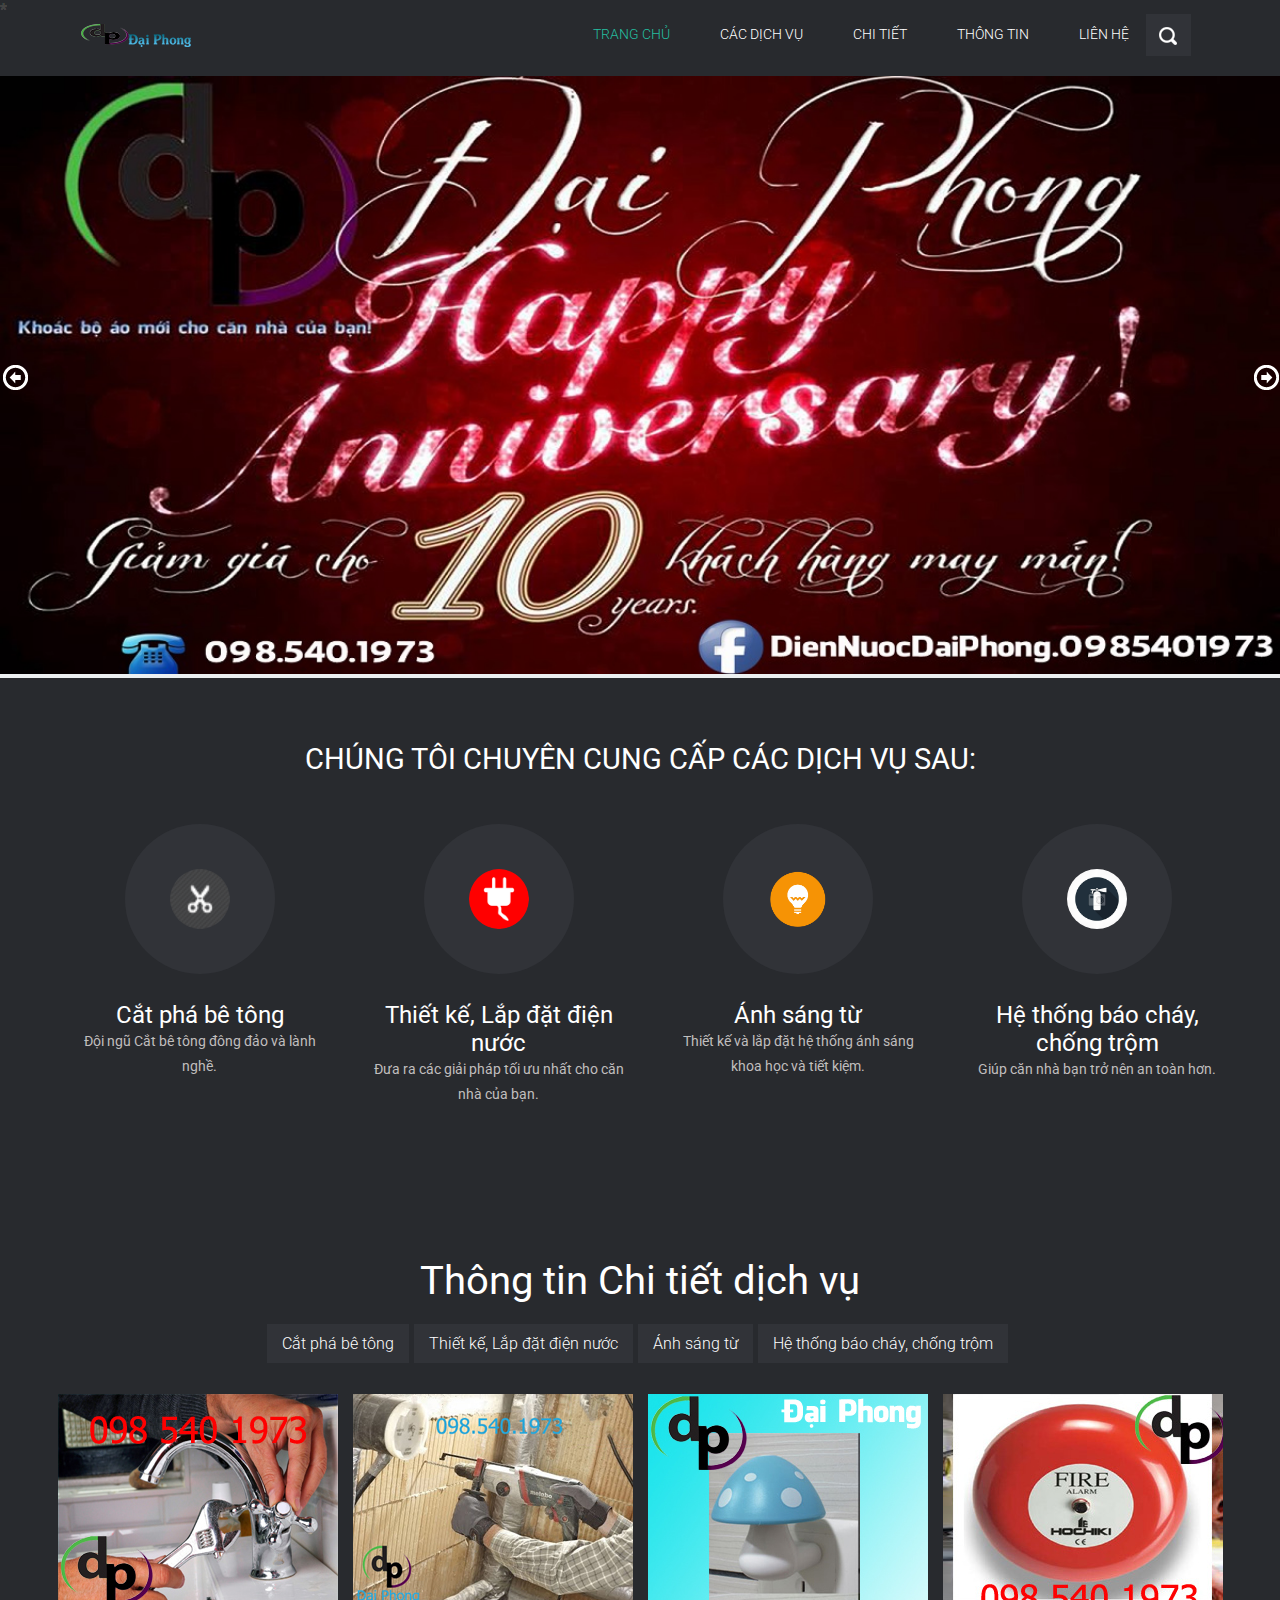
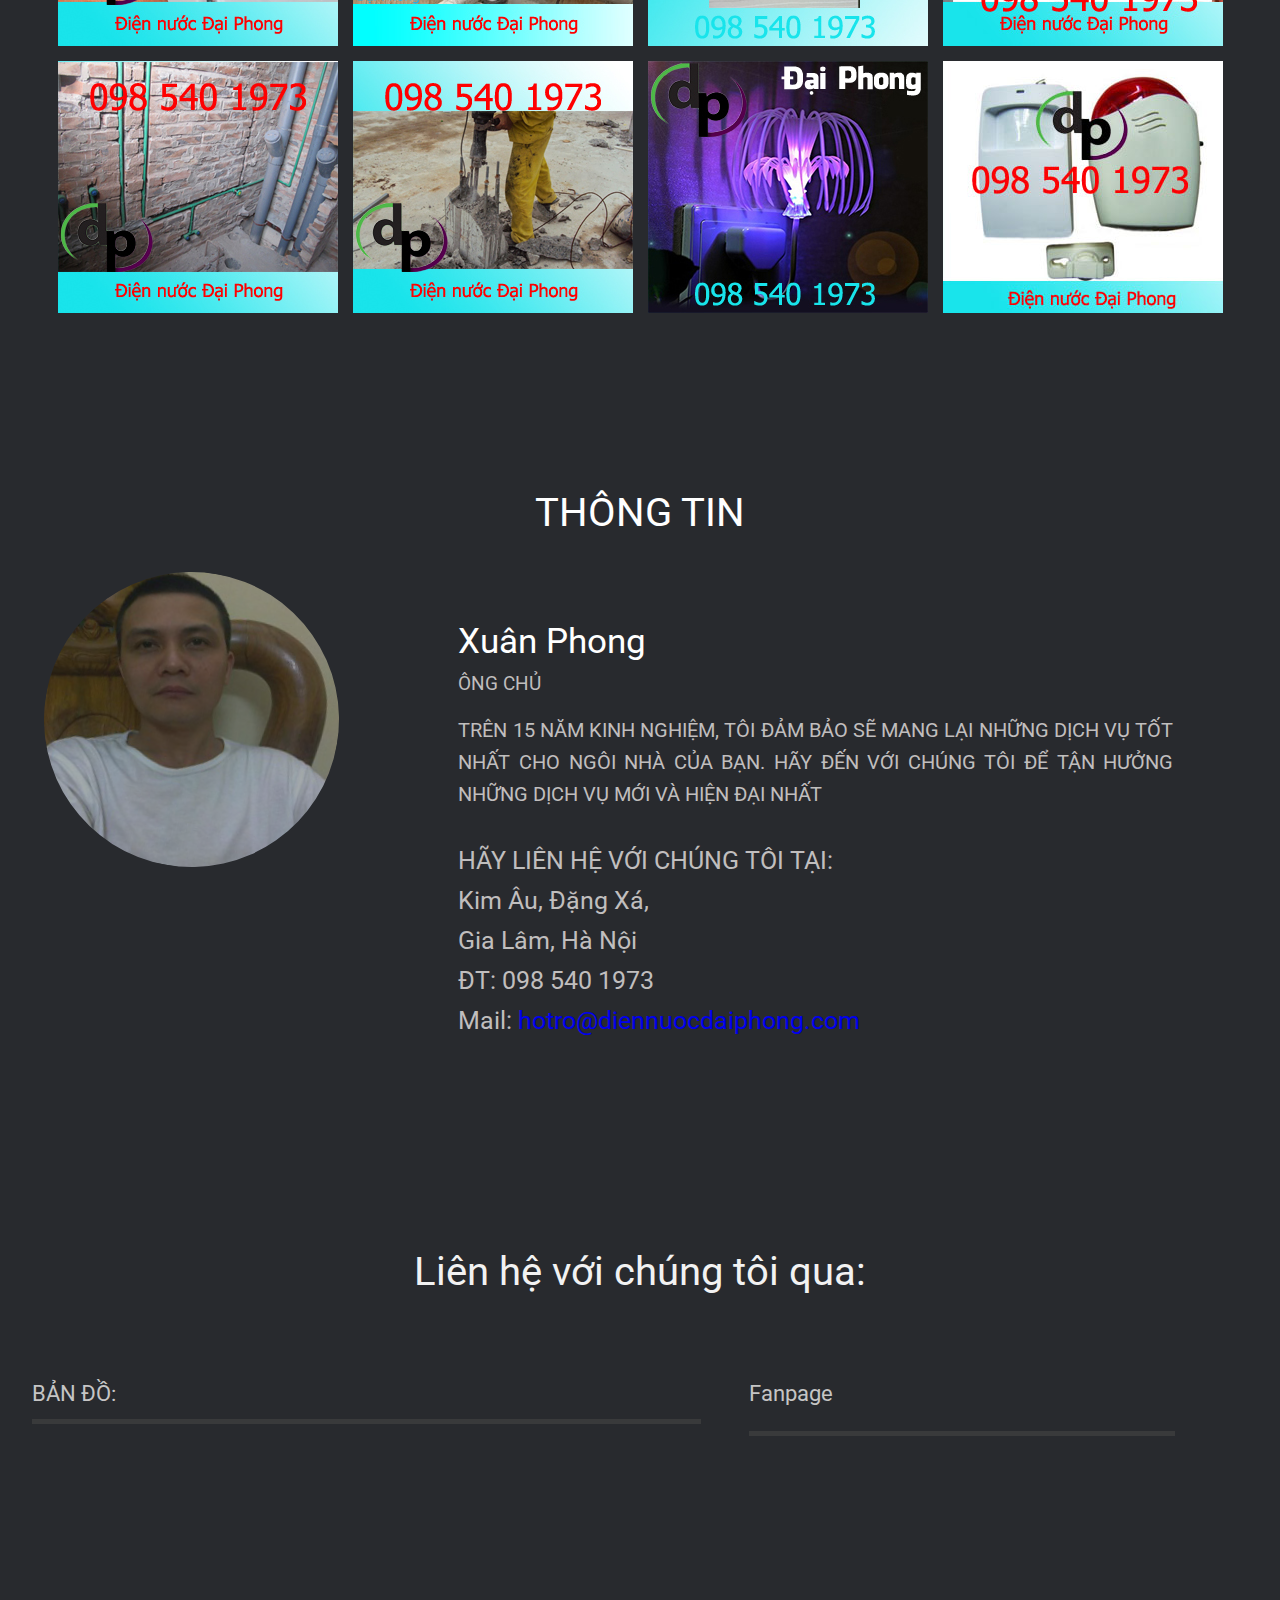
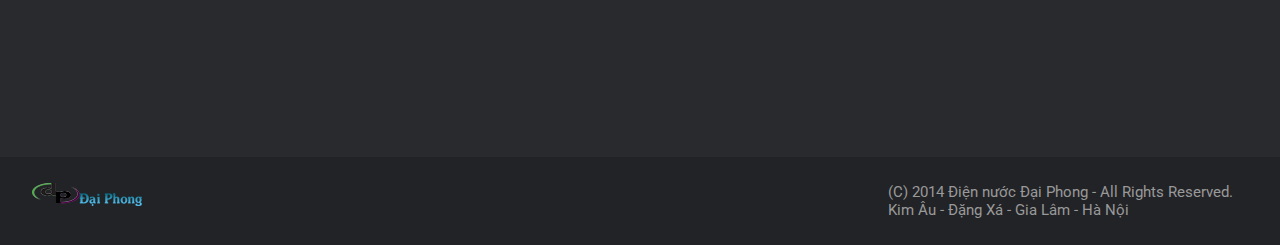
==== index.html @ dc264ab4 "Update Website" ====
<!DOCTYPE HTML>
<html>
<head>
<title>Điện nước Đại Phong - Thiết kế, Bảo trì, Lắp đặt Điện nước - Khoan cắt phá bê tông</title>
<link href='http://fonts.googleapis.com/css?family=Roboto:400,300,100,500,700,900' rel='stylesheet' type='text/css'>
<link rel="Shortcut icon" href="../web/images/iconfav.png"/>
<link href="../web/css/style.css" rel="stylesheet" type="text/css" media="all" />
<meta http-equiv="Content-Type" content="text/html; charset=utf-8" />
<meta name="viewport" content="width=device-width, initial-scale=1, maximum-scale=1">
<link rel="stylesheet" type="text/css" href="../web/css/magnific-popup1.css">
<link rel="stylesheet" type="text/css" href="../web/css/prettyPhoto.css">
	<!--  jquery plguin -->
	<script type="text/javascript" src="../web/js/jquery.min.js"></script>
	<!--start slider -->
	    <link rel="stylesheet" href="../web/css/fwslider.css" media="all">
		<script type="text/javascript" src="../web/js/snow.js"></script>
		<script src="../web/js/jquery-ui.min.js"></script>
		<script src="../web/js/css3-mediaqueries.js"></script>
		<script src="../web/js/fwslider.js"></script>
	<!--end slider -->
 <script type="text/javascript">
			$(document).ready(function() {
			
				var defaults = {
		  			containerID: 'toTop', // fading element id
					containerHoverID: 'toTopHover', // fading element hover id
					scrollSpeed: 1200,
					easingType: 'linear' 
		 		};
				
				
				$().UItoTop({ easingType: 'easeOutQuart' });
				
			});
		</script>
		<!-- Add fancyBox light-box -->
		<script src="js/jquery.magnific-popup.js" type="text/javascript"></script>
				<script>
					$(document).ready(function() {
						$('.popup-with-zoom-anim').magnificPopup({
							type: 'inline',
							fixedContentPos: false,
							fixedBgPos: true,
							overflowY: 'auto',
							closeBtnInside: true,
							preloader: false,
							midClick: true,
							removalDelay: 300,
							mainClass: 'my-mfp-zoom-in'
					});
				});
		</script>
		<!-- //End fancyBox light-box -->
</head>
<body>
<!-- Facebook-->
<div id="fb-root"></div>
<script>(function(d, s, id) {
  var js, fjs = d.getElementsByTagName(s)[0];
  if (d.getElementById(id)) return;
  js = d.createElement(s); js.id = id;
  js.src = "//connect.facebook.net/vi_VN/sdk.js#xfbml=1&appId=124844764391720&version=v2.0";
  fjs.parentNode.insertBefore(js, fjs);
}(document, 'script', 'facebook-jssdk'));</script>
<!-- Thông báo khi vào trang -->
	<!-- <script type="text/javascript">
			if (!navigator.userAgent.indexOf("Chrome")>0 )
					{
						<marquee behavior="alternate">Trang sẽ hiển thị đẹp hơn khi dùng Chrome!\nThis page will beautiful in Google Chrome.\nThank you!</marquee>	
					}
					else
					{
						alert("Trang sẽ hiển thị đẹp hơn khi dùng Chrome!\nThis page will beautiful in Google Chrome.\nThank you!");
						<marquee behavior="alternate">Trang sẽ hiển thị đẹp hơn khi dùng Chrome!\nThis page will beautiful in Google Chrome.\nThank you!</marquee>
					}
		</script> -->
<!-- start header -->
<div class="header_bg">
<div class="wrap">
	<div class="header">
		<div class="logo">
			<h1><a href="index.html"><img src="../web/images/logo.png" alt=""/></a></h1>
		</div>
		<div class="h_right">
			<ul class="menu">		
				<li class="active"><a  href="#home">Trang chủ</a></li>
				<li><a href="#services" class="scroll">Các dịch vụ</a></li>
				<li><a href="#portfolio" class="scroll">Chi tiết</a></li>
				<li><a href="#about" class="scroll">Thông tin</a></li>
				<li class="last"><a href="#contact"  class="scroll">Liên hệ</a></li>
			</ul>
			<div id="sb-search" class="sb-search">
				<form>
					<input class="sb-search-input" placeholder="Nhập từ khóa của bạn..." type="text" value="" name="search" id="search">
					<input class="sb-search-submit" type="submit" value="">
					<span class="sb-icon-search"></span>
				</form>
			</div>
			<script src="../web/js/classie.js"></script>
			<script src="../web/js/uisearch.js"></script>
			<script>
				new UISearch( document.getElementById( 'sb-search' ) );
			</script>
			<!-- start smart_nav * -->
	        <nav class="nav">
	            <ul class="nav-list">
	                <li class="nav-item"><a  href="#home">TRANG CHỦ</a></li>
	                <li class="nav-item"><a href="#services" class="scroll">DỊCH VỤ</a></li>
	                <li class="nav-item"><a href="#portfolio" class="scroll">CHI TIẾT</a></li>
	                <li class="nav-item"><a href="#about" class="scroll">THÔNG TIN</a></li>
	                <li class="nav-item"><a href="#contact"  class="scroll">LIÊN HỆ</a></li>
	                <div class="clear"></div>
	            </ul>
	        </nav>
	        <script type="text/javascript" src="../web/js/responsive.menu.js"></script>
			<!-- end smart_nav * -->
		</div>
		<div class="clear"></div>
	</div>
</div>
</div>

<!----start-images-slider---->
		<div class="../web/images-slider">
			<!-- start slider -->
		    <div id="fwslider">
		        <div class="slider_container">
		            <div class="slide"> 
		                <!-- Slide image -->
		                    <img src="../web/images/banner-dien-nuoc-dai-phong.jpg" alt=""/>
		                <!-- /Slide image -->
		                <!-- Texts container -->
		                <div class="slide_content">
		                    <div class="slide_content_wrap">
		                        <!-- Text title -->
								
		                        <h4 class="title"></h4>
		                        <!-- /Text title -->
		                        <!-- Text description -->
		                        <p class="description">
								</p>
		                        <!-- /Text description -->
		                        <div class="slide-btns description">	                      
		                        </div>
		                    </div>
		                </div>
		                 <!-- /Texts container -->
		            </div>
		            <!-- /Duplicate to create more slides -->
		            <div class="slide">
		                  <img src="../web/images/khoan-cat-pha-be-tong.jpg" alt=""/>
		                <div class="slide_content">
		                     <div class="slide_content_wrap">
							
		                        <!-- Text title -->
		                        <h4 class="title"><a href=#catbetong>Chuyên Khoan, cắt phá bê tông</a></h4>
		                        <!-- /Text title -->
		                        <!-- Text description -->
		                        <p class="description">Đội ngũ Cắt bê tông đông đảo và lành nghề</p>
		                        <!-- /Text description -->
		                        <div class="slide-btns description">		                      
		                        </div>
		                    </div>
		                </div>
		            </div>
					 <!-- /Duplicate to create more slides -->
		            <div class="slide">
		                <img src="../web/images/lap-dat-dien-nuoc.jpg" alt=""/>
		                <div class="slide_content">
		                     <div class="slide_content_wrap">
		                        <!-- Text title -->
		                        <h4 class="title"><a href=#diennuoc class="scroll">Thiết kế và Lắp đặt điện nước</a></h4>
		                        <!-- /Text title -->
		                        <!-- Text description -->
		                        <p class="description">Đưa ra các giải pháp tối ưu nhất cho căn nhà của bạn.</p>
		                        <!-- /Text description -->
		                        <div class="slide-btns description">		                      
		                        </div>
		                    </div>
		                </div>
		            </div>
					 <!-- /Duplicate to create more slides -->
		            <div class="slide">
		                <img src="../web/images/thiet-ke-anh-sang.jpg" alt=""/>
		                <div class="slide_content">
		                     <div class="slide_content_wrap">
		                        <!-- Text title -->
		                        <h4 class="title"><a href=#anhsang class="scroll">Ánh sáng từ Tự động</a></h4>
		                        <!-- /Text title -->
		                        <!-- Text description -->
		                        <p class="description">Thiết kế và lắp đặt hệ thống ánh sáng khoa học và tiết kiệm.</p>
		                        <!-- /Text description -->
		                        <div class="slide-btns description">		                      
		                        </div>
		                    </div>
		                </div>
		            </div>
					 <!-- /Duplicate to create more slides -->
		            <div class="slide">
		                <img src="../web/images/he-thong-bao-chay-fire-warnning.jpg" alt=""/>
		                <div class="slide_content">
		                     <div class="slide_content_wrap">
		                        <!-- Text title -->
		                        <h4 class="title"><a href=#canhbao>Hệ thống Báo cháy, chống trộm</a></h4>
		                        <!-- /Text title -->
		                        <!-- Text description -->
		                        <p class="description">Giúp căn nhà bạn trở nên an toàn hơn.</p>
		                        <!-- /Text description -->
		                        <div class="slide-btns description">		                      
		                        </div>
		                    </div>
		                </div>
		            </div>
		            <!--/slide -->
					 <!-- /Duplicate to create more slides -->
		            <div class="slide">
		                <img src="../web/images/thiet-bi-noi-tieng.gif" alt=""/>
		                <div class="slide_content">
		                     <div class="slide_content_wrap">
		                        <!-- Text title -->
		                        <h4 class="title"><a href=#diennuoc class="scroll">Chuyên Cung cấp các thiết bị điện nước</a></h4>
		                        <!-- /Text title -->
		                        <!-- Text description -->
		                        <p class="description">Các thiết bị điện nước có tên tuổi và bảo hành dài hạn</p>
		                        <!-- /Text description -->
		                        <div class="slide-btns description">		                      
		                        </div>
		                    </div>
		                </div>
		            </div>
		        </div>
		        <div class="timers"> </div>
		        <div class="slidePrev"><span> </span></div>
		        <div class="slideNext"><span> </span></div>
		    </div>
		    <!--/slider -->
		</div>
<!-----------service------------>
<div  class="sevice" id="services">
	<div class="wrap">
		<div class="service-grids">
			<h2>Chúng tôi chuyên cung cấp các dịch vụ sau:</h2>
						<div class="images_1_of_4">
					 		<img src="../web/images/cal.png">
					 		<h3><a href=#catbetong >Cắt phá bê tông</a></h3>
					 		<p>Đội ngũ Cắt bê tông đông đảo và lành nghề.</p>				    
						</div>
						<div class="images_1_of_4">
							 <img src="../web/images/port.png">
							 <h3><a href=#diennuoc>Thiết kế, Lắp đặt điện nước</a></h3>
							 <p>Đưa ra các giải pháp tối ưu nhất cho căn nhà của bạn.</p>						   
						</div>
						<div class="images_1_of_4">
							 <img src="../web/images/recyle.png">
							 <h3><a href=#anhsang>Ánh sáng từ</a></h3>
							 <p>Thiết kế và lắp đặt hệ thống ánh sáng khoa học và tiết kiệm.</p>						   
						</div>
						<div class="images_1_of_4">
							 <img src="../web/images/camera.png">
							 <h3><a href=#canhbao>Hệ thống báo cháy, chống trộm</a></h3>
							 <p>Giúp căn nhà bạn trở nên an toàn hơn.</p>						   
						</div>
						
						<div class="clear"> </div>
		 </div>
</div>
</div>
<!-----------//service//------------>
<!----------- message ------------>
  
  <div id="cbp-so-scroller" class="cbp-so-scroller">
        <!--Portfolio-->
        <div id="portfolio" class="clearfix">
            <div class="portfolio-bg"> </div>
            <div class="typo1">
                <div class="wrapper clearfix">
                    <div class="section-title">
                       <h3 class="heading">Thông tin Chi tiết dịch vụ</h3>					  
					   <h6> </h6>
                    </div><!--end:section-title-->
                    
                    <div id="options" class="clearfix">
                        <ul id="filters" class="option-set clearfix" data-option-key="filter">
                        	 <li><a name="catbetong" href="#filter" data-option-value=".web-design">Cắt phá bê tông</a></li>
                            <li><a name="diennuoc" href="#filter" data-option-value=".photo">Thiết kế, Lắp đặt điện nước</a></li>
                            <li><a name="anhsang" href="#filter" data-option-value=".ios-app">Ánh sáng từ</a></li>
                            <li><a name="canhbao" href="#filter" data-option-value=".graphic">Hệ thống báo cháy, chống trộm</a></li>                        
                        </ul><!--end:filters-->
                    </div>
                          
                </div><!--end:wrapper-->
                
                <ul id="container" class="clickable cs-style-5 grid clearfix isotope" style="position: relative; overflow: hidden; height: 534px; width: 1475px;">
            
                    <li class="element photo isotope-item" style="position: absolute; left: 0px; top: 0px; -webkit-transform: translate3d(0px, 0px, 0px);">
                      <figure>
                          <img src="../web/images/lap-dat-dien-nuoc-1.jpg" alt="">
                       
                        </figure>
                       
                    </li>
                        
                    <li class="element web-design isotope-item" style="position: absolute; left: 0px; top: 0px; -webkit-transform: translate3d(295px, 0px, 0px);">
                      <figure>
                          <img src="../web/images/khoan-cat-pha-be-tong-1.jpg" alt="">
                         
                        </figure>
                        
                    </li>
                        
                    <li class="element ios-app isotope-item" style="position: absolute; left: 0px; top: 0px; -webkit-transform: translate3d(590px, 0px, 0px);">
                      <figure>
                          <img src="../web/images/he-thong-anh-sang.jpg" alt="">
                          
                        </figure>
                        
                    </li>
                        
                    <li class="element graphic isotope-item" style="position: absolute; left: 0px; top: 0px; -webkit-transform: translate3d(885px, 0px, 0px);">
                      <figure>
                          <img src="../web/images/bao-chay.jpg" alt="">
                       
                        </figure>
                        
                    </li>
                        
                    <li class="element photo isotope-item" style="position: absolute; left: 0px; top: 0px; -webkit-transform: translate3d(1180px, 0px, 0px);">
                      <figure>
                          <img src="../web/images/thiet-ke-dien-nuoc.jpg" alt="">
                        
                        </figure>
                       
                    </li>
                        
                    <li class="element web-design isotope-item" style="position: absolute; left: 0px; top: 0px; -webkit-transform: translate3d(0px, 267px, 0px);">
                      <figure>
                          <img src="../web/images/cat-pha-be-tong.jpg" alt="">
                      
                        </figure>
                        
                    </li>
                        
                    <li class="element ios-app isotope-item" style="position: absolute; left: 0px; top: 0px; -webkit-transform: translate3d(295px, 267px, 0px);">
                      <figure>
                          <img src="../web/images/thiet-ke-anh-sang-2.jpg" alt="">
                         
                        </figure>
                        
                    </li>
                        
                    <li class="element graphic isotope-item" style="position: absolute; left: 0px; top: 0px; -webkit-transform: translate3d(590px, 267px, 0px);">
                      <figure>
                          <img src="../web/images/he-thong-chong-trom.jpg" alt="">
                         
                    </li>
                        
                    
                        
                    
					
                    <div class="clear"> </div>
                </ul> <!-- #container -->

            </div><!--end:typo1-->
        </div>      
    </div>
    <!-- portfolio_script_javascript-->
     <script type="text/javascript" src="../web/js/jquery.min.js"></script>
     <script src="../web/js/jquery.isotope.min.js"></script> 
   	 <script src="../web/js/jquery.prettyPhoto.js"></script>     
	 <script src="../web/js/custom.js"></script>  
	 <script src="../web/js/modernizr.custom.js"></script>
<!----------- about ------------>	
<div class="about" id="about">
	<div class="wrap">
		<h4>THÔNG TIN</h4>
	<div class="section group">
				<div class="label_1_of_4 about_1_of_4" >
					<div class="Avatar" style="; float: left; width:295px;">
						<img  src="../web/images/about1.jpg">
					 </div>
					 <div class="Info" style="float: left; width: 70%; padding-left: 10%; TEXT-ALIGN: LEFT;">
						<h3 style="FONT-SIZE:35PX; color: white;">Xuân Phong</h3>
						<span>ÔNG CHỦ</span>
						<p style="text-align: justify;font-size: 20px;">TRÊN 15 NĂM KINH NGHIỆM, TÔI ĐẢM BẢO SẼ MANG LẠI NHỮNG DỊCH VỤ TỐT NHẤT CHO NGÔI NHÀ CỦA BẠN. HÃY ĐẾN VỚI CHÚNG TÔI ĐỂ TẬN HƯỞNG NHỮNG DỊCH VỤ MỚI VÀ HIỆN ĐẠI NHẤT<br>
										
						<p style="font-size: 25px;">HÃY LIÊN HỆ VỚI CHÚNG TÔI TẠI:
						<br>Kim Âu, Đặng Xá, <br>
						Gia Lâm, Hà Nội<br>
						ĐT: <strong>098 540 1973</strong><br>Mail: <a href="mailto:hotro@diennuocdaiphong.com">hotro@diennuocdaiphong.com</a>
</p></p>			
					 
				</div>
						</div>
</div>
</div>	
</div>
<!--------start-contact-----------> 
 <div class="contact" id="contact">
	<div class="wrap">
		<h2>Liên hệ với chúng tôi qua:</h2>
			<div class="contact-form">
				<div class="form">
					<h3>BẢN ĐỒ:  <section id="result"></section> </h3></br>
					<div style="z-index:9999;">
												
<script type="text/javascript" src="https://maps.google.com/maps/api/js?sensor=true"></script>

<section id="gMap"></section>

<script>
var result = document.querySelector('#result');
			
			navigator.geolocation.getCurrentPosition(geoFunc, errFunc)
			
			function geoFunc(e){
				console.log(e);
				var lati = e.coords.latitude;
				var loti = e.coords.longitude;
				var accu = e.coords.accuracy;
				// Google Map
				var mapcanvas = document.createElement('div');
				mapcanvas.id = 'mapcontainer';
				mapcanvas.style.height = '200px';
				mapcanvas.style.width = '100%';
				document.querySelector('#gMap').appendChild(mapcanvas);
				var coords = new google.maps.LatLng(lati,loti);
				var options = {
					zoom: 15,
					center: coords,
					mapTypeControl: true,
					navigationControlOptions: {
						style: google.maps.NavigationControlStyle.SMALL
					},
					mapTypeId: google.maps.MapTypeId.ROADMAP
				};
				var map = new google.maps.Map(document.getElementById("mapcontainer"), options);
				
				var rendererOptions = { map: map };
				directionsDisplay = new google.maps.DirectionsRenderer(rendererOptions);
        		// Begin route
				var start_point = new google.maps.LatLng (lati,loti);
				var dest_point = new google.maps.LatLng (21.023343,105.959369);
				var request = {
						origin: dest_point,
						destination: start_point,
						travelMode: google.maps.DirectionsTravelMode.DRIVING
						};
				directionsService = new google.maps.DirectionsService();
				directionsService.route(request, function(response, status) {
          console.log(response);
					if (status == google.maps.DirectionsStatus.OK) {
						directionsDisplay.setDirections(response);
						console.log(response);
						var distance = response.routes[0].legs[0].distance.text;
						result.innerHTML += 'Bạn đang cách chúng tôi: '+distance;
					}else{
						console.log('failed to get directions');
					}
				});
				
			}
			function errFunc(e){
				console.log(e);
				// PERMISSION_DENIED: 1
				// POSITION_UNAVAILABLE: 2
				// TIMEOUT: 3
			}

</script>
					</div>

					
					</div>
				<div class="para-contact">
					<h4>Fanpage</h4>	
<iframe src="//www.facebook.com/plugins/likebox.php?href=https%3a%2f%2fwww.facebook.com%2fdiennuocdaiphong.0985401973&amp;width=355&amp;height=290&amp;colorscheme=dark&amp;show_faces=true&amp;header=true&amp;stream=false&amp;show_border=true&amp;appid=124844764391720" scrolling="no" frameborder="0" style="border:none; overflow:hidden; width:100%; height:200px;" allowtransparency="true"></iframe>


			<div class="clear"> </div>	
				</div>
						<a class="mov-top" href="#home1"> <span> </span></a>
					 <div class="clear"> </div>
				</div>
  			</div>
     </div>
<!--------//end-contact----------->
<!----------- message3 ------------>
<!--- footer-top --->
<div class="footer-bottom">
	<div class="wrap">
		<div class="image">
			<a href="index.html"><img src="../web/images/logo.png" alt=""></a>
		</div>	
		<div class="copy-right">
			<p>(C) 2014 Điện nước Đại Phong - All Rights Reserved. <br> Kim Âu - Đặng Xá - Gia Lâm - Hà Nội</a></p>
		</div>	
		 <div class="clear"></div>
	</div>
</div>		
  <!-- scroll_top_btn -->
		<script type="text/javascript" src="../web/js/move-top.js"></script>
		<script type="text/javascript" src="../web/js/easing.js"></script>
		<script type="text/javascript">
		jQuery(document).ready(function($) {
			$(".scroll").click(function(event){		
				event.preventDefault();
				$('html,body').animate({scrollTop:$(this.hash).offset().top},1200);
			});
		});
	</script>

		 <a href="#" id="toTop" style="display: block;"><span id="toTopHover" style="opacity: 1;"></span></a>
</body>
</html>
---- web/css/style.css ----
/*
Author: W3layout
Author URL: http://w3layouts.com
License: Creative Commons Attribution 3.0 Unported
License URL: http://creativecommons.org/licenses/by/3.0/
*/
/* reset */
html,body,div,span,applet,object,iframe,h1,h2,h3,h4,h5,h6,p,blockquote,pre,a,abbr,acronym,address,big,cite,code,del,dfn,em,img,ins,kbd,q,s,samp,small,strike,strong,sub,sup,tt,var,b,u,i,dl,dt,dd,ol,nav ul,nav li,fieldset,form,label,legend,table,caption,tbody,tfoot,thead,tr,th,td,article,aside,canvas,details,embed,figure,figcaption,footer,header,hgroup,menu,nav,output,ruby,section,summary,time,mark,audio,video{margin:0;padding:0;border:0;font-size:100%;font:inherit;vertical-align:baseline;}
article, aside, details, figcaption, figure,footer, header, hgroup, menu, nav, section {display: block;}
ol,ul{list-style:none;margin:0;padding:0;}
blockquote,q{quotes:none;}
blockquote:before,blockquote:after,q:before,q:after{content:'';content:none;}
table{border-collapse:collapse;border-spacing:0;}
/* start editing from here */
a{text-decoration:none;}
.txt-rt{text-align:right;}/* text align right */
.txt-lt{text-align:left;}/* text align left */
.txt-center{text-align:center;}/* text align center */
.float-rt{float:right;}/* float right */
.float-lt{float:left;}/* float left */
.clear{clear:both;}/* clear float */
.pos-relative{position:relative;}/* Position Relative */
.pos-absolute{position:absolute;}/* Position Absolute */
.vertical-base{	vertical-align:baseline;}/* vertical align baseline */
.vertical-top{	vertical-align:top;}/* vertical align top */
.underline{	padding-bottom:5px;	border-bottom: 1px solid #eee; margin:0 0 20px 0;}/* Add 5px bottom padding and a underline */
nav.vertical ul li{	display:block;}/* vertical menu */
nav.horizontal ul li{	display: inline-block;}/* horizontal menu */
img{max-width:100%;}
/*end reset*/
body {
	font-family: 'Roboto', sans-serif;
	 background:#ffffff;
	font-size:100%;
}
.wrap {
	width: 80%;
	margin: 0px auto;
}
/* start header */
.header_bg{
	background: #282A2E;
}
.header{
	padding: 2% 4%;
}
.logo{
	float: left;
}
.logo h1 a{
	display: block;
}
.h_right{
	position:relative;
	float: right;
}
.menu{
	float: left;
	margin-right: 40px;
}
.menu li{
	float: left;
	margin-right: 10px;
}
.menu li.active a,.menu li a:hover{
	color: #25BEA0;
}
.menu li a{
	font-size: 0.8725em;
	color: #ffffff;
	text-transform: uppercase;
	font-family: 'Roboto', sans-serif;
	margin:0px 20px;
	font-weight: 300;
	-webkit-transition: all 0.3s ease-in-out;
	-moz-transition: all 0.3s ease-in-out;
	-o-transition: all 0.3s ease-in-out;
	transition: all 0.3s ease-in-out;
}
/*start search*/
.sb-search {
	position: absolute;
	top:-12px;
	right:0px;
	width: 0%;
	min-width: 45px;
	font-family: 'Roboto', sans-serif;
	height: 42px;
	float: right;
	overflow: hidden;
	-webkit-transition: width 0.3s;
	-moz-transition: width 0.3s;
	transition: width 0.3s;
	-webkit-backface-visibility: hidden;
}
.sb-search-input {
	position: absolute;
	top: 0;
	left: 0px;
	border: none;
	outline: none;
	background: #313338;
	width: 100%;
	height: 46px;
	font-family: 'Roboto', sans-serif;
	margin: 0;
	z-index: 10;
	padding: 5px 20px;
	font-size: 13px;
	color: #ffffff;
}
.sb-search-input::-webkit-input-placeholder {
	color: #ffffff;
}
.sb-search-input:-moz-placeholder {
	color: #ffffff;
}
.sb-search-input::-moz-placeholder {
	color: #efb480;
}
.sb-search-input:-ms-input-placeholder {
	color: #ffffff;
}
.sb-icon-search,.sb-search-submit  {
	width: 45px;
	height: 45px;
	display: block;
	position: absolute;
	right: 0;
	top: 0;
	padding: 0;
	margin: 0;
	line-height: 45px;
	text-align: center;
	cursor: pointer;
}
.sb-search-submit {
	background: #fff; /* IE needs this */
	-ms-filter: "progid:DXImageTransform.Microsoft.Alpha(Opacity=0)"; /* IE 8 */
    filter: alpha(opacity=0); /* IE 5-7 */
    opacity: 0;
	color: transparent;
	border: none;
	outline: none;
	z-index: -1;
	-webkit-appearance: none;
}
.sb-icon-search {
	color: #fff;
	background: #313338 url('../images/search.png') no-repeat 13px 13px;
	z-index: 90;
}
/* Open state */
.sb-search.sb-search-open,.no-js .sb-search {
	width: 100%;
}
.sb-search.sb-search-open .sb-icon-search,.no-js .sb-search .sb-icon-search {
	background: #313338 url('../images/search.png') no-repeat 13px 13px;
	color: #fff;
	z-index: 11;
}
.sb-search.sb-search-open .sb-search-submit,.no-js .sb-search .sb-search-submit {
	z-index: 90;
}
/*-- start-smartphone_nav --*/
.nav {
    display:none;
}
.nav-item {
    float:left;
    *display:inline;
    zoom:1;
}
.nav-item a {
    display:block;
}
.nav-item a:hover {
	background: #18BD9B;
	color: #FFFFFF;
}
.nav-mobile {
   display: none;
	cursor: pointer;
	position: absolute;
	top: 5px;
	left: 5px;
	background: url(../images/nav_icon.png) 60% 60% no-repeat #313338;
	height:32px;
	width: 32px;
}
.nav-mobile {
    display:block;
}
.nav {
	margin-top:44px;
   width:100%;
}
.nav-list {
    display:none;
}
.nav-item {
    width:100%;
    float:none;
}
.nav-item a {
	font-weight:400;
	background: #313338;
	padding: 10px;
	text-transform:uppercase;	
    color:#FFF;
    -webkit-transition: color .2s linear,background .2s linear;
	-moz-transition: color .2s linear,background .2s linear;
	-o-transition: color .2s linear,background .2s linear;
	transition: color .2s linear,background .2s linear;
	font-size: 0.8725em;
}
.nav-inner {
   display: none;
}
.nav-active, .nav-active-inner .nav-inner {
     display:block;
}
/***************start-service************/
#services{
	background:#282A2E;
	padding:5% 0;
}
.service-grids{
	background:#282A2E;
}
.service-grids h2{
	text-align:center;
	margin: 0 0 4%;
	font-size: 1.8em;
	color: #ffffff;
	text-transform: uppercase;
	font-weight: 400;
}
.middle-grids {
	margin: 2em 0;
}
.section {
	clear: both;
	padding: 0px;
	margin: 0px;
}
.images_1_of_4{
	display: block;
	float:left;
	margin-left:3%;
	text-align: center;
}
.images_1_of_4:first-child { 
	margin-left: 0; 
} 
.images_1_of_4 {
	width: 21.6%;
}
.images_1_of_4  img{
	max-width: 100%;
	margin-bottom: 23px;
	border-radius: 30em;
	-webkit-border-radius: 30em;
	-o-border-radius: 30em;
	-moz-border-radius: 30em;
	padding: 45px;
	background: #313338;
	cursor: pointer;
	transition: 0.5s all;
	-webkit-transition: 0.5s all;
	-moz-transition: 0.5s all;
	-o-transition: 0.5s all;
}
.images_1_of_4  img:hover{
	background: #30554E;
}
.images_1_of_4  h3 a{
	color:#ffffff;
	font-size:1.5em;
	font-weight :400;
	transition: 0.5s all;
	-webkit-transition: 0.5s all;
	-moz-transition: 0.5s all;
	-o-transition: 0.5s all;
}
.images_1_of_4  h3 a:hover{
	color:#25BEA0;
}
.images_1_of_4  h3
{
	padding: 0em 0em 0em 0em;
}
.images_1_of_4  p
{
	padding: 0em 0em 1.5em 0em;
}
.images_1_of_4  p {
	font-size:0.875em;
	color:#C0BEBE;
	line-height: 1.8em;
}
.images_1_of_4 .button a{
		padding:7px 10px;
		font-size:0.9em;
		background:#49CBCD;       
        color : #fff;
      	-moz-border-radius: 3px;
		-webkit-border-radius: 3px;
		border-radius: 3px;
		transition: 0.5s all;
		-webkit-transition: 0.5s all;
		-moz-transition: 0.5s all;
		-o-transition: 0.5s all;
}
.images_1_of_4 .button a:hover{
	   background: #296E6F;
        text-decoration:none;
}
/***************end-servivice************/
.message {
	background: url("../images/banner2.jpg") no-repeat;
	background-size: 100%;
	padding: 12% 0;
	text-align: left;
}
.message h3{
	color:#7C7C7C;
	font-size:4em;
	font-weight :400;
}
.message li{
	display: inline-block;
}
.message li a{
	color:#ffffff;
	display:block;
	font-size:1.5em;
	font-weight :400;
	padding: 15px 20px;
}
/*--- buttons ---*/
body > div.message > div > div {
	margin-top: 4%;
}
.span1 {
	  margin: 1% 2% 0 0;
	  float: left;
}
.span1 i {
	position:relative;
	border-left:solid 1px #B0D553;
	font-size: 1.1em;
	color: #fff;
	background:#B0CD3B;
	padding: 15px 76px;
	border-radius: 5px;
	-moz-border-radius: 5px;
	-o-border-radius: 5px;
	-webkit-border-radius: 5p;
	-webkit-box-shadow: inset 0px 1px 0px #B0CD3B, 0px 5px 0px 0px #95B643, 2px 10px 5px #757575;
	-moz-box-shadow: inset 0px 1px 0px #B0CD3B, 0px 5px 0px 0px #95B643, 2px 10px 5px #757575;
	-o-box-shadow: inset 0px 1px 0px #B0CD3B, 0px 5px 0px 0px #95B643, 2px 10px 5px #757575;
	box-shadow: inset 0px 1px 0px #B0CD3B, 0px 5px 0px 0px #95B643, 2px 10px 5px #757575;
}
.span1 i:active {
	top:3px;
	background:#B0CD3B;
	-webkit-box-shadow: inset 0px 1px 0px #B0CD3B, 0px 2px 0px 0px #95B643, 2px 10px 5px #757575;
	-moz-box-shadow: inset 0px 1px 0px #B0CD3B, 0px 2px 0px 0px #95B643, 2px 10px 5px #757575;
	-o-box-shadow: inset 0px 1px 0px #B0CD3B, 0px 2px 0px 0px #95B643, 2px 10px 5px #757575;
	box-shadow: inset 0px 1px 0px #B0CD3B, 0px 2px 0px 0px #95B643, 2px 10px 5px #757575;
}
.span2 {
	 float: left;
	 margin-top: 1%;
}
.span2 i {
	position:relative;
	border-left:solid 1px #25BEA0;
	font-size: 1.1em;
	color: #fff;
	background:#1BBC9D;
	padding: 15px 76px;
	border-radius: 5px;
	-moz-border-radius: 5px;
	-o-border-radius: 5px;
	-webkit-border-radius: 5px;
	-webkit-box-shadow: inset 0px 1px 0px #1BBC9D, 0px 5px 0px 0px #18A291, 2px 10px 5px #6D6D70;
	-moz-box-shadow: inset 0px 1px 0px #1BBC9D, 0px 5px 0px 0px #18A291, 2px 10px 5px #6D6D70;
	-o-box-shadow: inset 0px 1px 0px #1BBC9D, 0px 5px 0px 0px #18A291, 2px 10px 5px #6D6D70;
	box-shadow: inset 0px 1px 0px #1BBC9D, 0px 5px 0px 0px #18A291, 2px 10px 5px #6D6D70;
}
.span2 i:active {
	top:3px;
	-webkit-box-shadow: inset 0px 1px 0px #1BBC9D, 0px 2px 0px 0px #18A291, 2px 10px 5px #6D6D70;
	-moz-box-shadow: inset 0px 1px 0px #1BBC9D, 0px 2px 0px 0px #18A291, 2px 10px 5px #6D6D70;
	-o-box-shadow: inset 0px 1px 0px #1BBC9D, 0px 2px 0px 0px #18A291, 2px 10px 5px #6D6D70;
	box-shadow: inset 0px 1px 0px #1BBC9D, 0px 2px 0px 0px #18A291, 2px 10px 5px #6D6D70;
}
/*--- portfolio ---*/
/***************start portfolio**********/
.container { 
	position: relative; 
	-webkit-transition: all 1s ease;
	-moz-transition: all 1s ease;
	-o-transition: all 1s ease;
	transition: all 1s ease;	
}
#filters {
	margin:3% 1%;
	padding:0;
	list-style:none;
}
#filters li {
	float:left;
}
#filters li span {
	display: block;
	padding: 10px 30px;
	text-decoration: none;
	color: #B9B9B9;
	cursor: pointer;
	font-size: 0.85em;
	text-transform: capitalize;
	-webkit-transition: all 0.5s ease-in-out;
	-moz-transition: all 0.5s ease-in-out;
	-o-transition: all 0.5s ease-in-out;
	transition: all 0.5s ease-in-out;
	
}
#filters li span:hover{
	background:#EA5A4B;
	color:#fff;
}
#filters li span.active {
	background:#EA5A4B;
	color:#fff;
}
#portfoliolist .portfolio {
	-webkit-box-sizing: border-box;
	-moz-box-sizing: border-box;
	-o-box-sizing: border-box;
	width:23%;
	margin:1%;
	margin-bottom: 4%;
	display:none;
	float:left;
	overflow:hidden;
}
.portfolio-wrapper {
	overflow:hidden;
	position: relative !important;
	cursor:pointer;
}
.portfolio img {
	width:100%;
	position: relative;
	transition: all 300ms!important;
	-webkit-transition: all 300ms!important;
	-moz-transition: all 300ms!important;
}
.portofolio-item h1{
	
	padding: 20px 25px;
	color: #E8603C;
	font-size: 1.5em;
	margin: 1% 0%;
}
.portfolio-wrapper  a{
	display:block;
}
.portfolio-wrapper  a span {
	position: absolute;
	width: 100%;
	height: 72%;
	top: 0px;
	left: 0px;
	text-align: center;
	line-height: 7em;
	color: #FFF;
	font-family: 'fontleroybrownregular';
	text-shadow: 0px 1px 1px rgba(255, 255, 255, 0.6);
	font-size: 2em;
	opacity: 0;
	filter: alpha(opacity=0);
	-ms-filter: "progid:DXImageTransform.Microsoft.Alpha(opacity=0)";
	background: rgba(0, 0, 0, 0.61);
	-moz-transition: opacity 0.3s linear;
	-o-transition: opacity 0.3s linear;
	-ms-transition: opacity 0.3s linear;
	transition: opacity 0.3s linear;
	-webkit-appearance: none;
	text-transform: capitalize;
	-webkit-transition: 0.9s;
	-moz-transition: 0.9s;
	-o-transition: 0.9s;
	transition: 0.9s;
}
.portfolio-wrapper a:hover span{
	opacity: 1;	
}
.portfolio-wrapper  a span img{
	width:40px;
	height:40px;
}
.gallerylist-wrapper  a{
	display:block;
}
.gallerylist-wrapper  a span {
	position: absolute;
	width: 100%;
	height: 71%;
	top: 0px;
	left: 0px;
	text-align: center;
	line-height: 6.5em;
	color: #FFF;
	font-family: 'fontleroybrownregular';
	text-shadow: 0px 1px 1px rgba(255, 255, 255, 0.6);
	font-size: 2em;
	opacity: 0;
	filter: alpha(opacity=0);
	-ms-filter: "progid:DXImageTransform.Microsoft.Alpha(opacity=0)";
	background: rgba(0, 0, 0, 0.61);
	-moz-transition: opacity 0.3s linear;
	-o-transition: opacity 0.3s linear;
	-ms-transition: opacity 0.3s linear;
	transition: opacity 0.3s linear;
	-webkit-appearance: none;
	text-transform: capitalize;
	-webkit-transition: 0.9s;
	-moz-transition: 0.9s;
	-o-transition: 0.9s;
	transition: 0.9s;
}
.gallerylist-wrapper a:hover span{
	opacity: 1;	
}
.gallerylist-wrapper  a span img{
	width:40px;
	height:40px;
}

/*  #Mobile (Portrait) - Note: Design for a width of 320px */
@media only screen and (max-width: 767px) {
	
	
	#portfoliolist .portfolio {
		width:48%;
		margin:1%;
	}		

	#ads {
		display:none;
	}
	
}
/* #Mobile (Landscape) - Note: Design for a width of 480px */
@media only screen and (min-width: 480px) and (max-width: 767px) {
	
	#ads {
		display:none;
	}
	
}
/* #Clearing */
.white-btn {
	border-color:#fff;
	color:#fff;
	border: 2px solid #FFF;
	text-decoration: none;
}
.white-btn:hover {
	background-color:#fff;
	color:#2cbdb5;
}
/* =========================================================
**************************Portfolio*************************
============================================================ */
.typo1 {
	position:relative; 
	width:100%; 
	height:100%; 
	padding: 5% 0;
}
.portfolio-bg {
	position: absolute;
	height: 100%;
	width: 100%;
	z-index:0;
}
#portfolio .section-title .small-caption,
#portfolio .section-title .big-caption {
	color:#fff;
	font-size:20px;
	margin:0 0 10px;
	text-align:center;
}

/* Start: Recommended Isotope styles */

/**** Isotope Filtering ****/

.isotope-item {
  z-index: 2;
  list-style:none;
}

.isotope-hidden.isotope-item {
  pointer-events: none;
  z-index: 1;
}

/**** Isotope CSS3 transitions ****/

.isotope,
.isotope .isotope-item {
  -webkit-transition-duration: 0.8s;
     -moz-transition-duration: 0.8s;
      -ms-transition-duration: 0.8s;
       -o-transition-duration: 0.8s;
          transition-duration: 0.8s;
}

.isotope {
  -webkit-transition-property: height, width;
     -moz-transition-property: height, width;
      -ms-transition-property: height, width;
       -o-transition-property: height, width;
          transition-property: height, width;
}

.isotope .isotope-item {
  -webkit-transition-property: -webkit-transform, opacity;
     -moz-transition-property:    -moz-transform, opacity;
      -ms-transition-property:     -ms-transform, opacity;
       -o-transition-property:      -o-transform, opacity;
          transition-property:         transform, opacity;
}

/**** disabling Isotope CSS3 transitions ****/

.isotope.no-transition,
.isotope.no-transition .isotope-item,
.isotope .isotope-item.no-transition {
  -webkit-transition-duration: 0s;
     -moz-transition-duration: 0s;
      -ms-transition-duration: 0s;
       -o-transition-duration: 0s;
          transition-duration: 0s;
}

/* End: Recommended Isotope styles */



/* disable CSS transitions for containers with infinite scrolling*/
.isotope.infinite-scrolling {
  -webkit-transition: none;
     -moz-transition: none;
      -ms-transition: none;
       -o-transition: none;
          transition: none;
}

#container {
  margin:0 auto 40px;
}

.element {
  width: 280px;
  height: 252px;
  float: left;
  overflow: hidden;
  position: relative;
  margin:7.5px;
}

/**** Example Options ****/

#options {
	text-align:center;
	margin:20px 0;
}
#options ul {
  margin: 0;
  list-style: none;
  display:inline-block;
}

#options li {
  float: inline-block;
}

#options li a {
  	display: block;
	color: #ffffff;
	font-size: 1em;
	font-weight: 300;
	cursor: pointer;
	text-align: center;
	padding: 10px 15px;
	margin-right: 5px;
	background: #313338;
	transition: 0.5s all;
	-webkit-transition: 0.5s all;
	-moz-transition: 0.5s all;
	-o-transition: 0.5s all;
}
#nivo-lightbox-demo a {
	padding: 5px 10px;
	border: 2px solid #ffffff;
	border-radius: 2em;
	color: #fff;
}
#options li a:hover {
 background: #1BBC9D;
}
#options li.active {
 background: #1BBC9D;
}
.grid figure {
	margin: 0;
	position: relative;
	text-align:center;
}

.grid figure img {
	width: 100%;
	display: block;
	position: relative;
}

.grid figcaption {
	position: absolute;
	top: 0;
	left: 0;
	background: #37bdb5;
	color: #fff;
}

.grid figcaption h3 {
	margin: 20px 0 5px;
	padding: 0;
	color: #fff;
	font-size:16px;
	line-height:18px;
}
.grid figcaption h3 a {
	color:#fff;
}

.grid figcaption .meta-box {
	color:#fff;
}
.grid figcaption span a {
	font-size:14px;
	color:#fff;
}
.grid figcaption span a:hover {
	color:#fff;
}

.grid figcaption footer {
	position:absolute;
	bottom: 46px;
	text-align:center;
	width:100%;
}
.grid figcaption a.link-gallery,
.grid figcaption a.link-p-detail {
	padding: 6px 10px;
	border-radius: 25px;
	-moz-border-radius: 25px;
	-webkit-border-radius: 25px;
	min-width: 60px;
	border: 2px solid #FFF;
	color: #FFF;
	margin-right: 13px;
}

.cs-style-5 figure img {
	z-index: 10;
	-webkit-transition: -webkit-transform 0.4s;
	-moz-transition: -moz-transform 0.4s;
	transition: transform 0.4s;
}

.no-touch .cs-style-5 figure:hover img,
.cs-style-5 figure.cs-hover img {
	-webkit-transform: scale(1.5);
	-moz-transform: scale(0.4);
	-ms-transform: scale(0.4);
	}

.cs-style-5 figcaption {
	height: 100%;
	width: 100%;
	opacity: 0;
	filter: alpha(opacity=0);
	-webkit-transform: scale(0.7);
	-moz-transform: scale(0.7);
	-ms-transform: scale(0.7);
	transform: scale(0.7);
	-webkit-backface-visibility: hidden;
	-moz-backface-visibility: hidden;
	backface-visibility: hidden;
	-webkit-transition: -webkit-transform 0.4s, opacity 0.4s;
	-moz-transition: -moz-transform 0.4s, opacity 0.4s;
	transition: transform 0.4s, opacity 0.4s;
}

.no-touch .cs-style-5 figure:hover figcaption,
.cs-style-5 figure.cs-hover figcaption {
	-webkit-transform: scale(1);
	-moz-transform: scale(1);
	-ms-transform: scale(1);
	transform: scale(1);
	opacity: 1;
	filter: alpha(opacity=100);
}

#portfolio .load-more {
	font-size:20px;
	padding:15px 25px 18px;
	border-radius:30px;
	-moz-border-radius:30px;
	-webkit-border-radius:30px;
}
.heading {
	color: #ffffff;
	font-size: 2.5em;
	font-weight: 400;
	text-align: center;
}
#cbp-so-scroller {
	background: #282A2E;
}
.span_1_of_4{
	display: block;
	float:left;
	margin-left:2%;
	text-align: center;
}
.span_1_of_4:first-child { 
	margin-left: 0; 
} 
.span_1_of_4 {
	width: 23.5%;
}
.span_1_of_4  img{
	width:100%;
	cursor: pointer;
}
/*--- message1 ---*/
.message1 {
	background: url("../images/banner3.jpg") no-repeat;
	background-size: 100%;
	padding: 12% 0;
	text-align: left;
}
.message1 h3{
	color:#ffffff;
	font-size:4em;
	font-weight :400;
}
.message1 p{
	color:#ffffff;
	font-size:2.5em;
	font-weight :400;
}
/*--- message2 ---*/
.message2 {
	background: url("../images/pic.jpg") no-repeat;
	background-size: 100%;
	padding: 11% 0;
	text-align: left;
}
.message2 h3{
	color:#ffffff;
	font-size:4em;
	font-weight :400;
}
.message2 p{
	color:#ffffff;
	font-size:2.5em;
	font-weight :400;
}
/*--- message3 ---*/
.message3 {
	background: url("../images/banner4.jpg") no-repeat;
	background-size: 100%;
	padding: 11% 0;
	text-align: left;
}
.message3 h3{
	color:#ffffff;
	font-size:4em;
	font-weight :400;
}
.message3 p{
	color:#ffffff;
	font-size:2.5em;
	font-weight :400;
}
/*--- pricing ---*/
#pricing > div > h3 {
	color: #fff;
	font-size: 2.5em;
	text-align: center;
	margin-bottom: 3%;
}
.span3 {
	  margin: 1% 2% 0 0;
	  float: left;
}
.span3 i {
	position:relative;
	border-left:solid 1px #B0D553;
	font-size: 1.1em;
	color: #fff;
	background:#B0CD3B;
	padding: 10px 25px;
	border-radius: 5px;
	-moz-border-radius: 5px;
	-o-border-radius: 5px;
	-webkit-border-radius: 5p;
	-webkit-box-shadow: inset 0px 1px 0px #B0CD3B, 0px 5px 0px 0px #95B643, 2px 10px 5px #3A3838;
	-moz-box-shadow: inset 0px 1px 0px #B0CD3B, 0px 5px 0px 0px #95B643, 2px 10px 5px #3A3838;
	-o-box-shadow: inset 0px 1px 0px #B0CD3B, 0px 5px 0px 0px #95B643, 2px 10px 5px #3A3838;
	box-shadow: inset 0px 1px 0px #B0CD3B, 0px 5px 0px 0px #95B643, 2px 10px 5px #3A3838;
}
.span3 i:active {
	top:3px;
	background:#B0CD3B;
	-webkit-box-shadow: inset 0px 1px 0px #B0CD3B, 0px 2px 0px 0px #95B643, 2px 10px 5px #3A3838;
	-moz-box-shadow: inset 0px 1px 0px #B0CD3B, 0px 2px 0px 0px #95B643, 2px 10px 5px #3A3838;
	-o-box-shadow: inset 0px 1px 0px #B0CD3B, 0px 2px 0px 0px #95B643, 2px 10px 5px #3A3838;
	box-shadow: inset 0px 1px 0px #B0CD3B, 0px 2px 0px 0px #95B643, 2px 10px 5px #3A3838;
}
.span3 j {
	position: relative;
	border-left: solid 1px #FDFDFD;
	font-size: 1.1em;
	color: #5A5A5A;
	background: #E4E4E4;
	padding: 10px 25px;
	border-radius: 5px;
	-moz-border-radius: 5px;
	-o-border-radius: 5px;
	-webkit-border-radius: 5p;
	-webkit-box-shadow: inset 0px 1px 0px #D6D6D6, 0px 5px 0px 0px #C5C5C5, 2px 10px 5px #929292;
	-moz-box-shadow: inset 0px 1px 0px #D6D6D6, 0px 5px 0px 0px #C5C5C5, 2px 10px 5px #929292;
	-o-box-shadow: inset 0px 1px 0px #D6D6D6, 0px 5px 0px 0px #C5C5C5, 2px 10px 5px #929292;
	box-shadow: inset 0px 1px 0px #D6D6D6, 0px 5px 0px 0px #C5C5C5, 2px 10px 5px #929292;
}
.span3 j:active {
	top:3px;
	background:#E4E4E4;
	-webkit-box-shadow: inset 0px 1px 0px #D6D6D6, 0px 2px 0px 0px #C5C5C5, 2px 10px 5px #929292;
	-moz-box-shadow: inset 0px 1px 0px #D6D6D6, 0px 2px 0px 0px #C5C5C5, 2px 10px 5px #929292;
	-o-box-shadow: inset 0px 1px 0px #D6D6D6, 0px 2px 0px 0px #C5C5C5, 2px 10px 5px #929292;
	box-shadow: inset 0px 1px 0px #D6D6D6, 0px 2px 0px 0px #C5C5C5, 2px 10px 5px #929292;
}
.span3 k {
	position: relative;
	border-left: solid 1px #74B0A4;
	font-size: 1.1em;
	color: #fff;
	background: #74B0A4;
	padding: 10px 25px;
	border-radius: 5px;
	-moz-border-radius: 5px;
	-o-border-radius: 5px;
	-webkit-border-radius: 5p;
	-webkit-box-shadow: inset 0px 1px 0px #A3C3B3, 0px 5px 0px 0px #A0C3BC, 2px 10px 5px #929292;
	-moz-box-shadow: inset 0px 1px 0px #A3C3B3, 0px 5px 0px 0px #A0C3BC, 2px 10px 5px #929292;
	-o-box-shadow: inset 0px 1px 0px #A3C3B3, 0px 5px 0px 0px #A0C3BC, 2px 10px 5px #929292;
	box-shadow: inset 0px 1px 0px #A3C3B3, 0px 5px 0px 0px #A0C3BC, 2px 10px 5px #929292;
}
.span3 k:active {
	top:3px;
	background:#74B0A4;
	-webkit-box-shadow: inset 0px 1px 0px #A3C3B3, 0px 2px 0px 0px #A0C3BC, 2px 10px 5px #929292;
	-moz-box-shadow: inset 0px 1px 0px #A3C3B3, 0px 2px 0px 0px #A0C3BC, 2px 10px 5px #929292;
	-o-box-shadow: inset 0px 1px 0px #A3C3B3, 0px 2px 0px 0px #A0C3BC, 2px 10px 5px #929292;
	box-shadow: inset 0px 1px 0px #A3C3B3, 0px 2px 0px 0px #A0C3BC, 2px 10px 5px #929292;
}
.span3 l {
	position: relative;
	border-left: solid 1px #B6C380;
	font-size: 1.1em;
	color: #fff;
	background: #B6C380;
	padding: 10px 25px;
	border-radius: 5px;
	-moz-border-radius: 5px;
	-o-border-radius: 5px;
	-webkit-border-radius: 5p;
	-webkit-box-shadow: inset 0px 1px 0px #C0D178, 0px 5px 0px 0px #A2AF69, 2px 10px 5px #929292;
	-moz-box-shadow: inset 0px 1px 0px #C0D178, 0px 5px 0px 0px #A2AF69, 2px 10px 5px #929292;
	-o-box-shadow: inset 0px 1px 0px #C0D178, 0px 5px 0px 0px #A2AF69, 2px 10px 5px #929292;
	box-shadow: inset 0px 1px 0px #C0D178, 0px 5px 0px 0px #A2AF69, 2px 10px 5px #929292;
}
.span3 l:active {
	top:3px;
	background:#B6C380;
	-webkit-box-shadow: inset 0px 1px 0px #C0D178, 0px 2px 0px 0px #A2AF69, 2px 10px 5px #929292;
	-moz-box-shadow: inset 0px 1px 0px #C0D178, 0px 2px 0px 0px #A2AF69, 2px 10px 5px #929292;
	-o-box-shadow: inset 0px 1px 0px #C0D178, 0px 2px 0px 0px #A2AF69, 2px 10px 5px #929292;
	box-shadow: inset 0px 1px 0px #C0D178, 0px 2px 0px 0px #A2AF69, 2px 10px 5px #929292;
}
.span3 m {
	position: relative;
	border-left: solid 1px #424242;
	font-size: 1.1em;
	color: #fff;
	background: #424242;
	padding: 10px 25px;
	border-radius: 5px;
	-moz-border-radius: 5px;
	-o-border-radius: 5px;
	-webkit-border-radius: 5p;
	-webkit-box-shadow: inset 0px 1px 0px #8A8181, 0px 5px 0px 0px #5D5555, 2px 10px 5px #929292;
	-moz-box-shadow: inset 0px 1px 0px #8A8181, 0px 5px 0px 0px #5D5555, 2px 10px 5px #929292;
	-o-box-shadow: inset 0px 1px 0px #8A8181, 0px 5px 0px 0px #5D5555, 2px 10px 5px #929292;
	box-shadow: inset 0px 1px 0px #8A8181, 0px 5px 0px 0px #5D5555, 2px 10px 5px #929292;
}
.span3 m:active {
	top:3px;
	background:#424242;
	-webkit-box-shadow: inset 0px 1px 0px #8A8181, 0px 2px 0px 0px #5D5555, 2px 10px 5px #929292;
	-moz-box-shadow: inset 0px 1px 0px #8A8181, 0px 2px 0px 0px #5D5555, 2px 10px 5px #929292;
	-o-box-shadow: inset 0px 1px 0px #8A8181, 0px 2px 0px 0px #5D5555, 2px 10px 5px #929292;
	box-shadow: inset 0px 1px 0px #8A8181, 0px 2px 0px 0px #5D5555, 2px 10px 5px #929292;
}

.client{
	margin-top: 6%;
	width: 100%;
	text-align:center;
}
.client h3 i {
	color: #ffffff;
	font-size: 1.4em;
	width: 100%;
	font-weight: 400;
	text-align: center;
	margin: 0% 14% 0 17%
}
.client h3 img {
	vertical-align: middle;
}
.img{
	float: left;
	margin: 4% 11% 0 13%;
}
.img1{
	float: right;
	margin: 4% 14% 0 0;
}
.data{
	float: left;
	width: 40%;
	margin-top: 4%;
}
.data p{
	font-size: 0.92355em;
	color:#C0BEBE;
	line-height: 1.9em;
	margin-bottom:3%;
}
.data p a{
	color:#95AC38;
	transition: 0.5s all;
	-webkit-transition: 0.5s all;
	-moz-transition: 0.5s all;
	-o-transition: 0.5s all;
}
.data p a:hover{
	color:#999;
}
/*--- about ---*/
.about{
	background: #282A2E;
	padding: 5% 0 6%;
	text-align: center;
}
.about h4{
	color: #ffffff;
	font-size: 2.5em;
	font-weight: 400;
	margin-bottom: 2%;
}
/*  GRID OF Four   ============================================================================= */
.group:before,
.group:after {
    content:"";
    display:table;
}
.group:after {
    clear:both;
}
.group {
    zoom:1;
}
.label_1_of_4{
	display: block;
	float:left;
}
.label_1_of_4:first-child { 
	margin-left: 0; 
} 
.about_1_of_4 {
	width: 100%;
	padding:1%; 
}
.about_1_of_4  img{
	width:110%;
	display:block;
	cursor: pointer;
	-webkit-transition: all 0.3s ease-in-out;
	-moz-transition: all 0.3s ease-in-out;
	-o-transition: all 0.3s ease-in-out;
	transition: all 0.3s ease-in-out;
	border-radius: 100%;
	transform: rotate(10deg);
	 opacity: 0.6;
}
.about_1_of_4  img:hover{
	border-radius: 0%;
	transform: rotate(0deg);
    opacity: 1;
width: 350px;
#fwslider a:visited
{
    color: blue;
}
}
.about_1_of_4  h3{
	color:#ffffff;
	margin:1.4em 0 0.2em;
	font-size:1.4em;
	font-weight : 400;
}
.about_1_of_4  span {
	font-size:1.2em;
	padding:0.3em 0;
	color: #C0BEBE;
	line-height: 1.6em;	
}
.about_1_of_4  p {
	font-size:0.92355em;
	padding:0.7em 0;
	color: #C0BEBE;
	line-height: 1.6em;	
	font-family: 'Roboto', sans-serif;
}
/************start-clock*********/
*,
*:before,
*:after {
  -moz-box-sizing: border-box;
  -webkit-box-sizing: border-box;
  box-sizing: border-box;
}
html,
body {
  background: #ecf0f1;
  color: #444;
  font-size: 16px;
}
.pie-wrapper {
  display: inline-block;
  height: 200px;
  margin: 5% 1% 1%;
  position: relative;
  width: 200px;
}
.pie-wrapper .pie {
  clip: rect(0, 200px, 200px, 100px);
  height: 200px;
  position: absolute;
  width: 200px;
}
.pie-wrapper .pie .half-circle {
  border: 20px solid #3498db;
  border-radius: 50%;
  clip: rect(0, 100px, 200px, 0);
  height: 200px;
  position: absolute;
  width: 200px;
}
.pie-wrapper .label {
  background: #34495e;
  border-radius: 50%;
  color: #ecf0f1;
  cursor: default;
  display: block;
  font-size: 3em;
  height: 160px;
  left: 10%;
  line-height: 3em;
  position: absolute;
  text-align: center;
  top: 10%;
  width: 160px;
}
.pie-wrapper .label .smaller {
  color: #bdc3c7;
  font-size: .45em;
  padding-bottom: 20px;
  vertical-align: super;
}
.pie-wrapper.style-2 .shadow {
  border: 20px solid #bdc3c7;
  border-radius: 50%;
  height: 100%;
  width: 100%;
}
.pie-wrapper.style-2 .label {
  background: none;
  color: #7f8c8d;
}
.pie-wrapper.style-2 .label .smaller {
  color: #bdc3c7;
}
.pie-wrapper.progress-30 .pie .right-side {
  display: none;
}
.pie-wrapper.progress-30 .pie .half-circle {
  border-color: #3498db;
}
.pie-wrapper.progress-30 .pie .left-side {
  -webkit-transform: rotate(108deg);
  -moz-transform: rotate(108deg);
  -ms-transform: rotate(108deg);
  -o-transform: rotate(108deg);
  transform: rotate(108deg);
}
.pie-wrapper.progress-60 .pie {
  clip: rect(auto, auto, auto, auto);
}
.pie-wrapper.progress-60 .pie .right-side {
  -webkit-transform: rotate(180deg);
  -moz-transform: rotate(180deg);
  -ms-transform: rotate(180deg);
  -o-transform: rotate(180deg);
  transform: rotate(180deg);
}
.pie-wrapper.progress-60 .pie .half-circle {
  border-color: #9b59b6;
}
.pie-wrapper.progress-60 .pie .left-side {
  -webkit-transform: rotate(216deg);
  -moz-transform: rotate(216deg);
  -ms-transform: rotate(216deg);
  -o-transform: rotate(216deg);
  transform: rotate(216deg);
}
.pie-wrapper.progress-90 .pie {
  clip: rect(auto, auto, auto, auto);
}
.pie-wrapper.progress-90 .pie .right-side {
  -webkit-transform: rotate(180deg);
  -moz-transform: rotate(180deg);
  -ms-transform: rotate(180deg);
  -o-transform: rotate(180deg);
  transform: rotate(180deg);
}
.pie-wrapper.progress-90 .pie .half-circle {
  border-color: #e67e22;
}
.pie-wrapper.progress-90 .pie .left-side {
  -webkit-transform: rotate(324deg);
  -moz-transform: rotate(324deg);
  -ms-transform: rotate(324deg);
  -o-transform: rotate(324deg);
  transform: rotate(324deg);
}
.pie-wrapper.progress-45 .pie .right-side {
  display: none;
}
.pie-wrapper.progress-45 .pie .half-circle {
  border-color: #1abc9c;
}
.pie-wrapper.progress-45 .pie .left-side {
  -webkit-transform: rotate(162deg);
  -moz-transform: rotate(162deg);
  -ms-transform: rotate(162deg);
  -o-transform: rotate(162deg);
  transform: rotate(162deg);
}
.pie-wrapper.progress-75 .pie {
  clip: rect(auto, auto, auto, auto);
}
.pie-wrapper.progress-75 .pie .right-side {
  -webkit-transform: rotate(180deg);
  -moz-transform: rotate(180deg);
  -ms-transform: rotate(180deg);
  -o-transform: rotate(180deg);
  transform: rotate(180deg);
}
.pie-wrapper.progress-75 .pie .half-circle {
  border-color: #8e44ad;
}
.pie-wrapper.progress-75 .pie .left-side {
  -webkit-transform: rotate(270deg);
  -moz-transform: rotate(270deg);
  -ms-transform: rotate(270deg);
  -o-transform: rotate(270deg);
  transform: rotate(270deg);
}
.pie-wrapper.progress-95 .pie {
  clip: rect(auto, auto, auto, auto);
}
.pie-wrapper.progress-95 .pie .right-side {
  -webkit-transform: rotate(180deg);
  -moz-transform: rotate(180deg);
  -ms-transform: rotate(180deg);
  -o-transform: rotate(180deg);
  transform: rotate(180deg);
}
.pie-wrapper.progress-95 .pie .half-circle {
  border-color: #e74c3c;
}
.pie-wrapper.progress-95 .pie .left-side {
  -webkit-transform: rotate(342deg);
  -moz-transform: rotate(342deg);
  -ms-transform: rotate(342deg);
  -o-transform: rotate(342deg);
  transform: rotate(342deg);
}
#about > div > div.client > div:nth-child(3) > h3 {
	color: #fff;
	padding-top: 11%;
}
#about > div > div.client > div:nth-child(4) > h3 {
	color: #fff;
	padding-top: 11%;
}
#about > div > div.client > div:nth-child(5) > h3 {
	color: #fff;
	padding-top: 11%;
}
#about > div > div.client > div:nth-child(6) > h3 {
	color: #fff;
	padding-top: 11%;
}
#about > div > div.client > div:nth-child(7) > h3 {
	color: #fff;
	padding-top: 11%;
}
/************start-contact*********/
.contact{
	background:#282A2E;
	padding-bottom: 4%;
}	
.form{
	float: left;
	width: 55%;
	margin: 2% 4% 0 0;
	display: block;
}
.form h3{
	color: #C5C5C5;
	font-size: 1.4em;
	border-bottom: 5px solid #393A3B;
	margin-bottom: 1%;
	padding-bottom: 2%;
}
.para-contact {
	float:left;
	display: block;
	margin: 2% 0;
	width:35%;
}
.para-contact h4{
	color:#C5C5C5;
	font-size:1.4em;
	border-bottom: 5px solid #393A3B;
	margin-bottom: 6%;
	padding-bottom: 6%;
}
.para-contact p{
	font-size:0.990em;
	color:#999999;
	line-height:2em;
	margin-top:0.5em;
	width: 89%;
}
.contact-form {
	padding: 2em 0 1em;
}
.contact h2{
	color:#F2F2F2;
	font-size:2.5em;
	padding: 2em 0em 0.7em 0em;
	text-align: center;
}
.get-intouch-left-address p,.get-intouch-left-address p a{
	color: #999999;
	font-size: 0.95em;
	line-height:2.3em;
	transition:0.5s all;
	-webkit-transition:0.5s all;
	-moz-transition:0.5s all;
	-o-transition:0.5s all;
}
.image img {
	border-radius: 2px;
}
.get-intouch-left-address p a:hover{
	color:#fff;
}
.contact input[type="text"],.contact textarea{
	padding: 7px;
	width: 48%;
	margin: 2% 2% 0 0;
	background: #222327;
	outline: none;
	color: #959595;
	font-size:0.92355em;
	border-radius: 3px;
	-moz-border-radius: 3px;
	-webkit-border-radius: 3px;
	-o-border-radius: 3px;
	-webkit-appearance: none;
	font-family: 'Roboto', sans-serif;
	border:1px solid #222327;
	-webkit-appearance: none;
}
.contact input[type="text"]:nth-child(2)
{
	margin-right: 0em;
}
.contact form textarea{
	padding: 7px;
	display: block;
	width: 100%;
	background: #222327;
	border: none;
	outline: none;
	color: #999999;
	font-size:1em;
	-webkit-appearance: none;
	margin-top: 1em;
}
.contact form textarea{
	resize:none;
	height:180px;		
}
#contact > div > div > div.con > form > div.con-button a:hover{
	text-decoration:none; 
	  background:#45BDBE;
}
#contact > div > div.contact-form > div > div.social-icons > p{
	font-size: 0.980em;
	color: #6B598C;
	font-family: 'Roboto', sans-serif;
	line-height:2px;
	margin-top: 3em;
}
.span4 {
	 float: left;
	 margin-top: 2%;
}
.span4 i input[type="submit"]{
	font-family: 'Roboto', sans-serif;
	position: relative;
	border: solid 1px #25BEA0;
	font-size: 1.1em;
	outline: none;
	color: #fff;
	cursor:pointer;
	background: #1BBC9D;
	padding: 15px 25px;
	border-radius: 5px;
	-moz-border-radius: 5px;
	-o-border-radius: 5px;
	-webkit-border-radius: 5px;
	-webkit-box-shadow: inset 0px 1px 0px #1BBC9D, 0px 5px 0px 0px #18A291, 2px 10px 5px #252525;
	-moz-box-shadow: inset 0px 1px 0px #1BBC9D, 0px 5px 0px 0px #18A291, 2px 10px 5px #252525;
	-o-box-shadow: inset 0px 1px 0px #1BBC9D, 0px 5px 0px 0px #18A291, 2px 10px 5px #252525;
	box-shadow: inset 0px 1px 0px #1BBC9D, 0px 5px 0px 0px #18A291, 2px 10px 5px #252525;
}
.span4 i input[type="submit"]:active {
	top:3px;
	-webkit-box-shadow: inset 0px 1px 0px #1BBC9D, 0px 5px 0px 0px #18A291, 2px 10px 5px #252525;
	-moz-box-shadow: inset 0px 1px 0px #1BBC9D, 0px 5px 0px 0px #18A291, 2px 10px 5px #252525;
	-o-box-shadow: inset 0px 1px 0px #1BBC9D, 0px 5px 0px 0px #18A291, 2px 10px 5px #252525;
	box-shadow: inset 0px 1px 0px #1BBC9D, 0px 5px 0px 0px #18A291, 2px 10px 5px #252525;
}
#toTop {
	display: none;
	text-decoration: none;
	position: fixed;
	bottom: 10px;
	right: 10px;
	overflow: hidden;
	width: 44px;
	height: 44px;
	border: none;
	text-indent: 100%;
	background: url(../images/top_move.png) no-repeat right top;
}

/***********end-contact*************/
/*--- social ---*/
.social {
	background: url("../images/banner5.jpg") no-repeat;
	background-size: 100%;
	padding: 10% 0;
	text-align: left;
}
.social h3{
	color:#ffffff;
	font-size:4em;
	font-weight :400;
}
.social p{
	color:#ffffff;
	font-size:2.5em;
	font-weight :400;
}
/*---startr-social-icons-set----?*/
.social-icons-set{
	float: left;
	width: 34%;
	margin: 1.5em 0em 0 0;
}
.social-icons-set ul li{
	display:inline-block;
	padding: 3px;
}
.social-icons-set ul li:nth-child(3),.social-icons-set ul li:nth-child(6){
	margin-right:0px;
}
.social-icons-set ul li a{
	height:50px;
	width:50px;
	display:block;
	background:url(../images/social-icons.png) no-repeat;
	-webkit-transition: all 0.3s ease-in-out;
	-moz-transition: all 0.3s ease-in-out;
	-o-transition: all 0.3s ease-in-out;
	transition: all 0.3s ease-in-out;
}
.social-icons-set ul li a.facebook{
	background: url(../images/image-sprit.png) no-repeat -246px 9px #333;
	border-radius: 3em;
	border: 5px solid #333;
}
.social-icons-set ul li a.facebook:hover{
	background: url(../images/image-sprit.png) no-repeat -246px 9px #B0CD3B;
}
.social-icons-set ul li a:hover {
	zoom: 1;	
	-webkit-transition: opacity .15s ease-in-out;
	-moz-transition: opacity .15s ease-in-out;
	-ms-transition: opacity .15s ease-in-out;
	-o-transition: opacity .15s ease-in-out;
	transition: opacity .15s ease-in-out;
}
.social-icons-set ul li a.twitter{
	background: url(../images/image-sprit.png) no-repeat 10px 9px #333;
	border-radius: 3em;
	border: 5px solid #333;
}
.social-icons-set ul li a.twitter:hover{
	background: url(../images/image-sprit.png) no-repeat 10px 9px #B0CD3B;
}
.social-icons-set ul li a.vimeo{
	background: url(../images/image-sprit.png) no-repeat -33px 8px #333;
	border-radius: 3em;
	border: 5px solid #333;
}
.social-icons-set ul li a.vimeo:hover{
	background: url(../images/image-sprit.png) no-repeat -33px 8px #B0CD3B;
}
.social-icons-set ul li a.rss{
	background: url(../images/image-sprit.png) no-repeat -77px 10px #333;
	border-radius: 3em;
	border: 5px solid #333;
	margin-left: 4px;
}
.social-icons-set ul li a.rss:hover{
	background: url(../images/image-sprit.png) no-repeat -77px 10px #B0CD3B;
}
.social-icons-set ul li a.gplus{
	background: url(../images/image-sprit.png) no-repeat -118px 8px #333;
	border-radius: 3em;
	border: 5px solid #333;
}
.social-icons-set ul li a.gplus:hover{
	background: url(../images/image-sprit.png) no-repeat -118px 8px #B0CD3B;
}
.social-icons-set ul li a.pin{
	background: url(../images/image-sprit.png) no-repeat -161px 8px #333;
	border-radius: 3em;
	border: 5px solid #333;
}
.social-icons-set ul li a.pin:hover{
	background: url(../images/image-sprit.png) no-repeat -161px 8px #B0CD3B;
}
/*---start-tooltips----*/
/*  GRID OF THREE   ============================================================================= */
.footer-top{
	background: #282A2E;
	padding:5% 0;
}
.group:before,
.group:after {
    content:"";
    display:table;
}
.group:after {
    clear:both;
}
.group {
    zoom:1;
}
.col_1_of_3{
	display: block;
	float:left;
	margin: 1% 0 1% 1.6%;
}
.col_1_of_3:first-child { margin-left: 0; }

.span_1_of_3 {
	width: 32%;
	padding:1.5%; 
}
.span_1_of_3  h5{
	color:#ffffff;
	font-size:1.5em;
	border-bottom: 1px solid #525252;
	padding-bottom: 3%;
	margin-bottom: 6%;
}
.span_1_of_3  h6 span{
	color: #999999;
	font-size: 1em;
	padding: 0 4% 2%;
	-webkit-transition: all 0.3s ease-in-out;
	-moz-transition: all 0.3s ease-in-out;
	-o-transition: all 0.3s ease-in-out;
	transition: all 0.3s ease-in-out;
}
.span_1_of_3  h6 span:hover{
	color: #ffffff;
}
.span_1_of_3  h6.a{
	color: #999999;
	font-size: 1em;
	padding: 0 0% 2%;
}
.span_1_of_3  h6 img{
	vertical-align: middle;
	cursor: pointer;
}
.span_1_of_3  p  {
	font-size:0.8755em;
	padding: 6% 0;
	color: #999999;
	line-height: 1.9em;
}
.span_1_of_3 li  {
	display: inline-block;
	width: 23%;
	margin:1% 1% 1% 0;
	cursor: pointer;
	-webkit-transition: all 0.3s ease-in-out;
	-moz-transition: all 0.3s ease-in-out;
	-o-transition: all 0.3s ease-in-out;
	transition: all 0.3s ease-in-out;
}
.span_1_of_3 li:hover  {
	opacity: 0.6;
}
/*--- footer-bottom ---*/
.footer-bottom{
	background: #222327;
	padding:2% 0;
}
.image{
	float: left;
}
.copy-right
{
	float:right;
	margin-right: 15px;
}	
.copy-right p
{
	font-size:0.92355em;
	color:#999999;
}
.copy-right p a
{
	color:#25BEA0;
	 -webkit-transition: all 0.5s ease-out;
	-moz-transition: all 0.5s ease-out;
	-ms-transition: all 0.5s ease-out;
	-o-transition: all 0.5s ease-out;
	transition: all 0.5s ease-out;
}
.copy-right p a:hover
{
	color: #585858;
}
/*---start-media-queries---*/
@media only screen and (max-width: 1366px){
	.wrap{
		width:95%;
	}
	#fwslider .title {
		
		font-size: 4em;
	
	}
	.sb-search {
		top: -10px;
		right: 8px;
	}
	.sb-search-input {
		height: 45px;
	}
	.message {
		padding: 11% 0;
	}
	.message2 {
		padding: 10% 0;
	}
	.social {
		padding: 8.9% 0;
	}
}
@media only screen and (max-width: 1280px){
	.wrap{
		width: 95%;
	}
    .message h3 {
		font-size: 3.5em;
	}
	.message {
		padding: 11% 0;
	}
	.span_1_of_4 img {
		width: 92%;
	}
	.span_1_of_4 {
		width: 23%;
	}
	.client h3 i {
		margin: 0% 10% 0 17%;
	}
	#portfoliolist .portfolio {
		width: 22.9%;
	}
}
@media only screen and (max-width: 1024px){
	.wrap{
		width: 95%;
	}
	.sb-search {
		top: -9px;
	}
	.sb-search-input {
		height: 45px;
		width: 60%;
	}
	.service-grids h2,.portfolio h3,#pricing > div > h3,.heading,.contact h2{
		font-size: 1.3em;
	}
	.images_1_of_4 h3 a {
		font-size: 1.2em;
	}
	.images_1_of_4 img {
		padding: 28px;
	}
	.message h3,.message1 h3,.message2 h3,.message3 h3 {
		font-size: 2.5em;
	}
	.span1 i {
		padding: 10px 30px;
	}
	.span2 i {
		padding: 10px 30px;
	}
	.portfolio li a {
		font-size: 0.8755em;
	}
	.span_1_of_4 img {
		width:100%;
		margin-left: 0%;
	}
	.message1 p,.message2 p,.message3 p {
		font-size: 1.5em;
	}
	.client h3 i {
		margin: 0% 6% 0 6%;
		font-size: 1em;
	}
	.about h4 {
		font-size: 1.3em;
	}
	.about_1_of_4 h3 {
		font-size: 1em;
	}
	.pie-wrapper {
		height: 140px;
		width: 140px;
	}
	.pie-wrapper .label {
		font-size: 2em;
		left: 6%;
		top: 14%;
		width: 124px;
	}
	.pie-wrapper .pie .half-circle {
		height: 140px;
		width: 140px;
	}
	.form h3,.para-contact h4 {
		font-size: 1.2em;
	}
	.span4 i input[type="submit"] {
		font-size: 1em;
		padding: 8px 18px;
	}
	.social h3 {
		font-size: 2.5em;
	}
	.social p {
		font-size: 1.5em;
	}
	.social-icons-set {
		width: 38%;
	}
	.social {
		padding: 9% 0;
	}
	#portfoliolist .portfolio {
		width: 22.3%;
	}
	.span3 j {
		font-size: 0.82355em;
		padding: 6px 12px;
	}
	.span3 k {
		font-size: 0.82355em;
		padding: 6px 12px;
	}
	.span3 l {
		font-size: 0.82355em;
		padding: 6px 12px;
	}
	.span3 m {
		font-size: 0.82355em;
		padding: 6px 12px;
	}
}
@media only screen and (max-width: 768px){
	.wrap{
		width: 95%;
	}
	.h_right {
		width: 100%;
		background: #313338;
	}
	.logo {
		padding-bottom: 2%;
	}
	.sb-search {
		top: 0px;
	}
	.span_1_of_4 img {
		width: 100%;
		margin-left: 4%;
	}
	.span_1_of_4 {
		width: 23%;
	}
	#portfoliolist .portfolio {
		width: 21.5%;
	}
	.grid-block {
		width: 163px;
	}
	.client h3 img {
		width: 34%;
	}
	.client h3 i {
		margin: 0% 4% 0 4%;
	}
	.img {
		margin: 4% 6% 0 13%;
	}
	.message2 {
		padding: 9% 0;
	}
	.form {
		width: 61%;
	}
	.para-contact {
		width: 35%;
	}
	.span_1_of_3 h5 {
		font-size: 1.1em;
	}
	.social-icons-set {
		width: 66%;
	}
	.social {
		padding: 6% 0;
	}
	.pie-wrapper {
		height: 100px;
		width: 100px;
	}
	.pie-wrapper .label {
		font-size: 2em;
		left: -10%;
		top: 0%;
		width: 124px;
	}
	.pie-wrapper .pie .half-circle {
		height: 100px;
		width: 100px;
	}
	.message {
		padding: 10% 0;
	}
	.sb-search-input {
		height: 45px;
		width: 100%;
	}
	.menu {
		display: none;
	}
	.nav {
		display: block;
	}
}
@media only screen and (max-width: 640px){
	.wrap{
		width:95%;
	}
	.span1 i {
		padding: 6px 10px;
	}
	.span2 i {
		padding: 6px 10px;
	}	
	.message h3, .message1 h3, .message2 h3, .message3 h3 {
		font-size: 1.5em;
	}
	.grid-block {
		width: 284px;
	}
	.span_1_of_4 {
		width: 50%; 
	}
	.span_1_of_4 img {
		margin-bottom: 4%;
	}
	.img {
		margin: 4% 4% 0 13%;
	}
	.message1 p, .message2 p, .message3 p {
		font-size: 1em;
	}
	.about_1_of_4 {
		width: 25%;
		padding: 1%;
	}
	.grid_1_of_4{ 
		margin: 0% 0 0% 0%;
	}	
	.about_1_of_4 {
		width:25%;

	}
	#portfoliolist .portfolio {
		width: 20.7%;
	}
	#filters li span {
		font-size: 0.82355em;
		padding: 7px 10px;
	}
}
@media only screen and (max-width: 480px){
	.wrap{
		width:95%;
	}
	.images_1_of_4 {
		width: 45.6%;
	}
	#options li a {
		font-size: 0.82355em;
		padding: 6px 5px;
	}
	.service-grids h2, .content-middle h2 , #pricing > div > h3 {
		font-size: 1.1em;
		margin-bottom: 5%;
	}
	.images_1_of_4 h3 a {
		font-size: 1.1em;
	}
	.message h3, .message1 h3, .message2 h3, .message3 h3,.contact h2 {
		font-size: 1.2em;
	}
	.span1 i {
		padding: 6px 10px;
		font-size: 0.82355em;
	}
	.span2 i {
		padding: 6px 10px;
		font-size: 0.82355em;
	}
	.message {
		padding: 10% 0;
	}
	.portfolio li a {
		padding: 6px 7px;
	}
	.grid-block {
		width: 209px;
	}
	.grid_1_of_4{ 
		margin: 2% 0 -1% 0%;
	}	
	.about_1_of_4 {
	
		width: 49%;
	}
	.about_1_of_4 div{
		text-align: center;
	}
	.span_1_of_4 img {
		margin-left: 3%;
	}
	.img {
		margin: 4% 4% 0 6%;
	}
	.img1 {
		margin: 4% 6% 0 0;
	}
	.social h3 {
		font-size: 1.3em;
	}
	.social p {
		font-size: 1em;
	}
	.form {
		width: 100%;
	}
	.para-contact {
		margin: 5% 0;
		width: 100%;
	}
	.para-contact h4 {
		margin-bottom: 0%;
		padding-bottom: 3%;
	}
	.get-intouch-left-address p, .get-intouch-left-address p a {
		line-height: 1.5em;
	}
	.span4 i input[type="submit"] {
		font-size: 0.82355em;
		padding: 6px 15px;
	}
	.social-icons-set {
		width: 84%;
	}
	.social {
		padding: 3% 0;
	}
	.span_1_of_3 {
		width: 100%;
	}
	.col_1_of_3 {
		margin: 1% 0 0% 0.6%;
	}
	.span_1_of_3 p {
		padding: 1% 0;
	}
	#about > div > div.client > div:nth-child(3) > h3,#about > div > div.client > div:nth-child(4) > h3,#about > div > div.client > div:nth-child(5) > h3,#about > div > div.client > div:nth-child(6) > h3,#about > div > div.client > div:nth-child(7) > h3 {
		font-size: 0.82355em;
	}
	#portfoliolist .portfolio {
		width: 44.2%;
	}
	.portfolio img, .portfolio1 img {
		margin-bottom: 12%;
	}
}
@media only screen and (max-width: 320px){
	.wrap{
		width:95%;
	}
	.message {
		padding: 8% 0;
	}
	.about_1_of_4 {
		width: 47%;
	}
	#about > div > div.section.group > div:nth-child(3) {
		margin-right: 0;
		float: right;
	}
      #filters li span {
		padding: 7px 1px;
	}
	.images_1_of_4 {
		width: 95%;
	}
	.span_1_of_4 {
		width: 100%;
	}
	.grid-block {
		width: 274px;
	}
	.caption {
		top: 38px;
		left: 37px;
	}
	.client h3 img {
		width: 23%;
	}
	.img {
		margin: 4% 4% 0 0%;
	}
	.img1 {
		margin: 4% 0% 0 0;
	}
	.cart1 {
		padding: 2% 31% 22%;
	}
	.message1 {
		padding: 10% 0;
	}
	.message2 {
		padding: 7% 0;
	}
	.social-icons-set {
		display: none;
	}
	.image {
		float: none;
		text-align: center;
		margin: 2%;
	}
	.copy-right {
		float: none;
		text-align: center;
	}
	#portfoliolist .portfolio {
		width: 46.2%;
		margin-right:11px;
	}
	.message3 {
		padding: 10% 0;
	}
	
	.abc1 {
		float: left;
	}
	
	.abc2{
	float: left;
width: 25%;
text-align: justify;
margin-left: 20px;
	}
}
---- web/css/prettyPhoto.css ----
div.pp_default .pp_top,div.pp_default .pp_top .pp_middle,div.pp_default .pp_top .pp_left,div.pp_default .pp_top .pp_right,div.pp_default .pp_bottom,div.pp_default .pp_bottom .pp_left,div.pp_default .pp_bottom .pp_middle,div.pp_default .pp_bottom .pp_right{height:13px}
div.pp_default .pp_top .pp_left{background:url(../images/sprite.png) -78px -93px no-repeat}
div.pp_default .pp_top .pp_middle{background:url(../images/sprite_x.png) top left repeat-x}
div.pp_default .pp_top .pp_right{background:url(../images/sprite.png) -112px -93px no-repeat}
div.pp_default .pp_content .ppt{color:#f8f8f8}
div.pp_default .pp_content_container .pp_left{background:url(../images/sprite_y.png) -7px 0 repeat-y;padding-left:13px}
div.pp_default .pp_content_container .pp_right{background:url(../images/sprite_y.png) top right repeat-y;padding-right:13px}
div.pp_default .pp_next:hover{background:url(../images/sprite_next.png) center right no-repeat;cursor:pointer}
div.pp_default .pp_previous:hover{background:url(../images/sprite_prev.png) center left no-repeat;cursor:pointer}
div.pp_default .pp_expand{background:url(../images/sprite.png) 0 -29px no-repeat;cursor:pointer;width:28px;height:28px}
div.pp_default .pp_expand:hover{background:url(../images/sprite.png) 0 -56px no-repeat;cursor:pointer}
div.pp_default .pp_contract{background:url(../images/sprite.png) 0 -84px no-repeat;cursor:pointer;width:28px;height:28px}
div.pp_default .pp_contract:hover{background:url(../images/sprite.png) 0 -113px no-repeat;cursor:pointer}
div.pp_default .pp_close{width:30px;height:30px;background:url(../images/sprite.png) 2px 1px no-repeat;cursor:pointer}
div.pp_default .pp_gallery ul li a{background:url(../images/default_thumb.png) center center #f8f8f8;border:1px solid #aaa}
div.pp_default .pp_social{margin-top:7px}
div.pp_default .pp_gallery a.pp_arrow_previous,div.pp_default .pp_gallery a.pp_arrow_next{position:static;left:auto}
div.pp_default .pp_nav .pp_play,div.pp_default .pp_nav .pp_pause{background:url(../images/sprite.png) -51px 1px no-repeat;height:30px;width:30px}
div.pp_default .pp_nav .pp_pause{background-position:-51px -29px}
div.pp_default a.pp_arrow_previous,div.pp_default a.pp_arrow_next{background:url(../images/sprite.png) -31px -3px no-repeat;height:20px;width:20px;margin:4px 0 0}
div.pp_default a.pp_arrow_next{left:52px;background-position:-82px -3px}
div.pp_default .pp_content_container .pp_details{margin-top:5px}
div.pp_default .pp_nav{clear:none;height:30px;width:110px;position:relative}
div.pp_default .pp_nav .currentTextHolder{font-family:Georgia;font-style:italic;color:#999;font-size:11px;left:75px;line-height:25px;position:absolute;top:2px;margin:0;padding:0 0 0 10px}
div.pp_default .pp_close:hover,div.pp_default .pp_nav .pp_play:hover,div.pp_default .pp_nav .pp_pause:hover,div.pp_default .pp_arrow_next:hover,div.pp_default .pp_arrow_previous:hover{opacity:0.7}
div.pp_default .pp_description{font-size:11px;font-weight:700;line-height:14px;margin:5px 50px 5px 0}
div.pp_default .pp_bottom .pp_left{background:url(../images/sprite.png) -78px -127px no-repeat}
div.pp_default .pp_bottom .pp_middle{background:url(../images/sprite_x.png) bottom left repeat-x}
div.pp_default .pp_bottom .pp_right{background:url(../images/sprite.png) -112px -127px no-repeat}
div.pp_default .pp_loaderIcon{background:url(../images/loader.gif) center center no-repeat}
div.light_rounded .pp_top .pp_left{background:url(../images/sprite.png) -88px -53px no-repeat}
div.light_rounded .pp_top .pp_right{background:url(../images/sprite.png) -110px -53px no-repeat}
div.light_rounded .pp_next:hover{background:url(../images/btnNext.png) center right no-repeat;cursor:pointer}
div.light_rounded .pp_previous:hover{background:url(../images/btnPrevious.png) center left no-repeat;cursor:pointer}
div.light_rounded .pp_expand{background:url(../images/sprite.png) -31px -26px no-repeat;cursor:pointer}
div.light_rounded .pp_expand:hover{background:url(../images/sprite.png) -31px -47px no-repeat;cursor:pointer}
div.light_rounded .pp_contract{background:url(../images/sprite.png) 0 -26px no-repeat;cursor:pointer}
div.light_rounded .pp_contract:hover{background:url(../images/sprite.png) 0 -47px no-repeat;cursor:pointer}
div.light_rounded .pp_close{width:75px;height:22px;background:url(../images/sprite.png) -1px -1px no-repeat;cursor:pointer}
div.light_rounded .pp_nav .pp_play{background:url(../images/sprite.png) -1px -100px no-repeat;height:15px;width:14px}
div.light_rounded .pp_nav .pp_pause{background:url(../images/sprite.png) -24px -100px no-repeat;height:15px;width:14px}
div.light_rounded .pp_arrow_previous{background:url(../images/sprite.png) 0 -71px no-repeat}
div.light_rounded .pp_arrow_next{background:url(../images/sprite.png) -22px -71px no-repeat}
div.light_rounded .pp_bottom .pp_left{background:url(../images/sprite.png) -88px -80px no-repeat}
div.light_rounded .pp_bottom .pp_right{background:url(../images/sprite.png) -110px -80px no-repeat}
div.dark_rounded .pp_top .pp_left{background:url(../images/prettyPhoto/dark_rounded/sprite.png) -88px -53px no-repeat}
div.dark_rounded .pp_top .pp_right{background:url(../images/prettyPhoto/dark_rounded/sprite.png) -110px -53px no-repeat}
div.dark_rounded .pp_content_container .pp_left{background:url(../images/prettyPhoto/dark_rounded/contentPattern.png) top left repeat-y}
div.dark_rounded .pp_content_container .pp_right{background:url(../images/prettyPhoto/dark_rounded/contentPattern.png) top right repeat-y}
div.dark_rounded .pp_next:hover{background:url(../images/prettyPhoto/dark_rounded/btnNext.png) center right no-repeat;cursor:pointer}
div.dark_rounded .pp_previous:hover{background:url(../images/prettyPhoto/dark_rounded/btnPrevious.png) center left no-repeat;cursor:pointer}
div.dark_rounded .pp_expand{background:url(../images/prettyPhoto/dark_rounded/sprite.png) -31px -26px no-repeat;cursor:pointer}
div.dark_rounded .pp_expand:hover{background:url(../images/prettyPhoto/dark_rounded/sprite.png) -31px -47px no-repeat;cursor:pointer}
div.dark_rounded .pp_contract{background:url(../images/prettyPhoto/dark_rounded/sprite.png) 0 -26px no-repeat;cursor:pointer}
div.dark_rounded .pp_contract:hover{background:url(../images/prettyPhoto/dark_rounded/sprite.png) 0 -47px no-repeat;cursor:pointer}
div.dark_rounded .pp_close{width:75px;height:22px;background:url(../images/prettyPhoto/dark_rounded/sprite.png) -1px -1px no-repeat;cursor:pointer}
div.dark_rounded .pp_description{margin-right:85px;color:#fff}
div.dark_rounded .pp_nav .pp_play{background:url(../images/prettyPhoto/dark_rounded/sprite.png) -1px -100px no-repeat;height:15px;width:14px}
div.dark_rounded .pp_nav .pp_pause{background:url(../images/prettyPhoto/dark_rounded/sprite.png) -24px -100px no-repeat;height:15px;width:14px}
div.dark_rounded .pp_arrow_previous{background:url(../images/prettyPhoto/dark_rounded/sprite.png) 0 -71px no-repeat}
div.dark_rounded .pp_arrow_next{background:url(../images/prettyPhoto/dark_rounded/sprite.png) -22px -71px no-repeat}
div.dark_rounded .pp_bottom .pp_left{background:url(../images/prettyPhoto/dark_rounded/sprite.png) -88px -80px no-repeat}
div.dark_rounded .pp_bottom .pp_right{background:url(../images/prettyPhoto/dark_rounded/sprite.png) -110px -80px no-repeat}
div.dark_rounded .pp_loaderIcon{background:url(../images/prettyPhoto/dark_rounded/loader.gif) center center no-repeat}
div.dark_square .pp_left,div.dark_square .pp_middle,div.dark_square .pp_right,div.dark_square .pp_content{background:#000}
div.dark_square .pp_description{color:#fff;margin:0 85px 0 0}
div.dark_square .pp_loaderIcon{background:url(../images/prettyPhoto/dark_square/loader.gif) center center no-repeat}
div.dark_square .pp_expand{background:url(../images/prettyPhoto/dark_square/sprite.png) -31px -26px no-repeat;cursor:pointer}
div.dark_square .pp_expand:hover{background:url(../images/prettyPhoto/dark_square/sprite.png) -31px -47px no-repeat;cursor:pointer}
div.dark_square .pp_contract{background:url(../images/prettyPhoto/dark_square/sprite.png) 0 -26px no-repeat;cursor:pointer}
div.dark_square .pp_contract:hover{background:url(../images/prettyPhoto/dark_square/sprite.png) 0 -47px no-repeat;cursor:pointer}
div.dark_square .pp_close{width:75px;height:22px;background:url(../images/prettyPhoto/dark_square/sprite.png) -1px -1px no-repeat;cursor:pointer}
div.dark_square .pp_nav{clear:none}
div.dark_square .pp_nav .pp_play{background:url(../images/prettyPhoto/dark_square/sprite.png) -1px -100px no-repeat;height:15px;width:14px}
div.dark_square .pp_nav .pp_pause{background:url(../images/prettyPhoto/dark_square/sprite.png) -24px -100px no-repeat;height:15px;width:14px}
div.dark_square .pp_arrow_previous{background:url(../images/prettyPhoto/dark_square/sprite.png) 0 -71px no-repeat}
div.dark_square .pp_arrow_next{background:url(../images/prettyPhoto/dark_square/sprite.png) -22px -71px no-repeat}
div.dark_square .pp_next:hover{background:url(../images/prettyPhoto/dark_square/btnNext.png) center right no-repeat;cursor:pointer}
div.dark_square .pp_previous:hover{background:url(../images/prettyPhoto/dark_square/btnPrevious.png) center left no-repeat;cursor:pointer}
div.light_square .pp_expand{background:url(../images/prettyPhoto/light_square/sprite.png) -31px -26px no-repeat;cursor:pointer}
div.light_square .pp_expand:hover{background:url(../images/prettyPhoto/light_square/sprite.png) -31px -47px no-repeat;cursor:pointer}
div.light_square .pp_contract{background:url(../images/prettyPhoto/light_square/sprite.png) 0 -26px no-repeat;cursor:pointer}
div.light_square .pp_contract:hover{background:url(../images/prettyPhoto/light_square/sprite.png) 0 -47px no-repeat;cursor:pointer}
div.light_square .pp_close{width:75px;height:22px;background:url(../images/prettyPhoto/light_square/sprite.png) -1px -1px no-repeat;cursor:pointer}
div.light_square .pp_nav .pp_play{background:url(../images/prettyPhoto/light_square/sprite.png) -1px -100px no-repeat;height:15px;width:14px}
div.light_square .pp_nav .pp_pause{background:url(../images/prettyPhoto/light_square/sprite.png) -24px -100px no-repeat;height:15px;width:14px}
div.light_square .pp_arrow_previous{background:url(../images/prettyPhoto/light_square/sprite.png) 0 -71px no-repeat}
div.light_square .pp_arrow_next{background:url(../images/prettyPhoto/light_square/sprite.png) -22px -71px no-repeat}
div.light_square .pp_next:hover{background:url(../images/prettyPhoto/light_square/btnNext.png) center right no-repeat;cursor:pointer}
div.light_square .pp_previous:hover{background:url(../images/prettyPhoto/light_square/btnPrevious.png) center left no-repeat;cursor:pointer}
div.facebook .pp_top .pp_left{background:url(../images/prettyPhoto/facebook/sprite.png) -88px -53px no-repeat}
div.facebook .pp_top .pp_middle{background:url(../images/prettyPhoto/facebook/contentPatternTop.png) top left repeat-x}
div.facebook .pp_top .pp_right{background:url(../images/prettyPhoto/facebook/sprite.png) -110px -53px no-repeat}
div.facebook .pp_content_container .pp_left{background:url(../images/prettyPhoto/facebook/contentPatternLeft.png) top left repeat-y}
div.facebook .pp_content_container .pp_right{background:url(../images/prettyPhoto/facebook/contentPatternRight.png) top right repeat-y}
div.facebook .pp_expand{background:url(../images/prettyPhoto/facebook/sprite.png) -31px -26px no-repeat;cursor:pointer}
div.facebook .pp_expand:hover{background:url(../images/prettyPhoto/facebook/sprite.png) -31px -47px no-repeat;cursor:pointer}
div.facebook .pp_contract{background:url(../images/prettyPhoto/facebook/sprite.png) 0 -26px no-repeat;cursor:pointer}
div.facebook .pp_contract:hover{background:url(../images/prettyPhoto/facebook/sprite.png) 0 -47px no-repeat;cursor:pointer}
div.facebook .pp_close{width:22px;height:22px;background:url(../images/prettyPhoto/facebook/sprite.png) -1px -1px no-repeat;cursor:pointer}
div.facebook .pp_description{margin:0 37px 0 0}
div.facebook .pp_loaderIcon{background:url(../images/prettyPhoto/facebook/loader.gif) center center no-repeat}
div.facebook .pp_arrow_previous{background:url(../images/prettyPhoto/facebook/sprite.png) 0 -71px no-repeat;height:22px;margin-top:0;width:22px}
div.facebook .pp_arrow_previous.disabled{background-position:0 -96px;cursor:default}
div.facebook .pp_arrow_next{background:url(../images/prettyPhoto/facebook/sprite.png) -32px -71px no-repeat;height:22px;margin-top:0;width:22px}
div.facebook .pp_arrow_next.disabled{background-position:-32px -96px;cursor:default}
div.facebook .pp_nav{margin-top:0}
div.facebook .pp_nav p{font-size:15px;padding:0 3px 0 4px}
div.facebook .pp_nav .pp_play{background:url(../images/prettyPhoto/facebook/sprite.png) -1px -123px no-repeat;height:22px;width:22px}
div.facebook .pp_nav .pp_pause{background:url(../images/prettyPhoto/facebook/sprite.png) -32px -123px no-repeat;height:22px;width:22px}
div.facebook .pp_next:hover{background:url(../images/prettyPhoto/facebook/btnNext.png) center right no-repeat;cursor:pointer}
div.facebook .pp_previous:hover{background:url(../images/prettyPhoto/facebook/btnPrevious.png) center left no-repeat;cursor:pointer}
div.facebook .pp_bottom .pp_left{background:url(../images/prettyPhoto/facebook/sprite.png) -88px -80px no-repeat}
div.facebook .pp_bottom .pp_middle{background:url(../images/prettyPhoto/facebook/contentPatternBottom.png) top left repeat-x}
div.facebook .pp_bottom .pp_right{background:url(../images/prettyPhoto/facebook/sprite.png) -110px -80px no-repeat}
div.pp_pic_holder a:focus{outline:none}
div.pp_overlay{background:#000;display:none;left:0;position:absolute;top:0;width:100%;z-index:9500}
div.pp_pic_holder{display:none;position:absolute;width:100px;z-index:10000}
.pp_content{height:40px;min-width:40px}
* html .pp_content{width:40px}
.pp_content_container{position:relative;text-align:left;width:100%}
.pp_content_container .pp_left{padding-left:20px}
.pp_content_container .pp_right{padding-right:20px}
.pp_content_container .pp_details{float:left;margin:10px 0 2px}
.pp_description{display:none;margin:0}
.pp_social{float:left;margin:0}
.pp_social .facebook{float:left;margin-left:5px;width:55px;overflow:hidden}
.pp_social .twitter{float:left}
.pp_nav{clear:right;float:left;margin:3px 10px 0 0}
.pp_nav p{float:left;white-space:nowrap;margin:2px 4px}
.pp_nav .pp_play,.pp_nav .pp_pause{float:left;margin-right:4px;text-indent:-10000px}
a.pp_arrow_previous,a.pp_arrow_next{display:block;float:left;height:15px;margin-top:3px;overflow:hidden;text-indent:-10000px;width:14px}
.pp_hoverContainer{position:absolute;top:0;width:100%;z-index:2000}
.pp_gallery{display:none;left:50%;margin-top:-50px;position:absolute;z-index:10000}
.pp_gallery div{float:left;overflow:hidden;position:relative}
.pp_gallery ul{float:left;height:35px;position:relative;white-space:nowrap;margin:0 0 0 5px;padding:0}
.pp_gallery ul a{border:1px rgba(0,0,0,0.5) solid;display:block;float:left;height:33px;overflow:hidden}
.pp_gallery ul a img{border:0}
.pp_gallery li{display:block;float:left;margin:0 5px 0 0;padding:0}
.pp_gallery li.default a{background:url(../images/prettyPhoto/facebook/default_thumbnail.gif) 0 0 no-repeat;display:block;height:33px;width:50px}
.pp_gallery .pp_arrow_previous,.pp_gallery .pp_arrow_next{margin-top:7px!important}
a.pp_next{background:url(../images/btnNext.png) 10000px 10000px no-repeat;display:block;float:right;height:100%;text-indent:-10000px;width:49%}
a.pp_previous{background:url(../images/btnNext.png) 10000px 10000px no-repeat;display:block;float:left;height:100%;text-indent:-10000px;width:49%}
a.pp_expand,a.pp_contract{cursor:pointer;display:none;height:20px;position:absolute;right:30px;text-indent:-10000px;top:10px;width:20px;z-index:20000}
a.pp_close{position:absolute;right:0;top:0;display:block;line-height:22px;text-indent:-10000px}
.pp_loaderIcon{display:block;height:24px;left:50%;position:absolute;top:50%;width:24px;margin:-12px 0 0 -12px}
#pp_full_res{line-height:1!important}
#pp_full_res .pp_inline{text-align:left}
#pp_full_res .pp_inline p{margin:0 0 15px}
div.ppt{color:#fff;display:none;font-size:17px;z-index:9999;margin:0 0 5px 15px}
div.pp_default .pp_content,div.light_rounded .pp_content{background-color:#fff}
div.pp_default #pp_full_res .pp_inline,div.light_rounded .pp_content .ppt,div.light_rounded #pp_full_res .pp_inline,div.light_square .pp_content .ppt,div.light_square #pp_full_res .pp_inline,div.facebook .pp_content .ppt,div.facebook #pp_full_res .pp_inline{color:#000}
div.pp_default .pp_gallery ul li a:hover,div.pp_default .pp_gallery ul li.selected a,.pp_gallery ul a:hover,.pp_gallery li.selected a{border-color:#fff}
div.pp_default .pp_details,div.light_rounded .pp_details,div.dark_rounded .pp_details,div.dark_square .pp_details,div.light_square .pp_details,div.facebook .pp_details{position:relative}
div.light_rounded .pp_top .pp_middle,div.light_rounded .pp_content_container .pp_left,div.light_rounded .pp_content_container .pp_right,div.light_rounded .pp_bottom .pp_middle,div.light_square .pp_left,div.light_square .pp_middle,div.light_square .pp_right,div.light_square .pp_content,div.facebook .pp_content{background:#fff}
div.light_rounded .pp_description,div.light_square .pp_description{margin-right:85px}
div.light_rounded .pp_gallery a.pp_arrow_previous,div.light_rounded .pp_gallery a.pp_arrow_next,div.dark_rounded .pp_gallery a.pp_arrow_previous,div.dark_rounded .pp_gallery a.pp_arrow_next,div.dark_square .pp_gallery a.pp_arrow_previous,div.dark_square .pp_gallery a.pp_arrow_next,div.light_square .pp_gallery a.pp_arrow_previous,div.light_square .pp_gallery a.pp_arrow_next{margin-top:12px!important}
div.light_rounded .pp_arrow_previous.disabled,div.dark_rounded .pp_arrow_previous.disabled,div.dark_square .pp_arrow_previous.disabled,div.light_square .pp_arrow_previous.disabled{background-position:0 -87px;cursor:default}
div.light_rounded .pp_arrow_next.disabled,div.dark_rounded .pp_arrow_next.disabled,div.dark_square .pp_arrow_next.disabled,div.light_square .pp_arrow_next.disabled{background-position:-22px -87px;cursor:default}
div.light_rounded .pp_loaderIcon,div.light_square .pp_loaderIcon{background:url(../images/loader.gif) center center no-repeat}
div.dark_rounded .pp_top .pp_middle,div.dark_rounded .pp_content,div.dark_rounded .pp_bottom .pp_middle{background:url(../images/prettyPhoto/dark_rounded/contentPattern.png) top left repeat}
div.dark_rounded .currentTextHolder,div.dark_square .currentTextHolder{color:#c4c4c4}
div.dark_rounded #pp_full_res .pp_inline,div.dark_square #pp_full_res .pp_inline{color:#fff}
.pp_top,.pp_bottom{height:20px;position:relative}
* html .pp_top,* html .pp_bottom{padding:0 20px}
.pp_top .pp_left,.pp_bottom .pp_left{height:20px;left:0;position:absolute;width:20px}
.pp_top .pp_middle,.pp_bottom .pp_middle{height:20px;left:20px;position:absolute;right:20px}
* html .pp_top .pp_middle,* html .pp_bottom .pp_middle{left:0;position:static}
.pp_top .pp_right,.pp_bottom .pp_right{height:20px;left:auto;position:absolute;right:0;top:0;width:20px}
.pp_fade,.pp_gallery li.default a img{display:none}
---- web/css/fwslider.css ----
/* ------------------------------- 3. Slider Styles ------------------------------- */
body > div.images-slider {
	margin-bottom: -5px;
}
#fwslider {
    position: relative;
    width:100%;
}
#fwslider .slide {
    display: none;
    position: absolute;
    top:0;
    left:0;
    z-index: 0;
    width:100%;
}
#fwslider .slide img {
    width:100%;
}
#fwslider .slidePrev {
    position: absolute;
    top:50%;
    left:-50px;   
    z-index: 10;
}
#fwslider .slidePrev span {
	background-image: url("../images/sliderarrows.png");
	width: 60px;
	height: 60px;
	float: left;
	background-position: 13px 0px;
	background-repeat: no-repeat;
	cursor: pointer;
}
#fwslider .slideNext {
    position: absolute;
    top:50%;
    right:-50px;  
    z-index: 10;
}
#fwslider .slideNext span {
 	 background-image: url("../images/sliderarrows.png");
	width: 60px;
	height: 60px;
	float: left;
	background-position: -70px 0px;
	background-repeat: no-repeat;
	cursor: pointer;
}
#fwslider .timers {
    height:4px;
    position: absolute;
    bottom:15px;
    right:0;
    z-index: 3;
}
.slide-btns{
	margin-top: 0.5em;
}
.slide-btns ul li{
	display:inline-block;
	margin-right: 1em;
}
.slide-btns ul li a{
	color: #FFF;
	font-size: 0.72em;
	text-transform: uppercase;
	border:solid 2px #FFF;
	border-radius: 5px;
	padding: 0.8em 1.2em;
	transition:0.5s all;
	-webkit-transition:0.5s all;
	-moz-transition:0.5s all;
	-o-transition:0.5s all;
	display: block;
}
.slide-btns ul li a:hover{
	background:#1DD2AF;
	border:solid 2px #1DD2AF;
}
#fwslider .timer {
    height:4px;
    width:40px;
    background-color: #fff;
    float:left;
    margin-right: 10px;
}
#fwslider .progress {
    height:4px;
    width:0%;
    background-color:#2C3E50;
    float:left;
}
#fwslider .slide_content {
    top:0;
    left:0;
    position: absolute;
    width:100%;
    height:100%;
    min-height:650px;
}
#fwslider .slide_content_wrap { /* Slider Text Content Container Style */
    max-width:1280px;
    margin: 22.5% auto 0;
}
#fwslider .title {  /* Slider Title Style */
	font-family: 'Roboto', sans-serif;
	color: #fff;
	font-size:5em;
	padding:5px 20px 0;
	font-style: normal;
	font-weight: 400;
	border:none;
	text-align:left;
}
#fwslider .description { /* Slider Description Style */
	font-family: 'Roboto', sans-serif;
    opacity: 0;
    color:#ffffff;
    font-size: 2.5em;
    padding:0px 0 1em;
    clear:both;
   	text-align:left;
   	margin-left: 2%;
}
/* ------------------------------- 5. Media Query Max Width 719 ------------------------------- */
@media only screen and (max-width:1366px) {
    #fwslider .slide_content_wrap { display:block; }
    #fwslider .timers { display:none; }
    #fwslider .slide_content {cursor: pointer;}
    #fwslider .slide_content_wrap {
	max-width: 1280px;
	margin: 11.5% auto 0;
	}
	#fwslider .title {
		font-size: 4em;
		padding: 141px 56px 0;
	}
	#fwslider .description {
		padding: 0px 0.9em 1em;
	}
}
@media only screen and (max-width: 1280px){
	  #fwslider .slide_content_wrap { display:block; }
    #fwslider .timers { display:none; }
    #fwslider .slide_content {cursor: pointer;}
    #fwslider .slide_content_wrap {
	max-width: 1280px;
	margin: 11.5% auto 0;
	}
	#fwslider .title {
		font-size: 3em;
		padding: 141px 100px 0;
	}
	#fwslider .description {
		font-size: 2em;
		margin-left: 6%;
	}
}
@media only screen and (max-width: 1024px){
	  #fwslider .slide_content_wrap { display:block; }
    #fwslider .timers { display:none; }
    #fwslider .slide_content {cursor: pointer;}
    #fwslider .slide_content_wrap {
	max-width: 1280px;
	margin: 11.5% auto 0;
	}
	#fwslider .title {
		font-size: 3em;
		padding: 100px 100px 0;
	}
}
@media only screen and (max-width:768px){
	 #fwslider .title { font-size:2em; }
     #fwslider .description { /*-- font-size:12px;--*/font-size:1em;margin-left: 11%;}
}
@media only screen and (max-width:640px){
	 #fwslider .title { font-size:1.8em; }
     #fwslider .description { /*-- font-size:12px;--*/font-size: 0.875em;
	margin-left: 16%;
	padding: 0.5em 0 0.2em;
}
#fwslider .title {
		padding: 50px 100px 0;
}
#fwslider .description p li
{
font-size:42em;
margin-left: 11%;

}
}
@media only screen and (max-width:480px){
	 #fwslider .title { font-size:1.6em; }
     #fwslider .description { 
     	font-size: 0.875em;
		padding: 0.5em 0 0.2em;
		width: 70%;
		margin-left: 22%;
		}
	#fwslider .slide_content_wrap {
	max-width: 1280px;
	margin: 7.5% auto 0;
	}
}
@media only screen and (max-width:320px){
	 #fwslider .title { font-size: 1.2em; }
     #fwslider .description { 
     	font-size: 0.8em;
		padding: 0.5em 0 0.2em;
		width: 90%;
		margin-left: 18%;
		}
	#fwslider .slide_content_wrap {
	max-width: 1280px;
	margin: 2.5% auto 0;
	}
	#fwslider .slideNext span,#fwslider .slidePrev span{
		display:none;
	}
	.slide-btns ul li a {
		color: #FFF;
		font-size: 0.72em;
		text-transform: uppercase;
		border: solid 1px #FFF;
		padding: 0.7em 0.8em;
		transition: 0.5s all;
		-webkit-transition: 0.5s all;
		-moz-transition: 0.5s all;
		-o-transition: 0.5s all;
		display: block;
	}
	.sb-search-input {
			font-size: 12px;
	}
	#fwslider .title {
		padding: 50px 56px 0;
		font-size: 1em;
	}
}
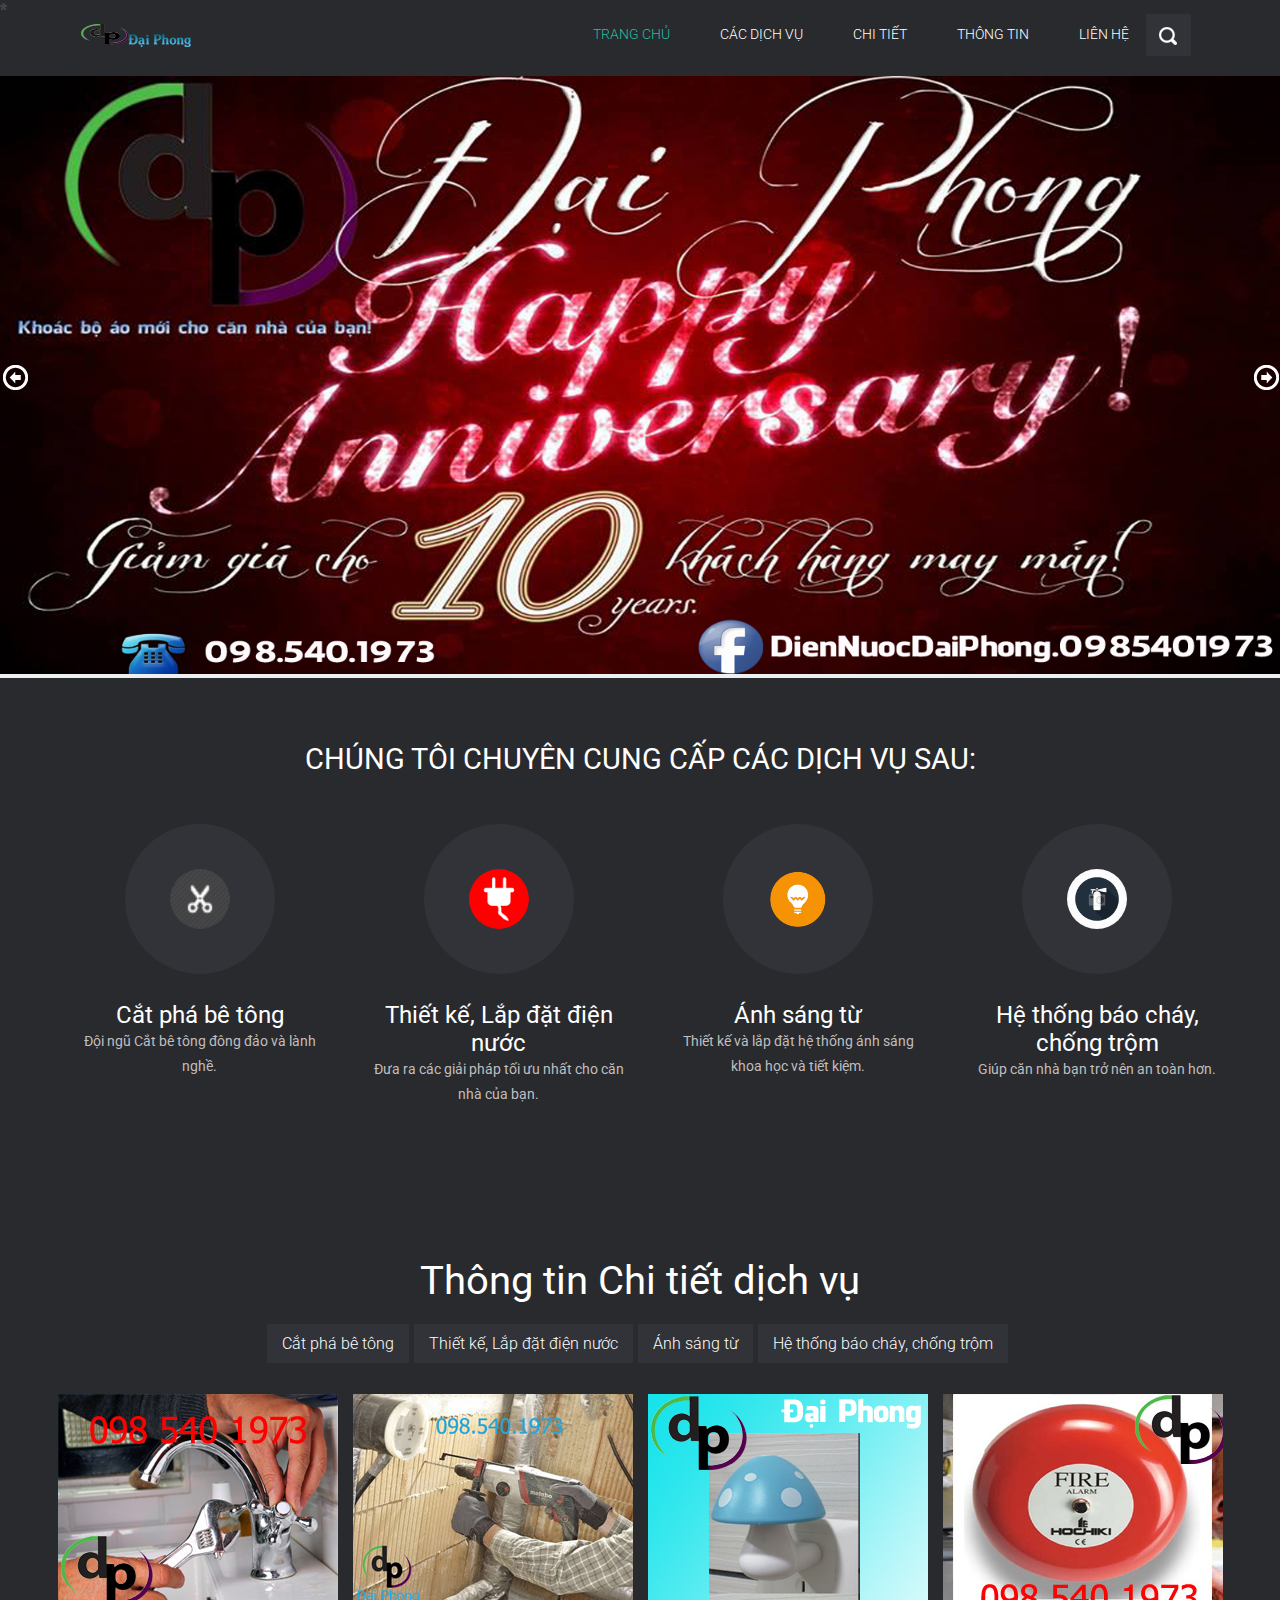
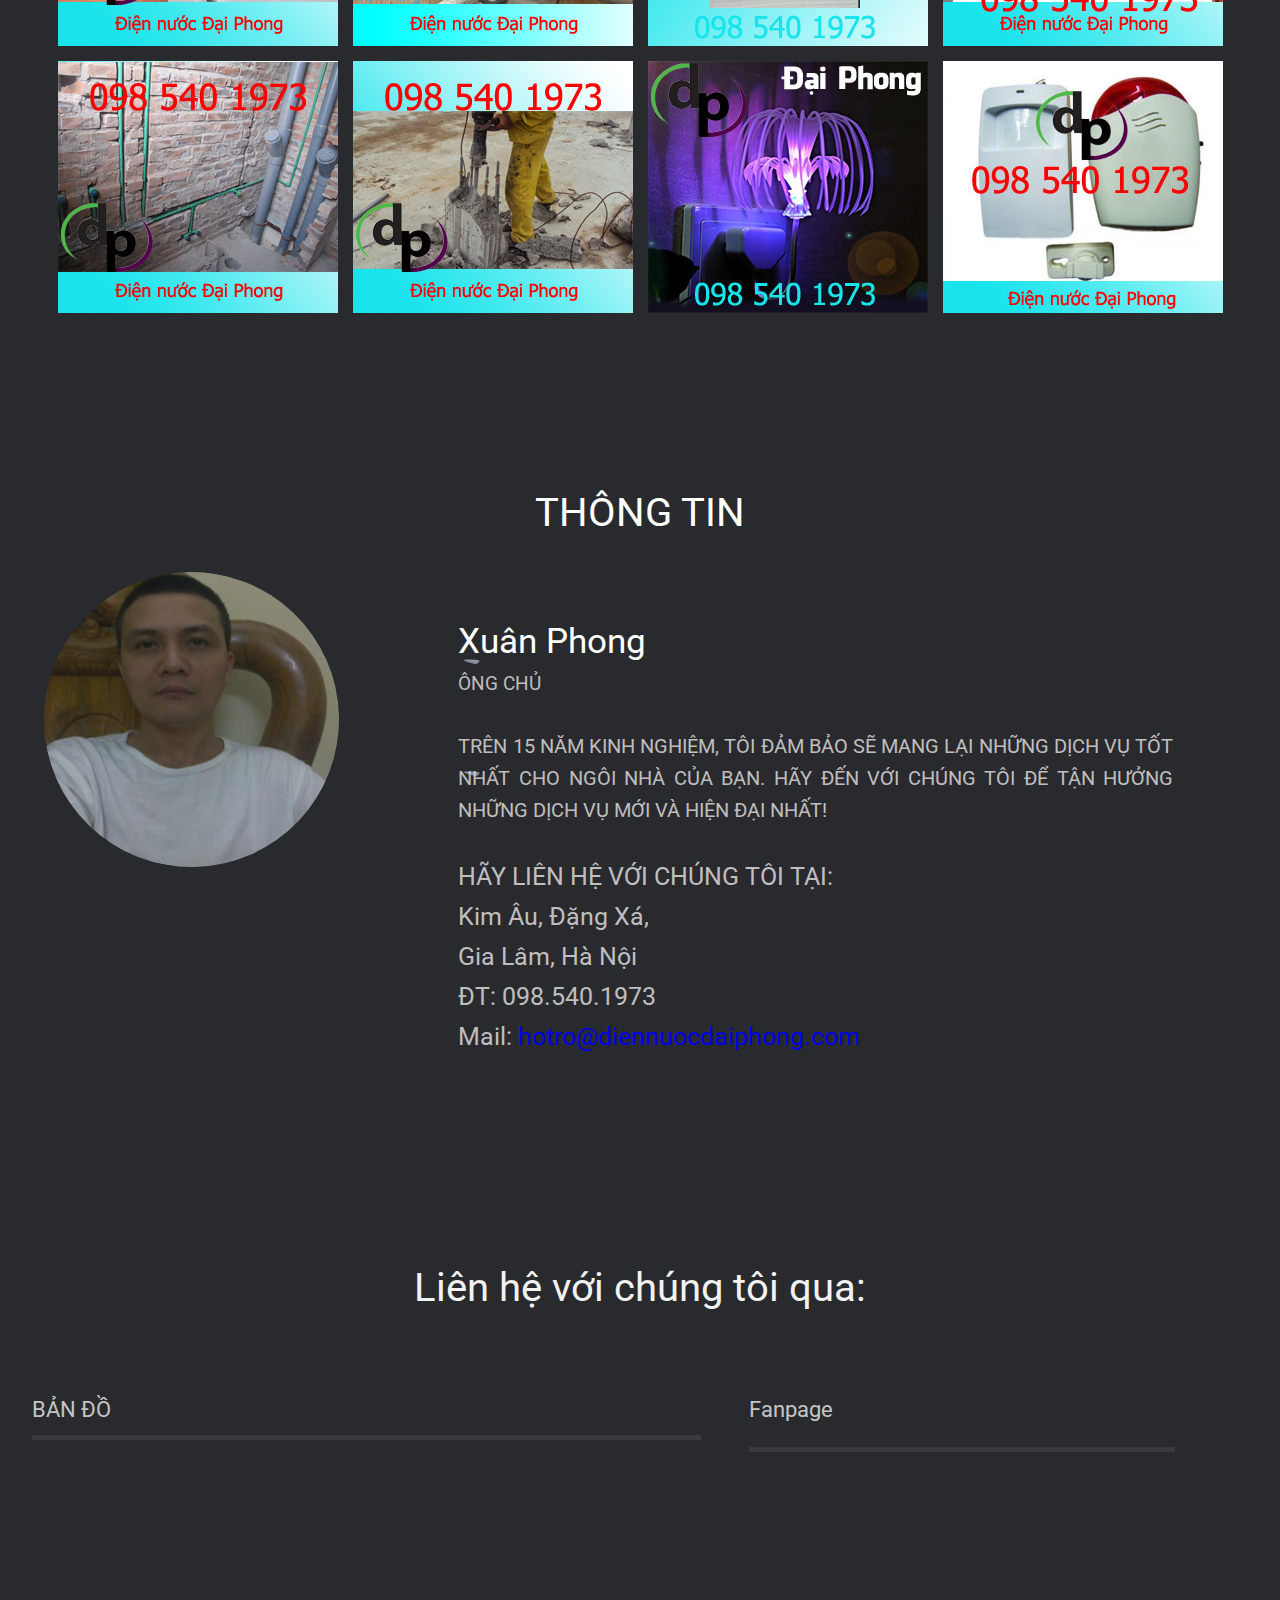
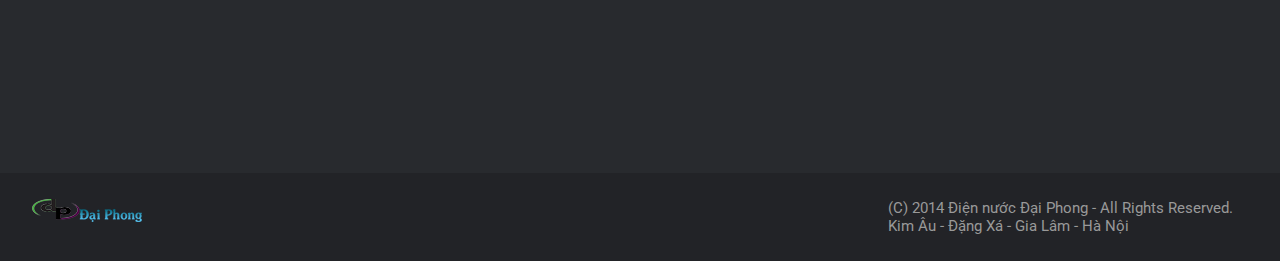
==== commit f93a1751: "Update native" ====
--- a/index.html
+++ b/index.html
@@ -137,7 +137,7 @@
 		                        <h4 class="title"></h4>
 		                        <!-- /Text title -->
 		                        <!-- Text description -->
-		                        <p class="description">
+		                        <p class="description"><BR>
 								</p>
 		                        <!-- /Text description -->
 		                        <div class="slide-btns description">	                      
@@ -346,18 +346,12 @@
                          
                         </figure>
                         
-                    </li>
-                        
+                    </li>                        
                     <li class="element graphic isotope-item" style="position: absolute; left: 0px; top: 0px; -webkit-transform: translate3d(590px, 267px, 0px);">
                       <figure>
                           <img src="../web/images/he-thong-chong-trom.jpg" alt="">
                          
                     </li>
-                        
-                    
-                        
-                    
-					
                     <div class="clear"> </div>
                 </ul> <!-- #container -->
 
@@ -382,13 +376,21 @@
 					 <div class="Info" style="float: left; width: 70%; padding-left: 10%; TEXT-ALIGN: LEFT;">
 						<h3 style="FONT-SIZE:35PX; color: white;">Xuân Phong</h3>
 						<span>ÔNG CHỦ</span>
-						<p style="text-align: justify;font-size: 20px;">TRÊN 15 NĂM KINH NGHIỆM, TÔI ĐẢM BẢO SẼ MANG LẠI NHỮNG DỊCH VỤ TỐT NHẤT CHO NGÔI NHÀ CỦA BẠN. HÃY ĐẾN VỚI CHÚNG TÔI ĐỂ TẬN HƯỞNG NHỮNG DỊCH VỤ MỚI VÀ HIỆN ĐẠI NHẤT<br>
-										
+						<p style="text-align: justify;font-size: 20px;">
+						
+							<img class="image" src="http://www.8p-design.com/templates/base/images/white/quote_left.png"/>
+							TRÊN 15 NĂM KINH NGHIỆM, TÔI ĐẢM BẢO SẼ MANG LẠI NHỮNG DỊCH VỤ TỐT NHẤT CHO NGÔI NHÀ CỦA BẠN. 
+							HÃY ĐẾN VỚI CHÚNG TÔI ĐỂ TẬN HƯỞNG NHỮNG DỊCH VỤ MỚI VÀ HIỆN ĐẠI NHẤT!
+							<img class="image" src="http://www.8p-design.com/templates/base/images/white/quote_left.png"/>
+					
+					</p>
+						
 						<p style="font-size: 25px;">HÃY LIÊN HỆ VỚI CHÚNG TÔI TẠI:
 						<br>Kim Âu, Đặng Xá, <br>
 						Gia Lâm, Hà Nội<br>
-						ĐT: <strong>098 540 1973</strong><br>Mail: <a href="mailto:hotro@diennuocdaiphong.com">hotro@diennuocdaiphong.com</a>
-</p></p>			
+						ĐT: <strong>098.540.1973</strong><br>
+						Mail: <a href="mailto:hotro@diennuocdaiphong.com">hotro@diennuocdaiphong.com</a>
+						</p></p>
 					 
 				</div>
 						</div>
@@ -401,77 +403,9 @@
 		<h2>Liên hệ với chúng tôi qua:</h2>
 			<div class="contact-form">
 				<div class="form">
-					<h3>BẢN ĐỒ:  <section id="result"></section> </h3></br>
-					<div style="z-index:9999;">
-												
-<script type="text/javascript" src="https://maps.google.com/maps/api/js?sensor=true"></script>
-
-<section id="gMap"></section>
-
-<script>
-var result = document.querySelector('#result');
-			
-			navigator.geolocation.getCurrentPosition(geoFunc, errFunc)
-			
-			function geoFunc(e){
-				console.log(e);
-				var lati = e.coords.latitude;
-				var loti = e.coords.longitude;
-				var accu = e.coords.accuracy;
-				// Google Map
-				var mapcanvas = document.createElement('div');
-				mapcanvas.id = 'mapcontainer';
-				mapcanvas.style.height = '200px';
-				mapcanvas.style.width = '100%';
-				document.querySelector('#gMap').appendChild(mapcanvas);
-				var coords = new google.maps.LatLng(lati,loti);
-				var options = {
-					zoom: 15,
-					center: coords,
-					mapTypeControl: true,
-					navigationControlOptions: {
-						style: google.maps.NavigationControlStyle.SMALL
-					},
-					mapTypeId: google.maps.MapTypeId.ROADMAP
-				};
-				var map = new google.maps.Map(document.getElementById("mapcontainer"), options);
-				
-				var rendererOptions = { map: map };
-				directionsDisplay = new google.maps.DirectionsRenderer(rendererOptions);
-        		// Begin route
-				var start_point = new google.maps.LatLng (lati,loti);
-				var dest_point = new google.maps.LatLng (21.023343,105.959369);
-				var request = {
-						origin: dest_point,
-						destination: start_point,
-						travelMode: google.maps.DirectionsTravelMode.DRIVING
-						};
-				directionsService = new google.maps.DirectionsService();
-				directionsService.route(request, function(response, status) {
-          console.log(response);
-					if (status == google.maps.DirectionsStatus.OK) {
-						directionsDisplay.setDirections(response);
-						console.log(response);
-						var distance = response.routes[0].legs[0].distance.text;
-						result.innerHTML += 'Bạn đang cách chúng tôi: '+distance;
-					}else{
-						console.log('failed to get directions');
-					}
-				});
-				
-			}
-			function errFunc(e){
-				console.log(e);
-				// PERMISSION_DENIED: 1
-				// POSITION_UNAVAILABLE: 2
-				// TIMEOUT: 3
-			}
-
-</script>
-					</div>
-
-					
-					</div>
+					<h3>BẢN ĐỒ</h3></br>
+				  			<iframe src="https://www.google.com/maps/embed?pb=!1m18!1m12!1m3!1d7448.399722170882!2d105.95703133175554!3d21.024687612560683!2m3!1f0!2f0!3f0!3m2!1i1024!2i768!4f13.1!3m3!1m2!1s0x3135a899cb838e7f%3A0xa0e6e0a8363702c9!2zS2ltIMOCdSwgUGjDuiBUaOG7iywgR2lhIEzDom0sIEjDoCBO4buZaSwgVmnhu4d0IE5hbQ!5e0!3m2!1svi!2sus!4v1413800544411" width="100%" height="200px" frameborder="0" style="border:0"></iframe>					
+						</div>
 				<div class="para-contact">
 					<h4>Fanpage</h4>	
 <iframe src="//www.facebook.com/plugins/likebox.php?href=https%3a%2f%2fwww.facebook.com%2fdiennuocdaiphong.0985401973&amp;width=355&amp;height=290&amp;colorscheme=dark&amp;show_faces=true&amp;header=true&amp;stream=false&amp;show_border=true&amp;appid=124844764391720" scrolling="no" frameborder="0" style="border:none; overflow:hidden; width:100%; height:200px;" allowtransparency="true"></iframe>
--- a/web/css/style.css
+++ b/web/css/style.css
@@ -788,10 +788,11 @@
 
 .no-touch .cs-style-5 figure:hover img,
 .cs-style-5 figure.cs-hover img {
-	-webkit-transform: scale(1.5);
+	-webkit-transform: scale(0.4);
 	-moz-transform: scale(0.4);
 	-ms-transform: scale(0.4);
-	}
+	transform: scale(0.4);
+}
 
 .cs-style-5 figcaption {
 	height: 100%;
@@ -1504,7 +1505,6 @@
 	text-indent: 100%;
 	background: url(../images/top_move.png) no-repeat right top;
 }
-
 /***********end-contact*************/
 /*--- social ---*/
 .social {
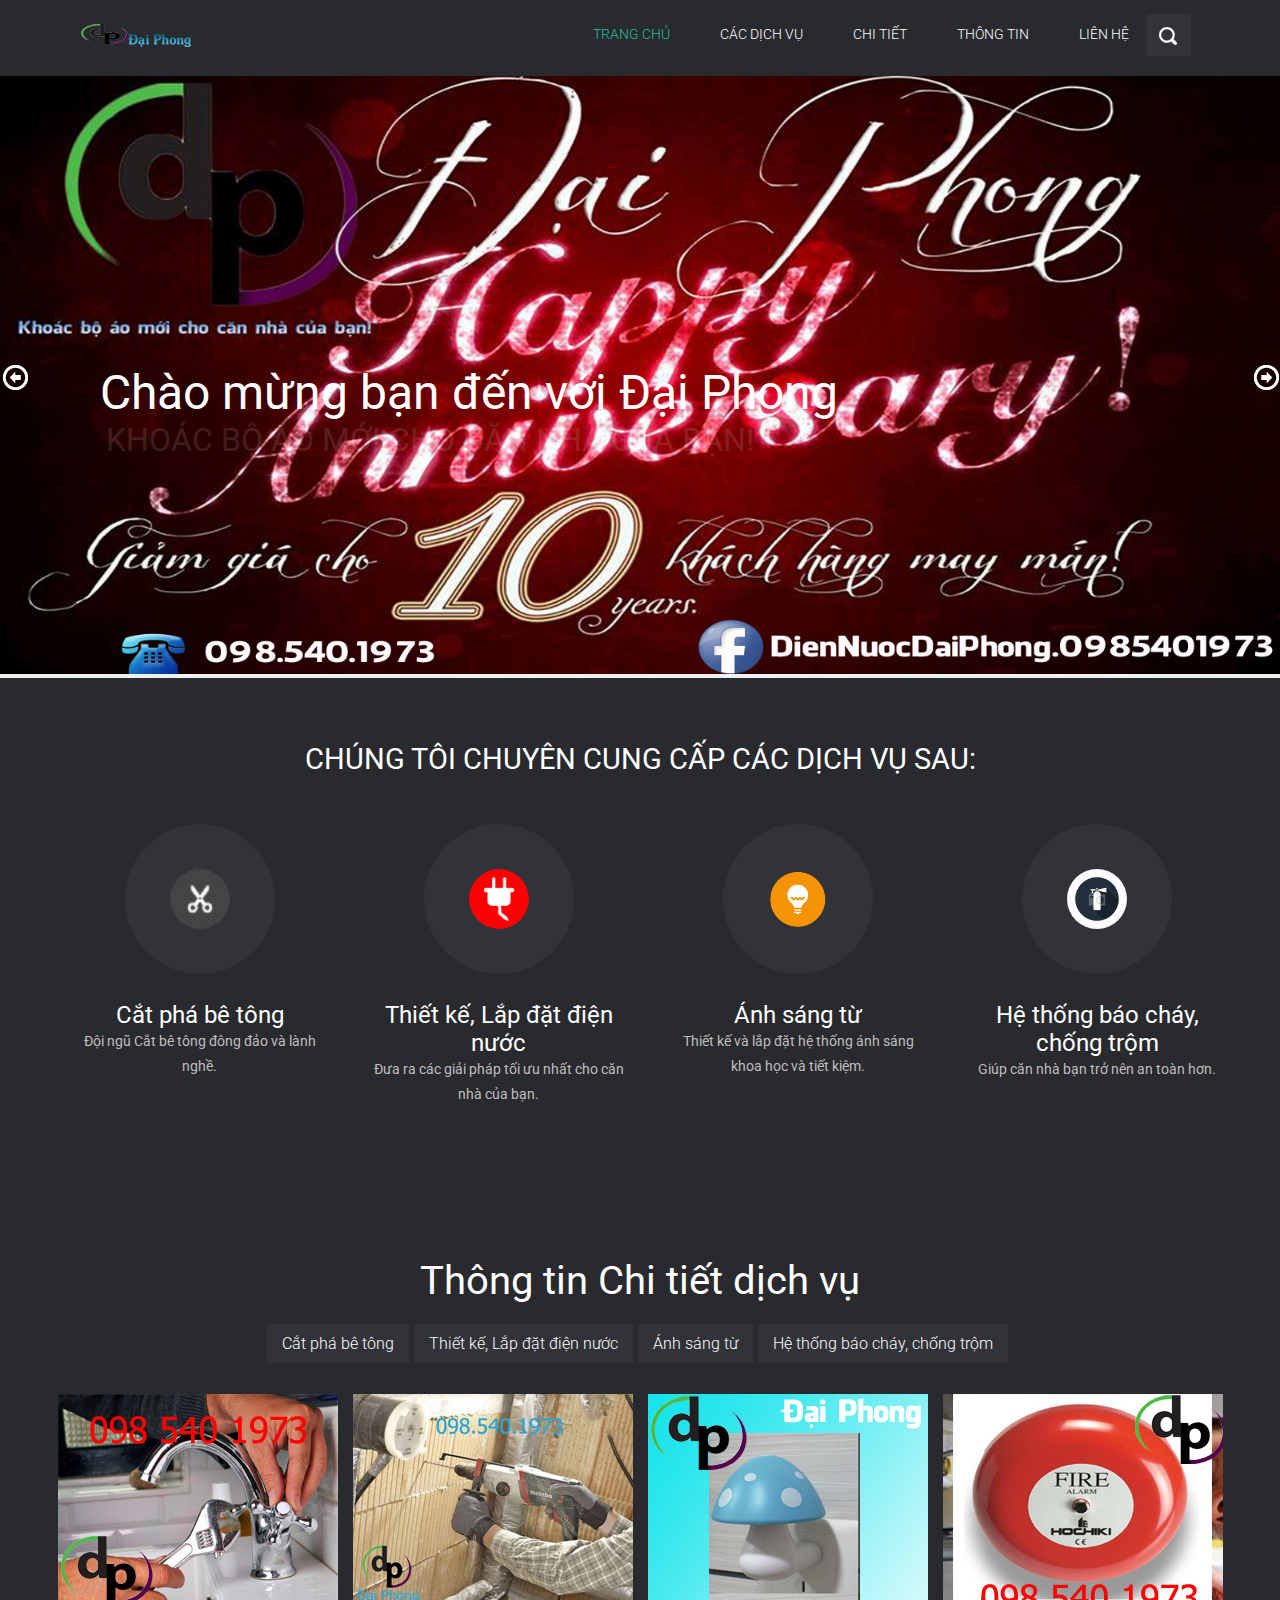
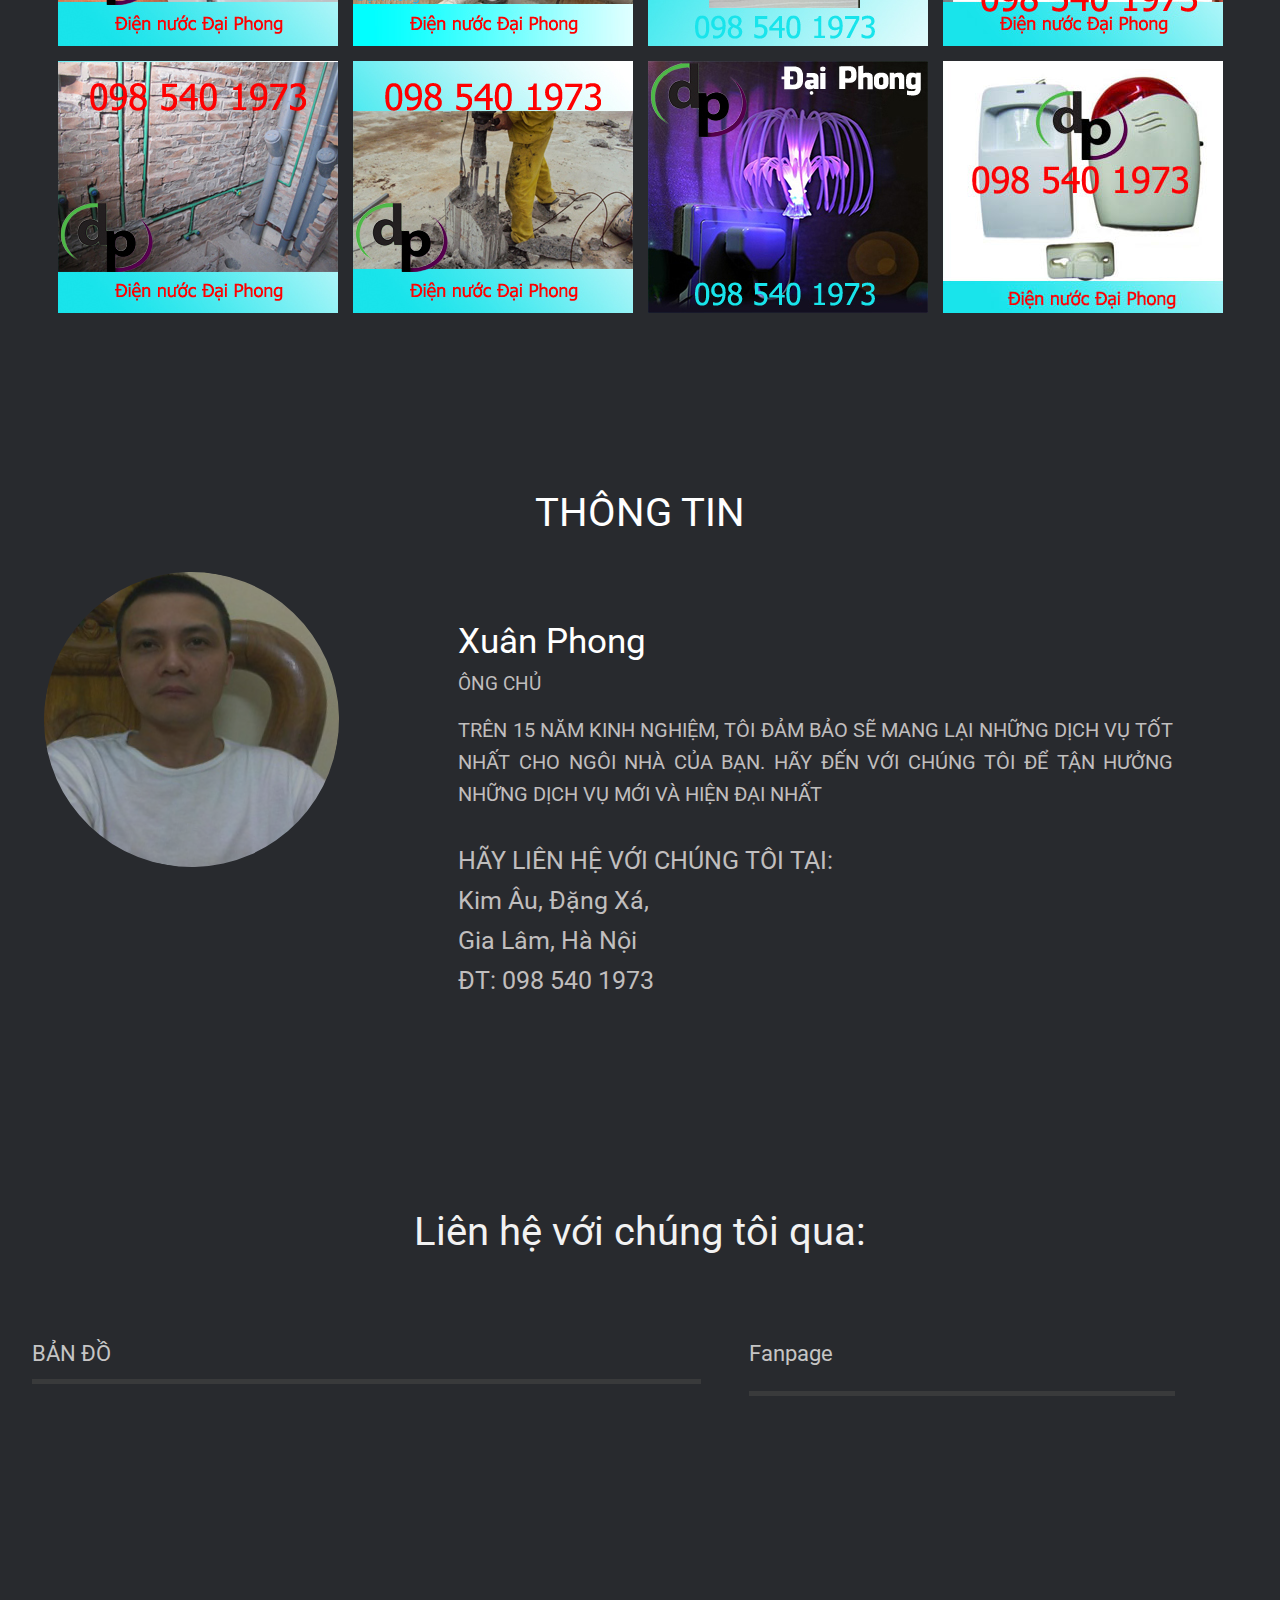
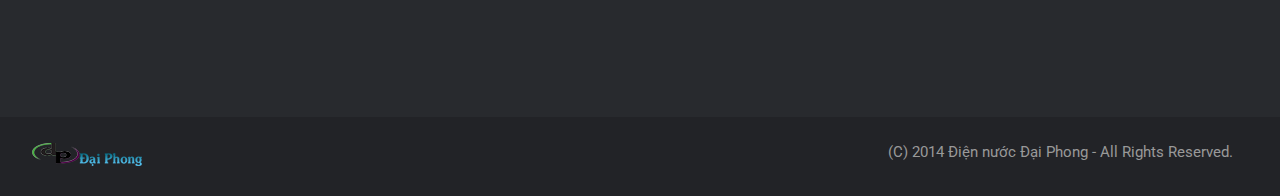
==== commit d5d0a9bb: "Update profits" ====
--- a/index.html
+++ b/index.html
@@ -13,7 +13,6 @@
 	<script type="text/javascript" src="../web/js/jquery.min.js"></script>
 	<!--start slider -->
 	    <link rel="stylesheet" href="../web/css/fwslider.css" media="all">
-		<script type="text/javascript" src="../web/js/snow.js"></script>
 		<script src="../web/js/jquery-ui.min.js"></script>
 		<script src="../web/js/css3-mediaqueries.js"></script>
 		<script src="../web/js/fwslider.js"></script>
@@ -134,10 +133,10 @@
 		                    <div class="slide_content_wrap">
 		                        <!-- Text title -->
 								
-		                        <h4 class="title"></h4>
-		                        <!-- /Text title -->
-		                        <!-- Text description -->
-		                        <p class="description"><BR>
+		                        <h4 class="title">Chào mừng bạn đến với Đại Phong</h4>
+		                        <!-- /Text title -->
+		                        <!-- Text description -->
+		                        <p class="description">KHOÁC BỘ ÁO MỚI CHO CĂN NHÀ CỦA BẠN!<BR>
 								</p>
 		                        <!-- /Text description -->
 		                        <div class="slide-btns description">	                      
@@ -346,12 +345,18 @@
                          
                         </figure>
                         
-                    </li>                        
+                    </li>
+                        
                     <li class="element graphic isotope-item" style="position: absolute; left: 0px; top: 0px; -webkit-transform: translate3d(590px, 267px, 0px);">
                       <figure>
                           <img src="../web/images/he-thong-chong-trom.jpg" alt="">
                          
                     </li>
+                        
+                    
+                        
+                    
+					
                     <div class="clear"> </div>
                 </ul> <!-- #container -->
 
@@ -376,21 +381,12 @@
 					 <div class="Info" style="float: left; width: 70%; padding-left: 10%; TEXT-ALIGN: LEFT;">
 						<h3 style="FONT-SIZE:35PX; color: white;">Xuân Phong</h3>
 						<span>ÔNG CHỦ</span>
-						<p style="text-align: justify;font-size: 20px;">
-						
-							<img class="image" src="http://www.8p-design.com/templates/base/images/white/quote_left.png"/>
-							TRÊN 15 NĂM KINH NGHIỆM, TÔI ĐẢM BẢO SẼ MANG LẠI NHỮNG DỊCH VỤ TỐT NHẤT CHO NGÔI NHÀ CỦA BẠN. 
-							HÃY ĐẾN VỚI CHÚNG TÔI ĐỂ TẬN HƯỞNG NHỮNG DỊCH VỤ MỚI VÀ HIỆN ĐẠI NHẤT!
-							<img class="image" src="http://www.8p-design.com/templates/base/images/white/quote_left.png"/>
-					
-					</p>
-						
+						<p style="text-align: justify;font-size: 20px;">TRÊN 15 NĂM KINH NGHIỆM, TÔI ĐẢM BẢO SẼ MANG LẠI NHỮNG DỊCH VỤ TỐT NHẤT CHO NGÔI NHÀ CỦA BẠN. HÃY ĐẾN VỚI CHÚNG TÔI ĐỂ TẬN HƯỞNG NHỮNG DỊCH VỤ MỚI VÀ HIỆN ĐẠI NHẤT<br>
+										
 						<p style="font-size: 25px;">HÃY LIÊN HỆ VỚI CHÚNG TÔI TẠI:
 						<br>Kim Âu, Đặng Xá, <br>
 						Gia Lâm, Hà Nội<br>
-						ĐT: <strong>098.540.1973</strong><br>
-						Mail: <a href="mailto:hotro@diennuocdaiphong.com">hotro@diennuocdaiphong.com</a>
-						</p></p>
+						ĐT: <strong>098 540 1973</strong></p></p>			
 					 
 				</div>
 						</div>
@@ -427,7 +423,7 @@
 			<a href="index.html"><img src="../web/images/logo.png" alt=""></a>
 		</div>	
 		<div class="copy-right">
-			<p>(C) 2014 Điện nước Đại Phong - All Rights Reserved. <br> Kim Âu - Đặng Xá - Gia Lâm - Hà Nội</a></p>
+			<p>(C) 2014 Điện nước Đại Phong - All Rights Reserved.</a></p>
 		</div>	
 		 <div class="clear"></div>
 	</div>
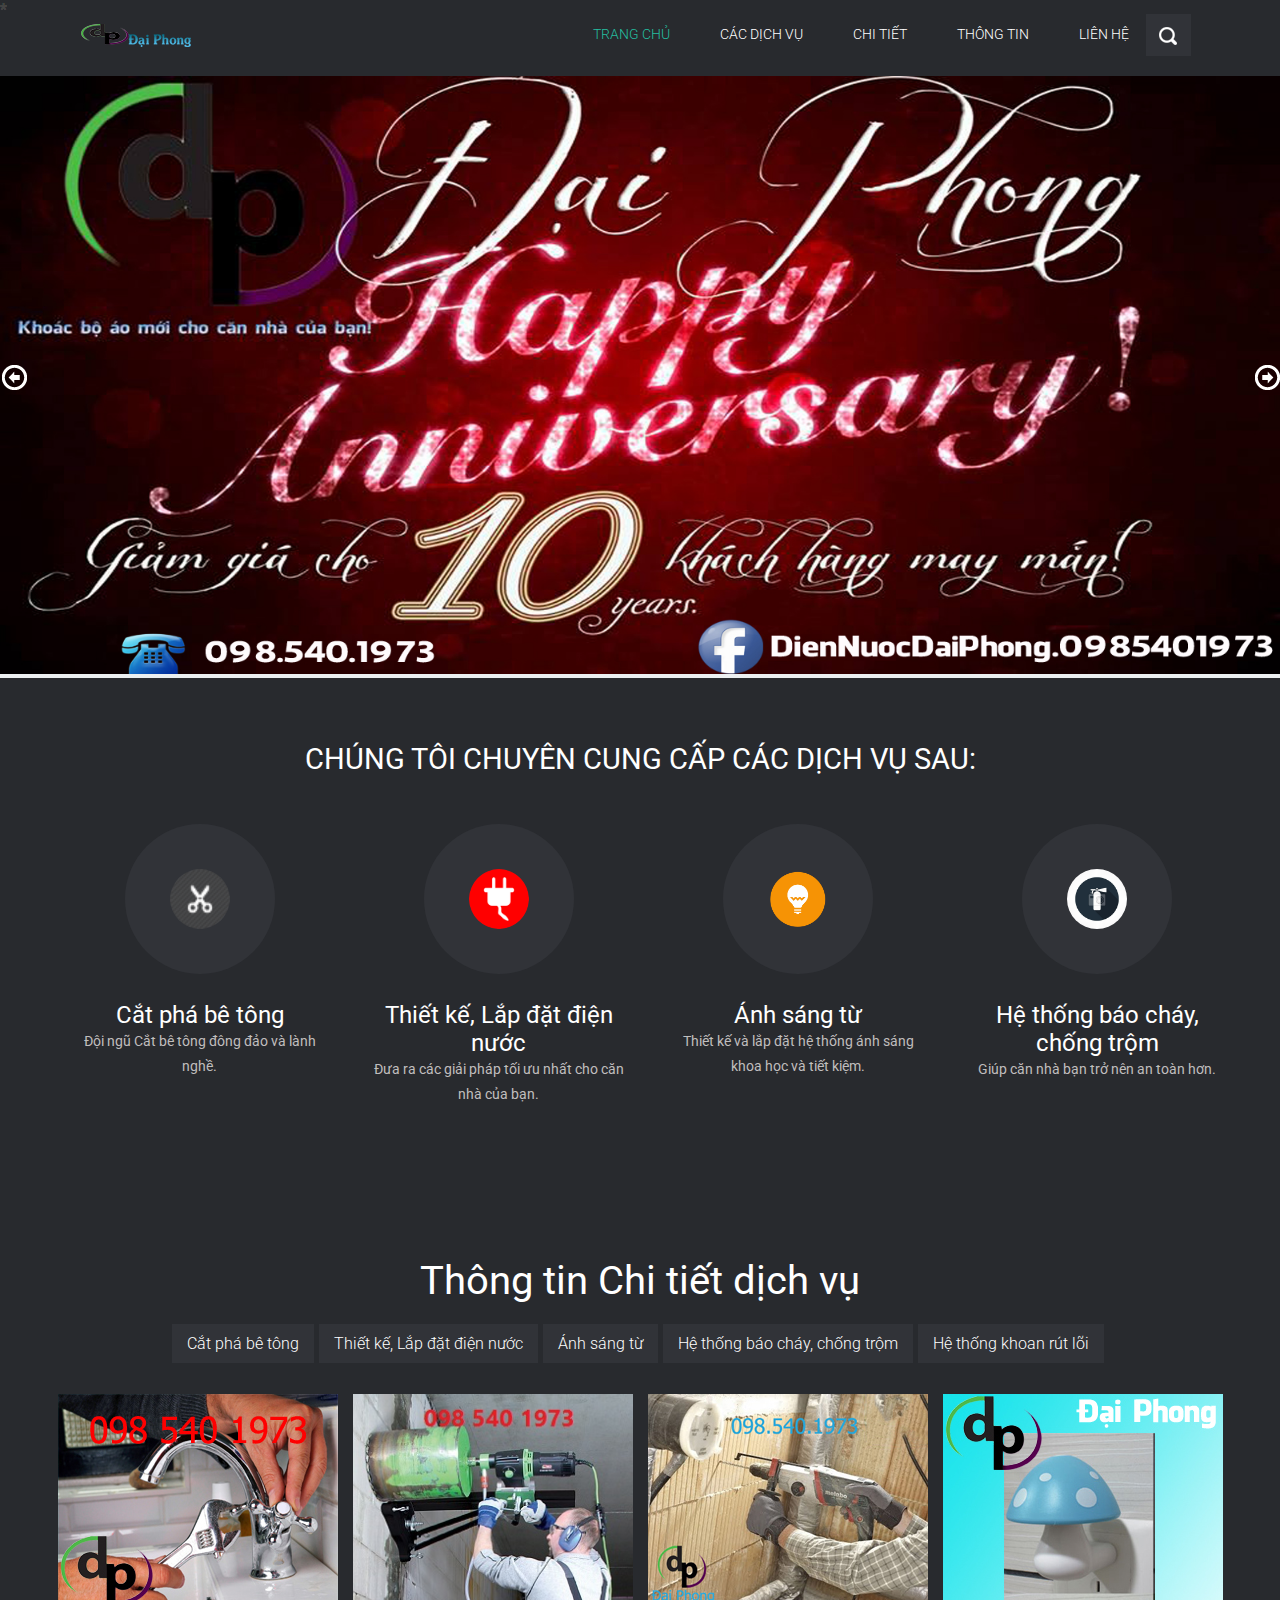
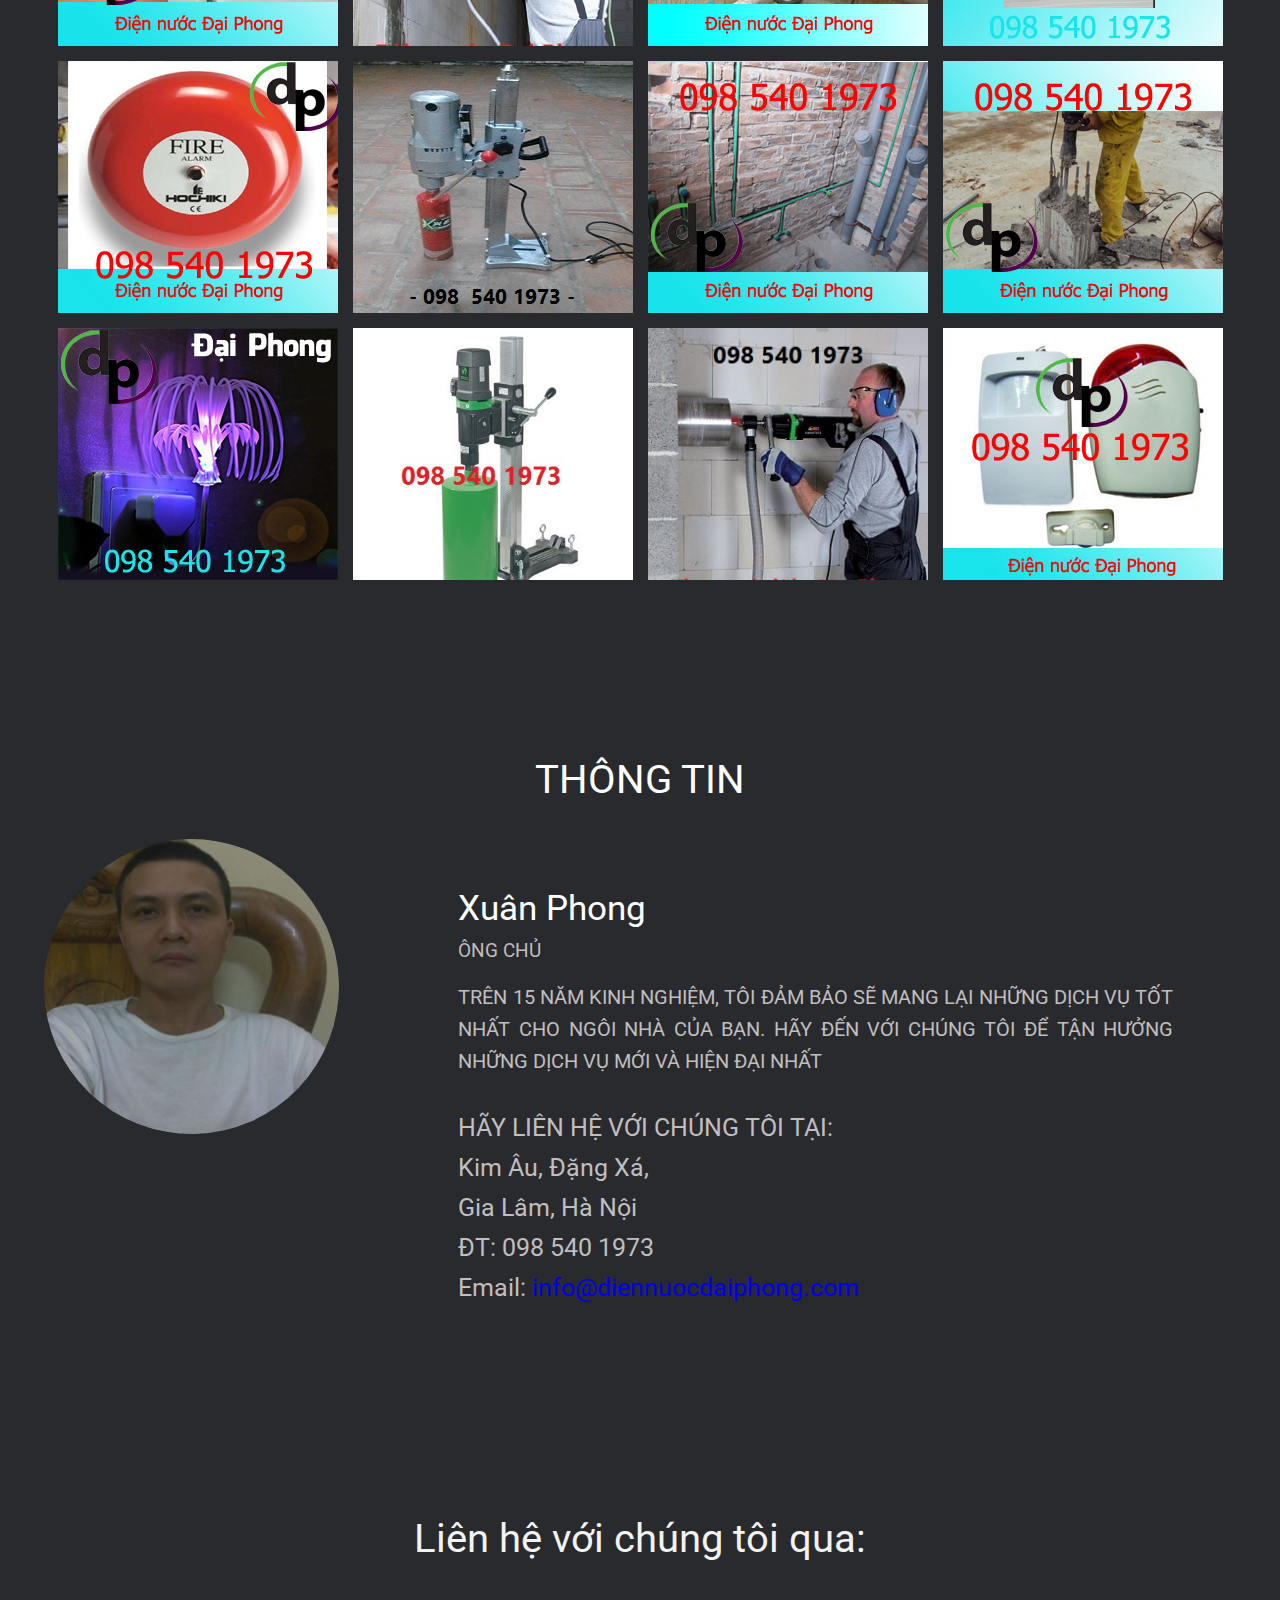
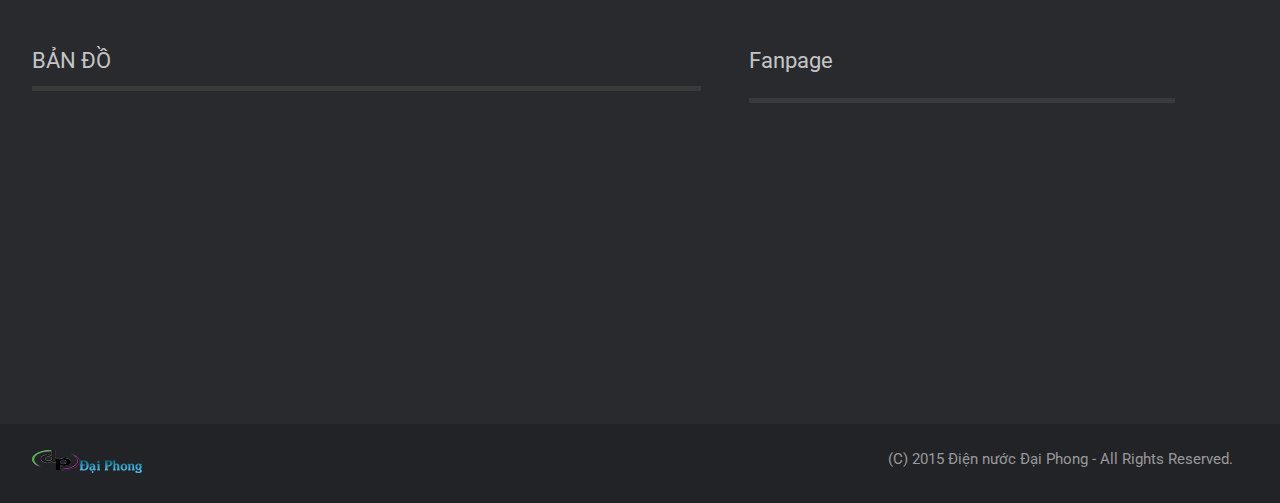
==== commit 5018d61c: "Update khoan rut loi" ====
--- a/index.html
+++ b/index.html
@@ -13,6 +13,7 @@
 	<script type="text/javascript" src="../web/js/jquery.min.js"></script>
 	<!--start slider -->
 	    <link rel="stylesheet" href="../web/css/fwslider.css" media="all">
+		<script type="text/javascript" src="../web/js/snow.js"></script>
 		<script src="../web/js/jquery-ui.min.js"></script>
 		<script src="../web/js/css3-mediaqueries.js"></script>
 		<script src="../web/js/fwslider.js"></script>
@@ -51,6 +52,7 @@
 		</script>
 		<!-- //End fancyBox light-box -->
 </head>
+
 <body>
 <!-- Facebook-->
 <div id="fb-root"></div>
@@ -133,10 +135,10 @@
 		                    <div class="slide_content_wrap">
 		                        <!-- Text title -->
 								
-		                        <h4 class="title">Chào mừng bạn đến với Đại Phong</h4>
-		                        <!-- /Text title -->
-		                        <!-- Text description -->
-		                        <p class="description">KHOÁC BỘ ÁO MỚI CHO CĂN NHÀ CỦA BẠN!<BR>
+		                        <h4 class="title"></h4>
+		                        <!-- /Text title -->
+		                        <!-- Text description -->
+		                        <p class="description"><BR>
 								</p>
 		                        <!-- /Text description -->
 		                        <div class="slide-btns description">	                      
@@ -145,7 +147,23 @@
 		                </div>
 		                 <!-- /Texts container -->
 		            </div>
-		            <!-- /Duplicate to create more slides -->
+		            <div class="slide">
+		                  <img src="../web/images/khoan-rut-loi-be-tong.jpg" alt=""/>
+		                <div class="slide_content">
+		                     <div class="slide_content_wrap">
+							
+		                        <!-- Text title -->
+		                        <h4 class="title"><a href=#catbetong>Hệ thống Khoan bê tông rút lõi</a></h4>
+		                        <!-- /Text title -->
+		                        <!-- Text description -->
+		                        <p class="description">Đội ngũ Cắt bê tông đông đảo với công nghệ hiện đại từ Cộng hòa Liên bang Đức</p>
+		                        <!-- /Text description -->
+		                        <div class="slide-btns description">		                      
+		                        </div>
+		                    </div>
+		                </div>
+		            </div>
+					<!-- /Duplicate to create more slides -->
 		            <div class="slide">
 		                  <img src="../web/images/khoan-cat-pha-be-tong.jpg" alt=""/>
 		                <div class="slide_content">
@@ -162,6 +180,8 @@
 		                    </div>
 		                </div>
 		            </div>
+					 
+					 
 					 <!-- /Duplicate to create more slides -->
 		            <div class="slide">
 		                <img src="../web/images/lap-dat-dien-nuoc.jpg" alt=""/>
@@ -283,7 +303,8 @@
                         	 <li><a name="catbetong" href="#filter" data-option-value=".web-design">Cắt phá bê tông</a></li>
                             <li><a name="diennuoc" href="#filter" data-option-value=".photo">Thiết kế, Lắp đặt điện nước</a></li>
                             <li><a name="anhsang" href="#filter" data-option-value=".ios-app">Ánh sáng từ</a></li>
-                            <li><a name="canhbao" href="#filter" data-option-value=".graphic">Hệ thống báo cháy, chống trộm</a></li>                        
+                            <li><a name="canhbao" href="#filter" data-option-value=".graphic">Hệ thống báo cháy, chống trộm</a></li>
+							<li><a name="khoan" href="#filter" data-option-value=".khoan">Hệ thống khoan rút lõi</a></li>							
                         </ul><!--end:filters-->
                     </div>
                           
@@ -298,7 +319,13 @@
                         </figure>
                        
                     </li>
-                        
+                    <li class="element khoan isotope-item" style="position: absolute; left: 0px; top: 0px; -webkit-transform: translate3d(0px, 0px, 0px);">
+                      <figure>
+                          <img src="../web/images/khoan-rut-loi-1.jpg" alt="">
+                       
+                        </figure>
+                       </li>
+					   
                     <li class="element web-design isotope-item" style="position: absolute; left: 0px; top: 0px; -webkit-transform: translate3d(295px, 0px, 0px);">
                       <figure>
                           <img src="../web/images/khoan-cat-pha-be-tong-1.jpg" alt="">
@@ -322,7 +349,14 @@
                         </figure>
                         
                     </li>
-                        
+<li class="element khoan isotope-item" style="position: absolute; left: 0px; top: 0px; -webkit-transform: translate3d(0px, 0px, 0px);">
+                      <figure>
+                          <img src="../web/images/khoan-rut-loi-2.jpg" alt="">
+                       
+                        </figure>
+                       </li>
+					                    
+					
                     <li class="element photo isotope-item" style="position: absolute; left: 0px; top: 0px; -webkit-transform: translate3d(1180px, 0px, 0px);">
                       <figure>
                           <img src="../web/images/thiet-ke-dien-nuoc.jpg" alt="">
@@ -344,9 +378,21 @@
                           <img src="../web/images/thiet-ke-anh-sang-2.jpg" alt="">
                          
                         </figure>
-                        
-                    </li>
-                        
+						  <li class="element khoan isotope-item" style="position: absolute; left: 0px; top: 0px; -webkit-transform: translate3d(0px, 0px, 0px);">
+                      <figure>
+                          <img src="../web/images/khoan-rut-loi-4.jpg" alt="">
+                       
+                        </figure>
+                       </li>
+                        
+                    </li>
+                    <li class="element khoan isotope-item" style="position: absolute; left: 0px; top: 0px; -webkit-transform: translate3d(0px, 0px, 0px);">
+                      <figure>
+                          <img src="../web/images/khoan-rut-loi-3.jpg" alt="">
+                       
+                        </figure>
+                       </li>
+					    
                     <li class="element graphic isotope-item" style="position: absolute; left: 0px; top: 0px; -webkit-transform: translate3d(590px, 267px, 0px);">
                       <figure>
                           <img src="../web/images/he-thong-chong-trom.jpg" alt="">
@@ -386,7 +432,9 @@
 						<p style="font-size: 25px;">HÃY LIÊN HỆ VỚI CHÚNG TÔI TẠI:
 						<br>Kim Âu, Đặng Xá, <br>
 						Gia Lâm, Hà Nội<br>
-						ĐT: <strong>098 540 1973</strong></p></p>			
+						ĐT: <strong>098 540 1973</strong><br>
+						Email: <a href="mailto:info@diennuocdaiphong.com">info@diennuocdaiphong.com</a>
+						</p></p>			
 					 
 				</div>
 						</div>
@@ -400,8 +448,13 @@
 			<div class="contact-form">
 				<div class="form">
 					<h3>BẢN ĐỒ</h3></br>
-				  			<iframe src="https://www.google.com/maps/embed?pb=!1m18!1m12!1m3!1d7448.399722170882!2d105.95703133175554!3d21.024687612560683!2m3!1f0!2f0!3f0!3m2!1i1024!2i768!4f13.1!3m3!1m2!1s0x3135a899cb838e7f%3A0xa0e6e0a8363702c9!2zS2ltIMOCdSwgUGjDuiBUaOG7iywgR2lhIEzDom0sIEjDoCBO4buZaSwgVmnhu4d0IE5hbQ!5e0!3m2!1svi!2sus!4v1413800544411" width="100%" height="200px" frameborder="0" style="border:0"></iframe>					
-						</div>
+				  			<iframe src="https://www.google.com/maps/embed?pb=!1m18!1m12!1m3!1d3724.2354838056913!2d105.95877544862039!3d21.023261695328525!2m3!1f0!2f0!3f0!3m2!1i1024!2i768!4f13.1!3m3!1m2!1s0x3135a899cfd40bed%3A0x2ae80dcd64b77522!2zxJBp4buHbiBuxrDhu5tjIMSQ4bqhaSBQaG9uZw!5e0!3m2!1svi!2s!4v1488811259653" width="100%" height="200px" frameborder="0" style="border:0"></iframe>
+                           						
+					</div>	
+					
+					
+					
+					
 				<div class="para-contact">
 					<h4>Fanpage</h4>	
 <iframe src="//www.facebook.com/plugins/likebox.php?href=https%3a%2f%2fwww.facebook.com%2fdiennuocdaiphong.0985401973&amp;width=355&amp;height=290&amp;colorscheme=dark&amp;show_faces=true&amp;header=true&amp;stream=false&amp;show_border=true&amp;appid=124844764391720" scrolling="no" frameborder="0" style="border:none; overflow:hidden; width:100%; height:200px;" allowtransparency="true"></iframe>
@@ -423,7 +476,7 @@
 			<a href="index.html"><img src="../web/images/logo.png" alt=""></a>
 		</div>	
 		<div class="copy-right">
-			<p>(C) 2014 Điện nước Đại Phong - All Rights Reserved.</a></p>
+			<p>(C) 2015 Điện nước Đại Phong - All Rights Reserved.</a></p>
 		</div>	
 		 <div class="clear"></div>
 	</div>
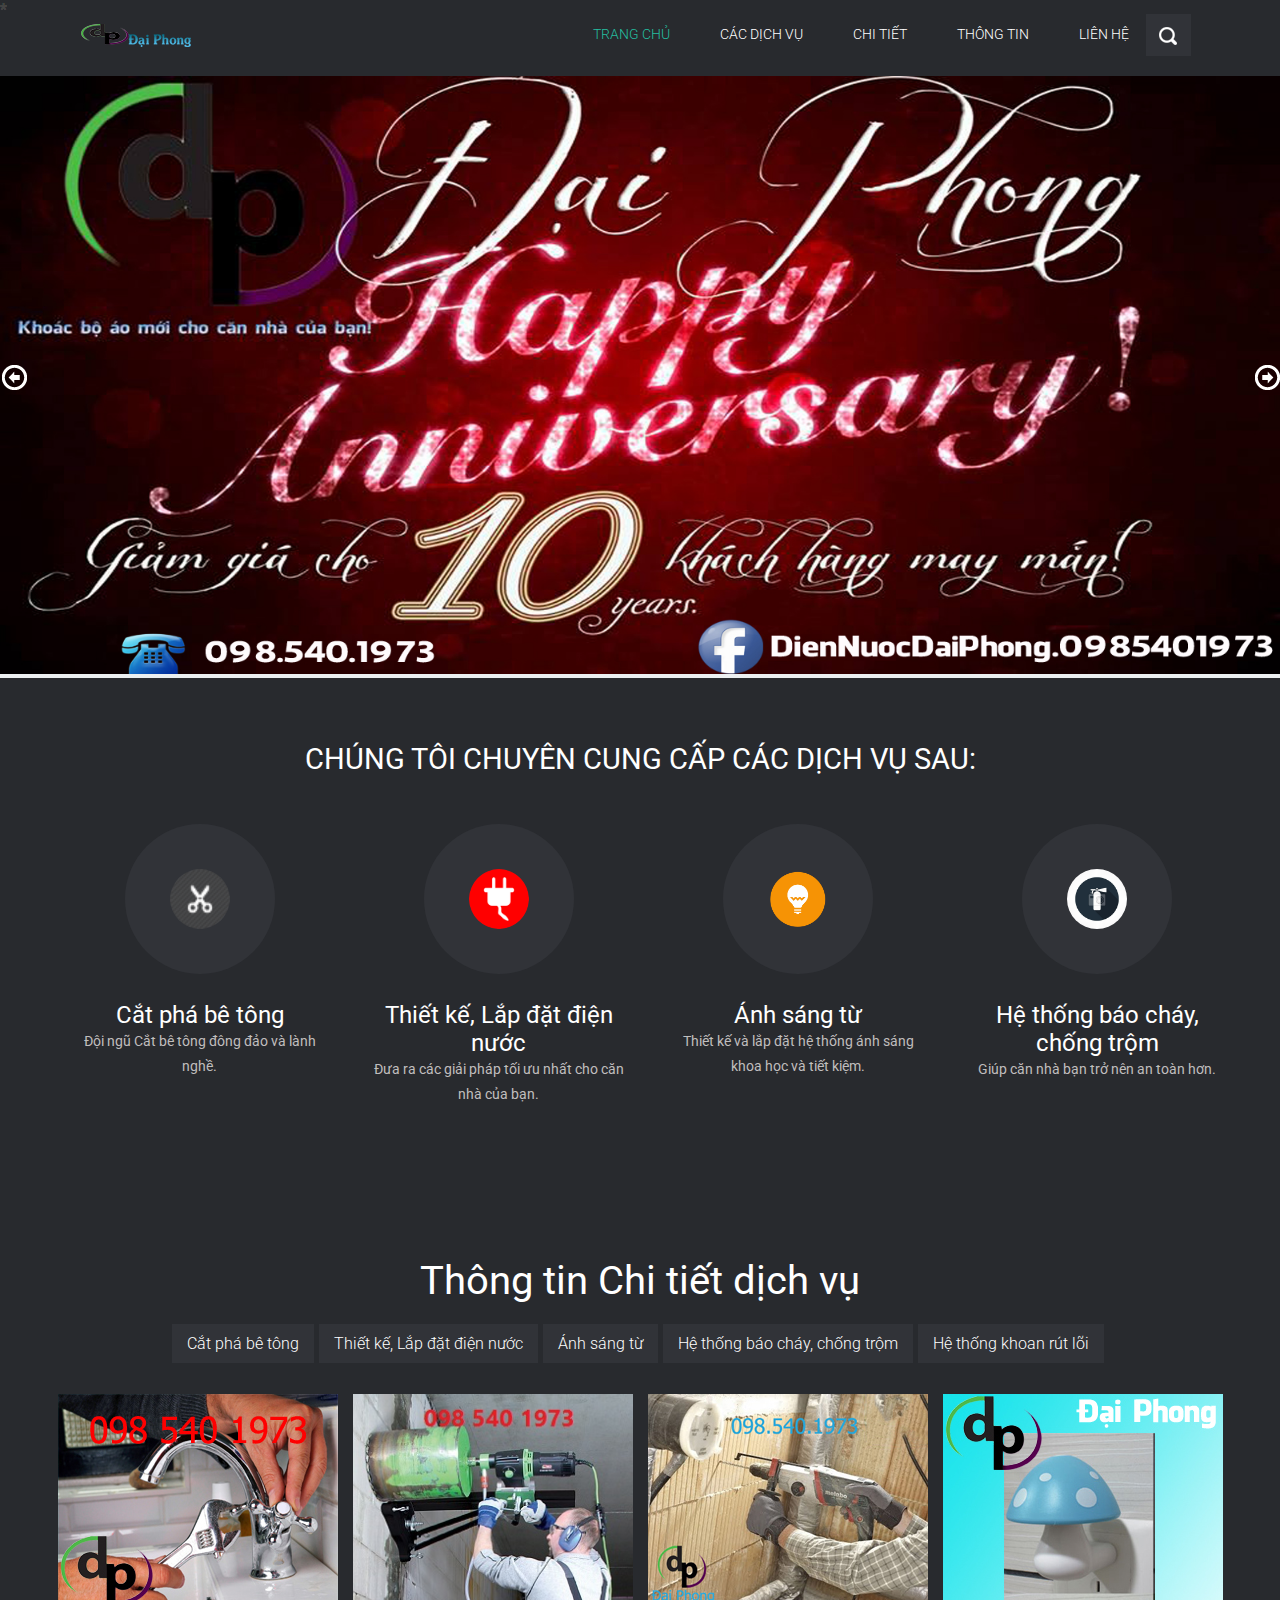
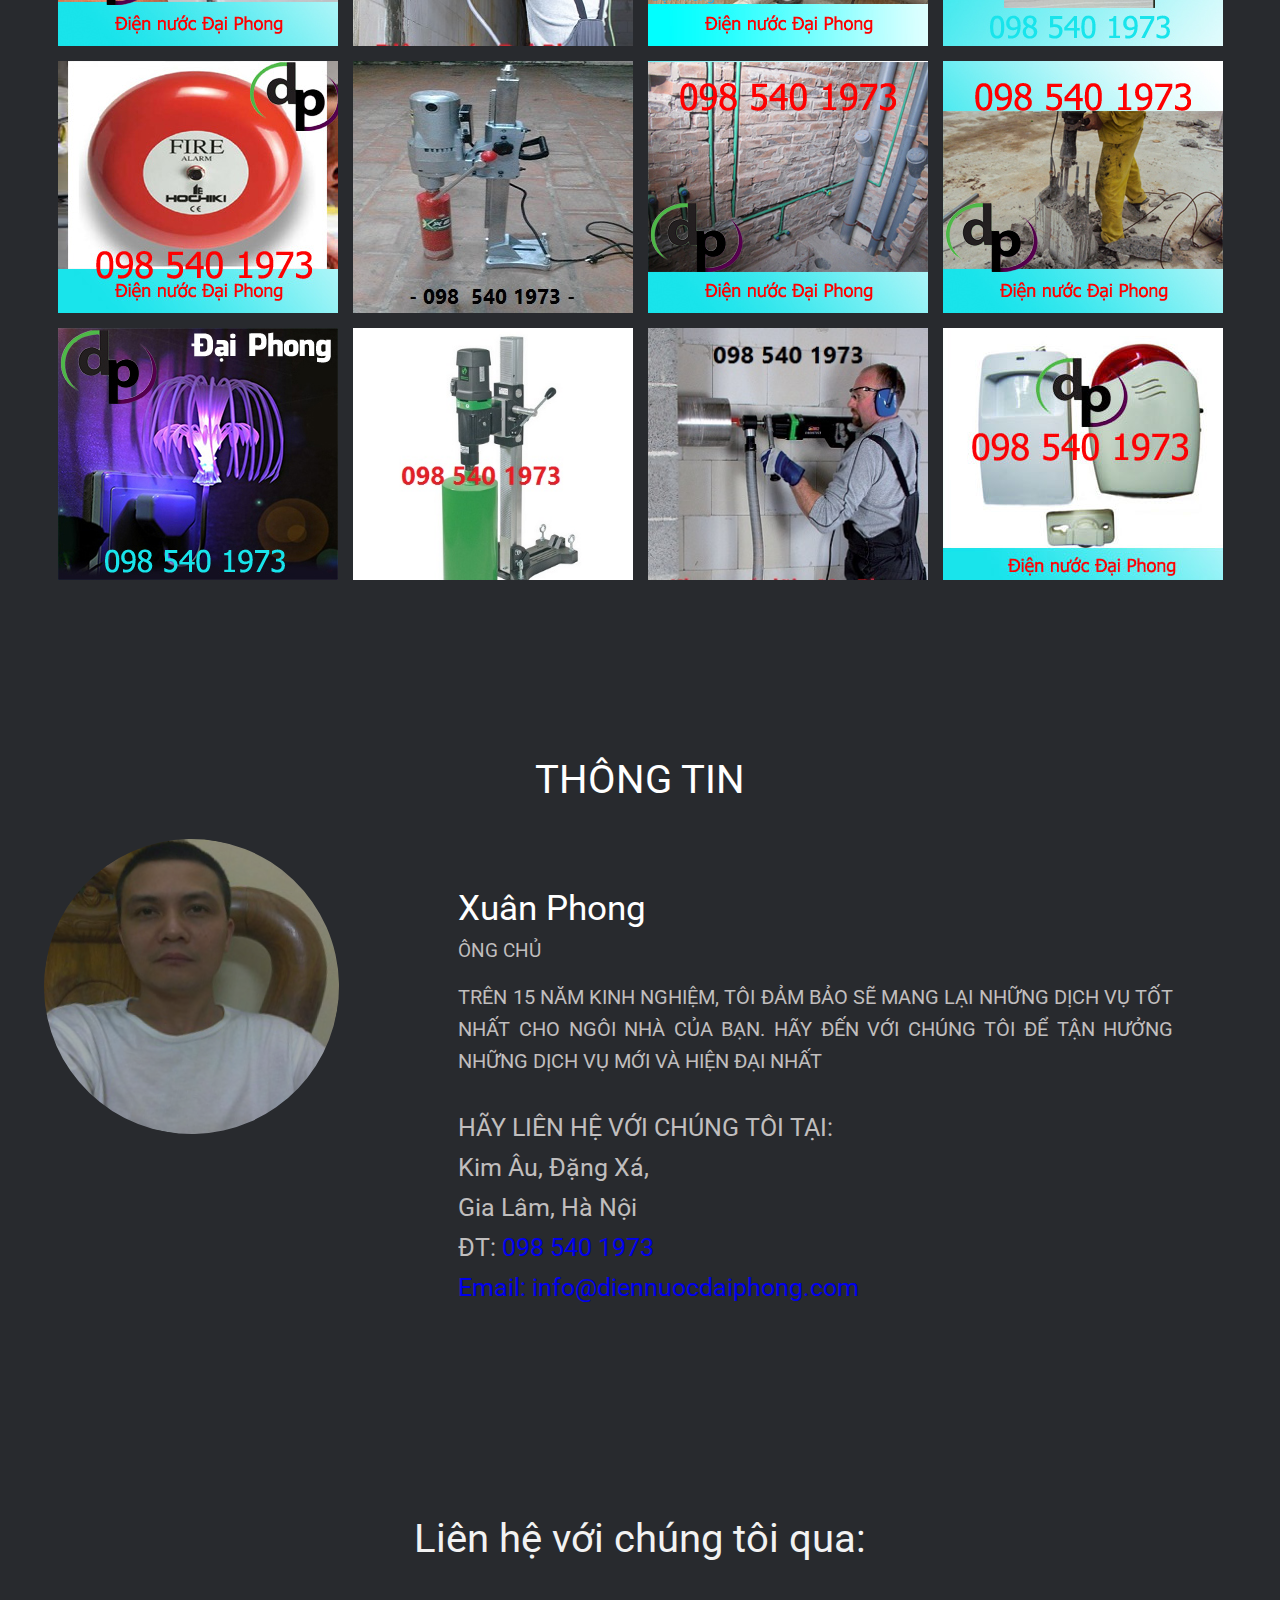
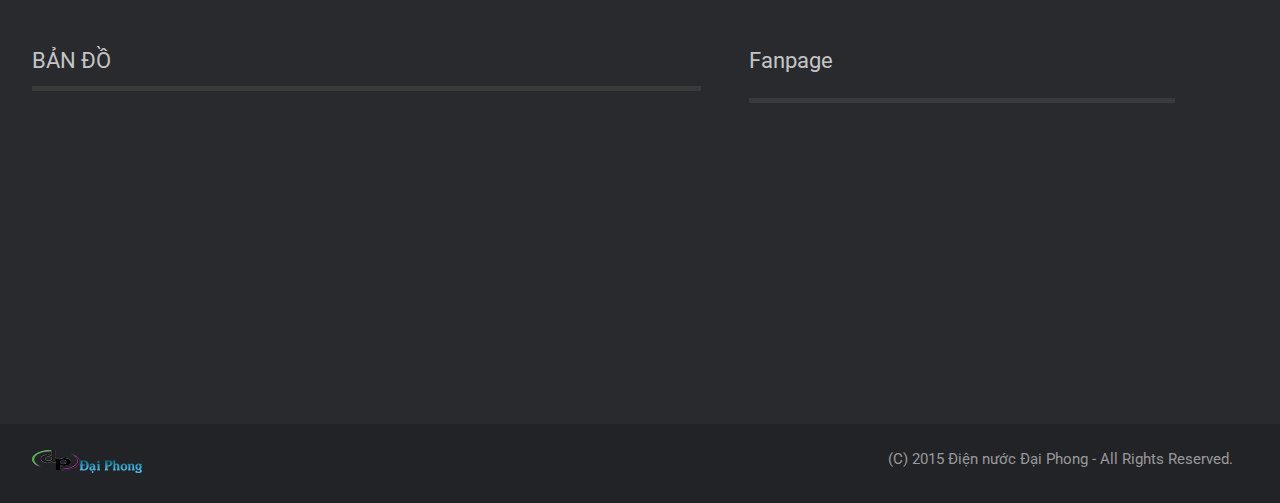
==== commit 50ad7e73: "Update sdt" ====
--- a/index.html
+++ b/index.html
@@ -432,7 +432,7 @@
 						<p style="font-size: 25px;">HÃY LIÊN HỆ VỚI CHÚNG TÔI TẠI:
 						<br>Kim Âu, Đặng Xá, <br>
 						Gia Lâm, Hà Nội<br>
-						ĐT: <strong>098 540 1973</strong><br>
+						ĐT: <strong> <a href="tel:+84985401973">098 540 1973</strong><br>
 						Email: <a href="mailto:info@diennuocdaiphong.com">info@diennuocdaiphong.com</a>
 						</p></p>			
 					 
--- a/web/css/style.css
+++ b/web/css/style.css
@@ -2033,7 +2033,7 @@
 	}	
 	.about_1_of_4 {
 	
-		width: 49%;
+		width: 100%;
 	}
 	.about_1_of_4 div{
 		text-align: center;
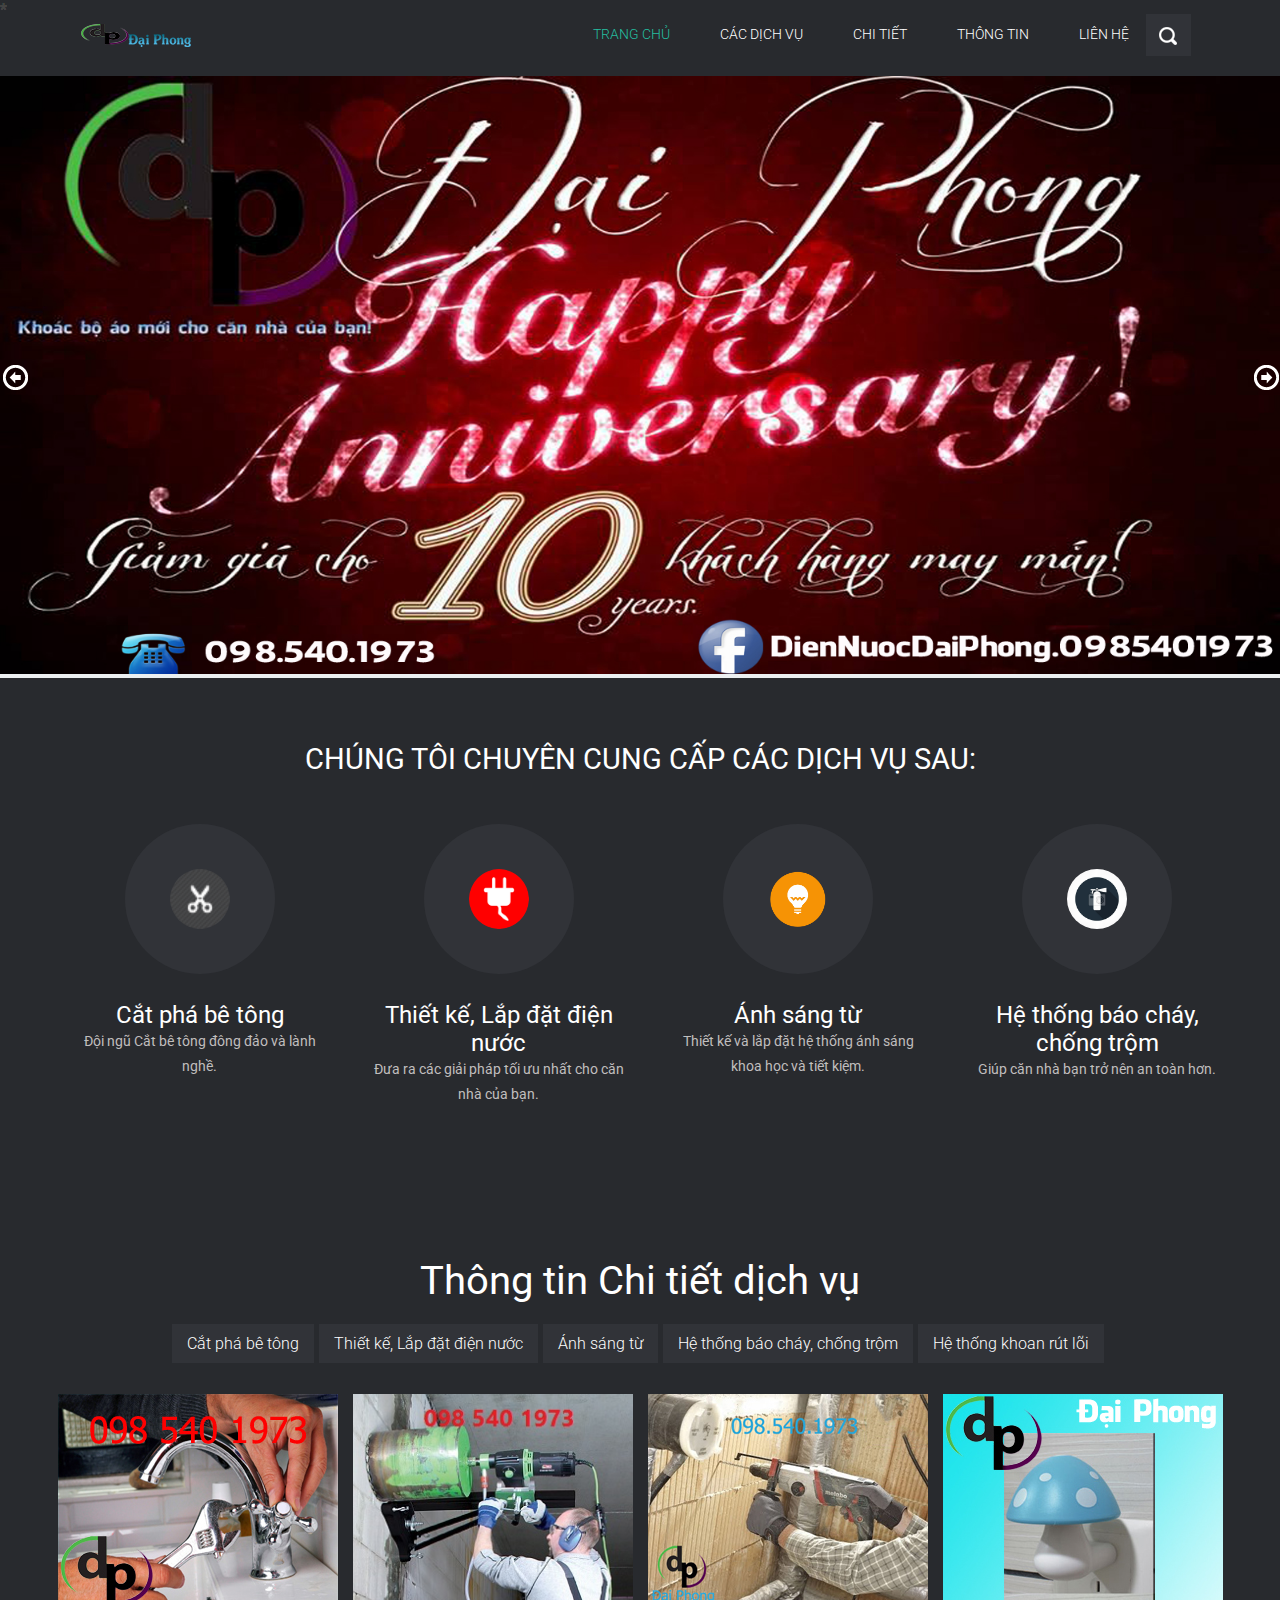
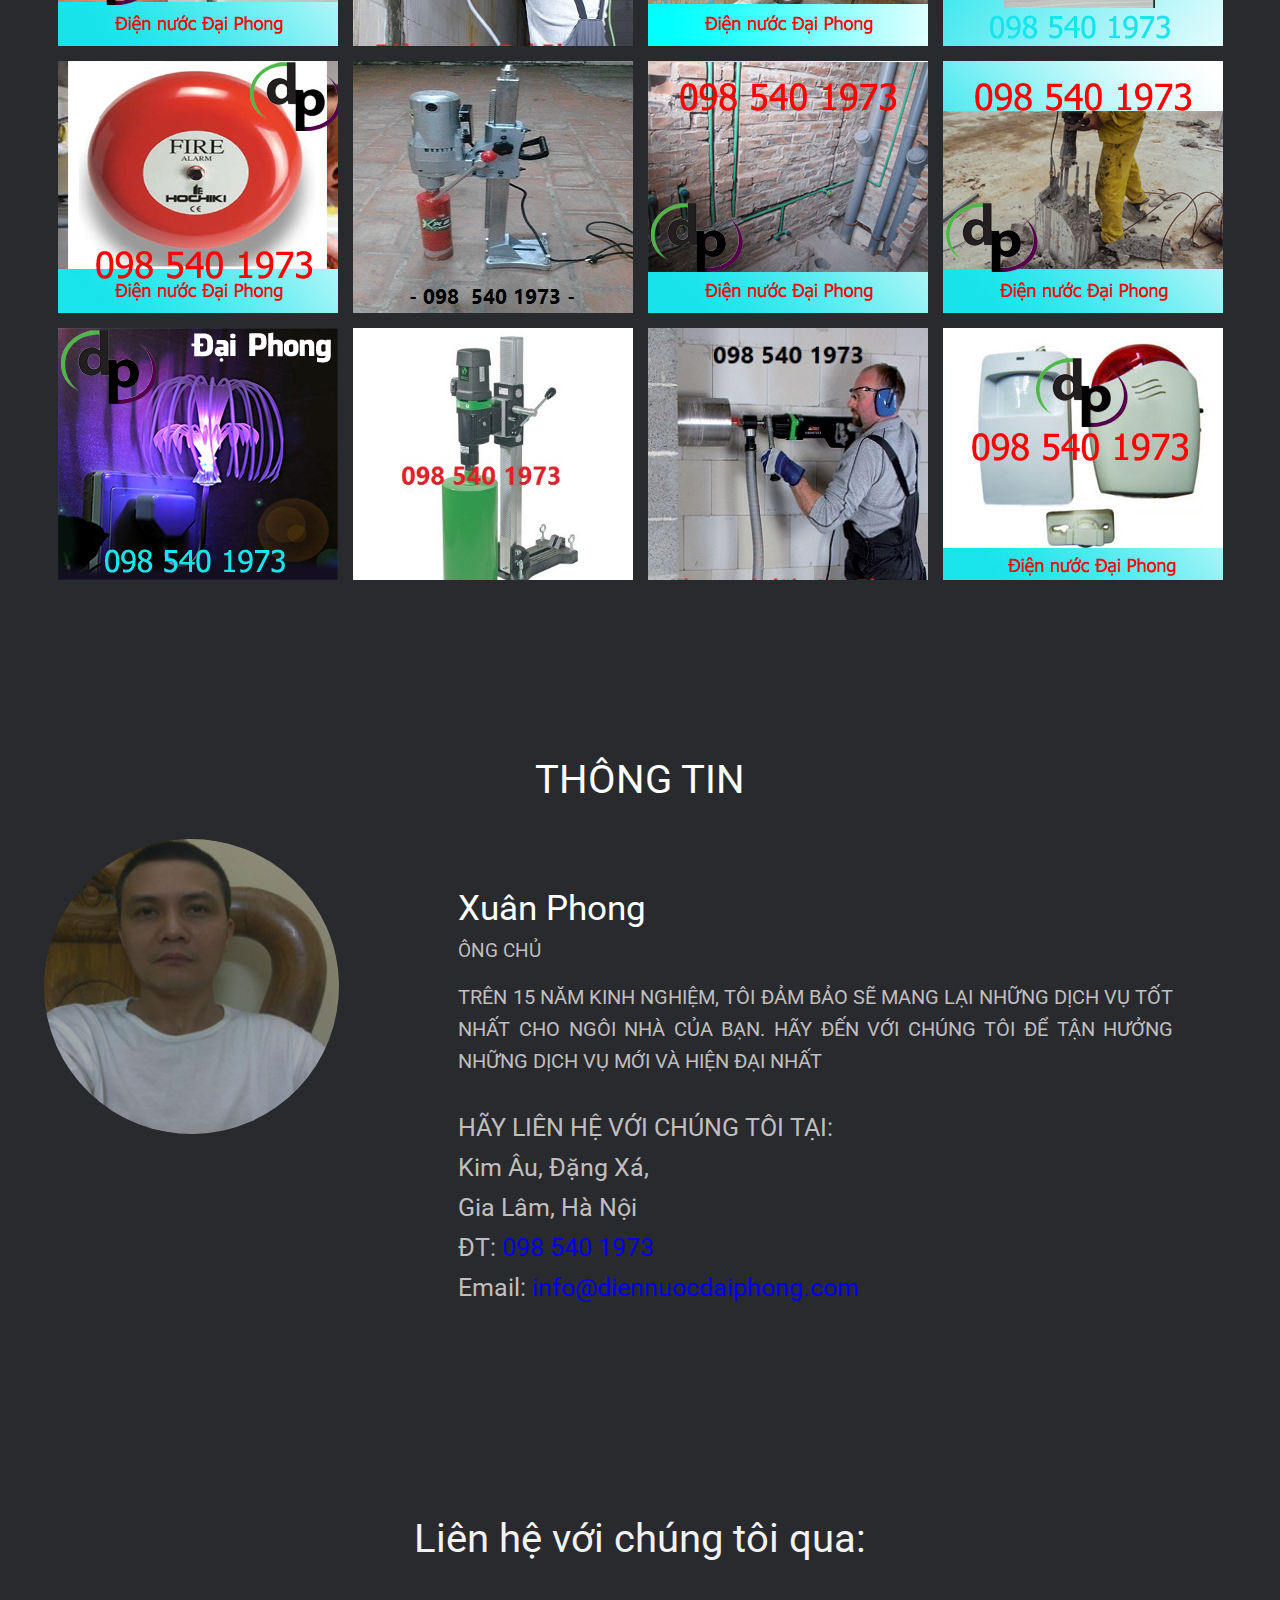
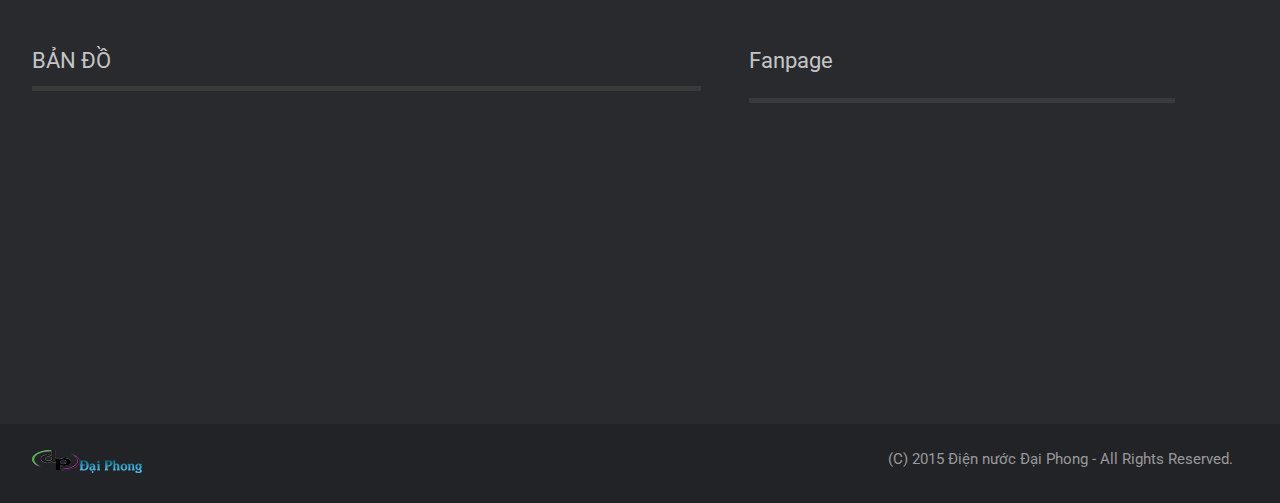
==== commit 033b5857: "Cập nhật sdt" ====
--- a/index.html
+++ b/index.html
@@ -432,7 +432,7 @@
 						<p style="font-size: 25px;">HÃY LIÊN HỆ VỚI CHÚNG TÔI TẠI:
 						<br>Kim Âu, Đặng Xá, <br>
 						Gia Lâm, Hà Nội<br>
-						ĐT: <strong> <a href="tel:+84985401973">098 540 1973</strong><br>
+						ĐT: <strong> <a href="tel:+84985401973">098 540 1973</a></strong><br>
 						Email: <a href="mailto:info@diennuocdaiphong.com">info@diennuocdaiphong.com</a>
 						</p></p>			
 					 
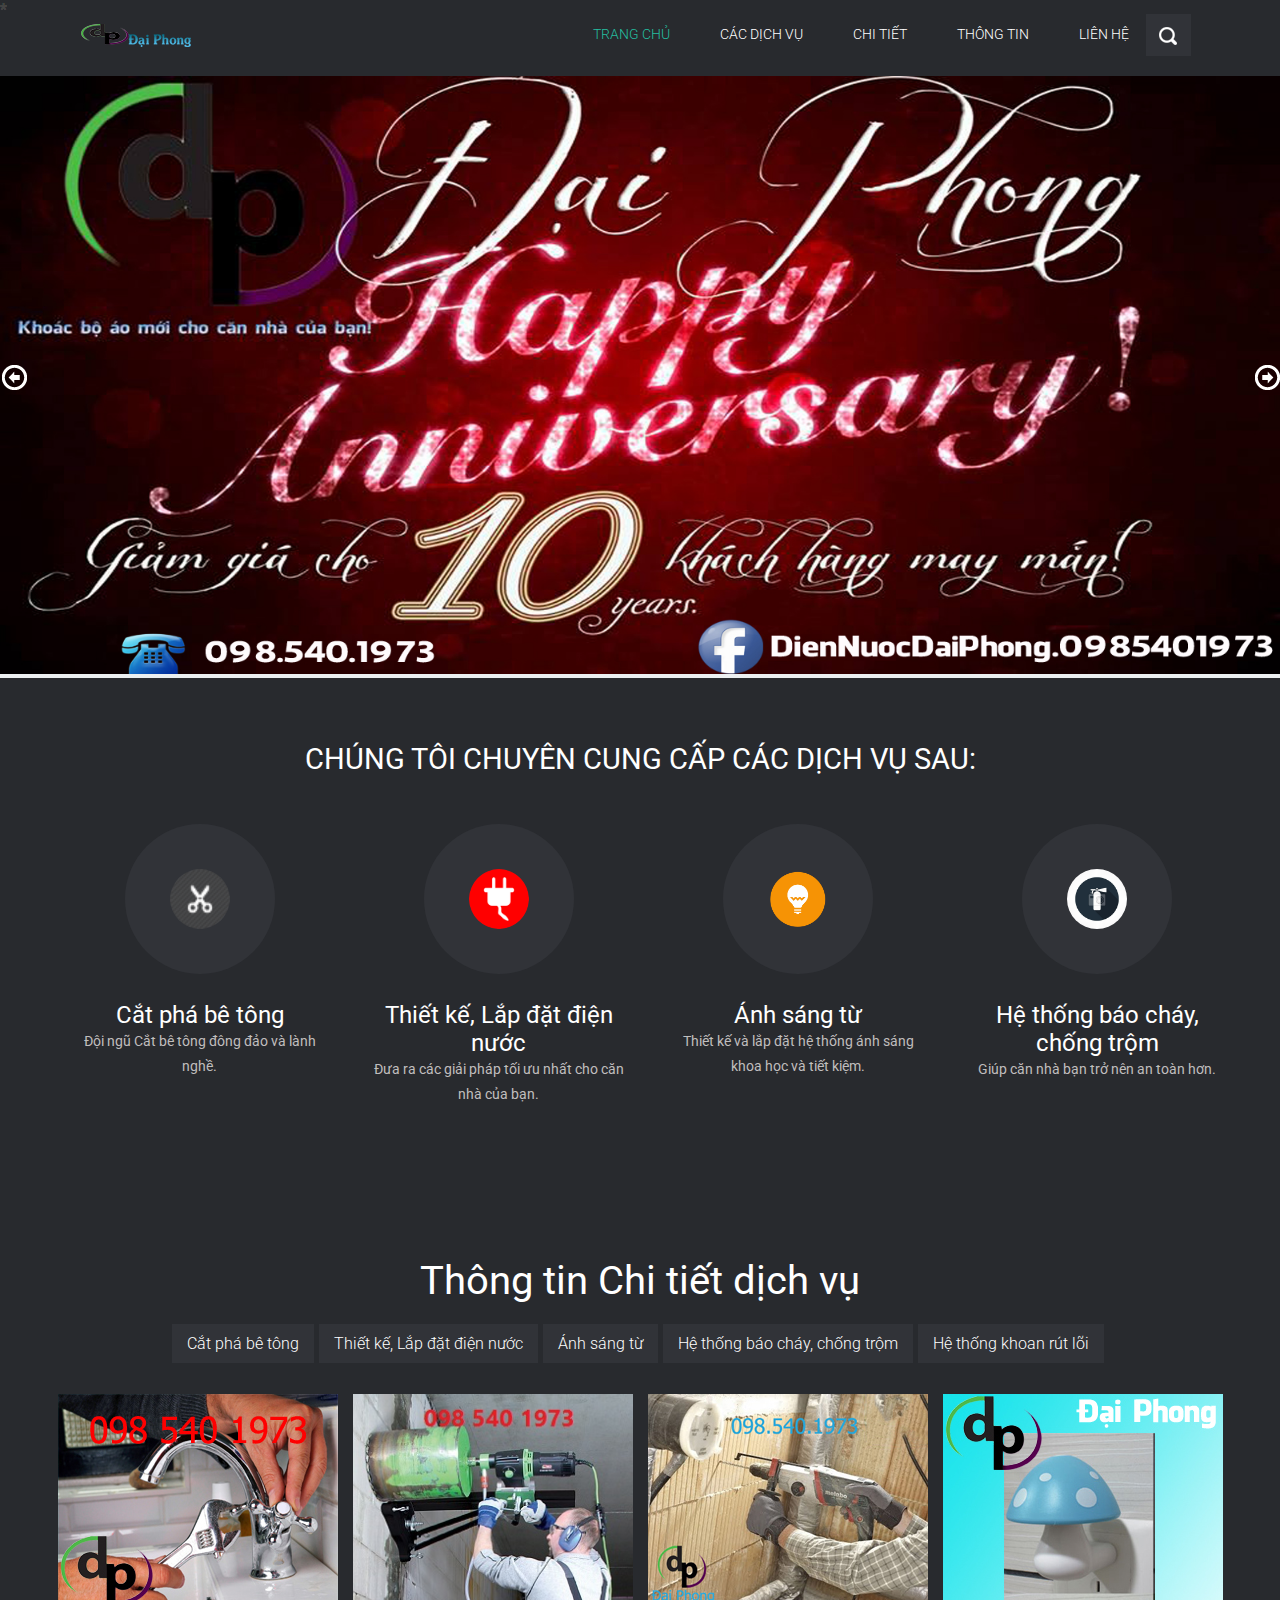
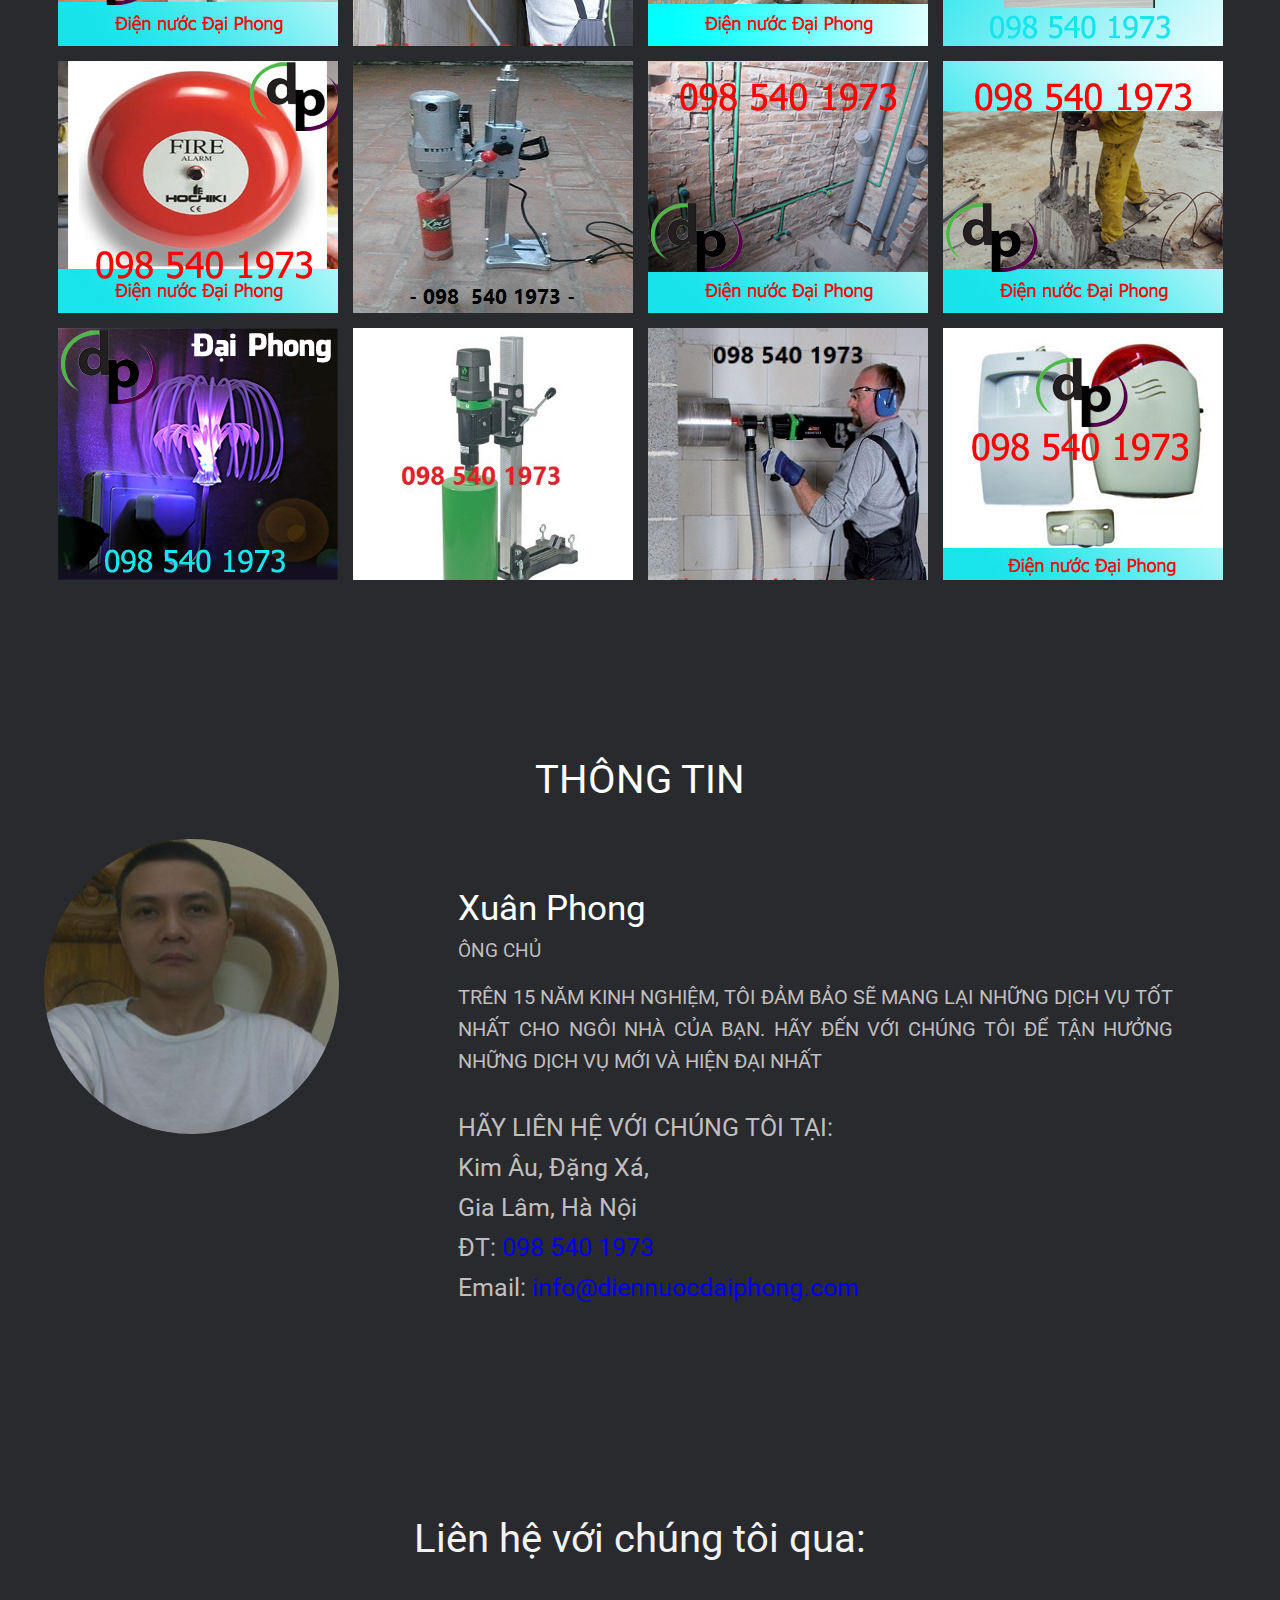
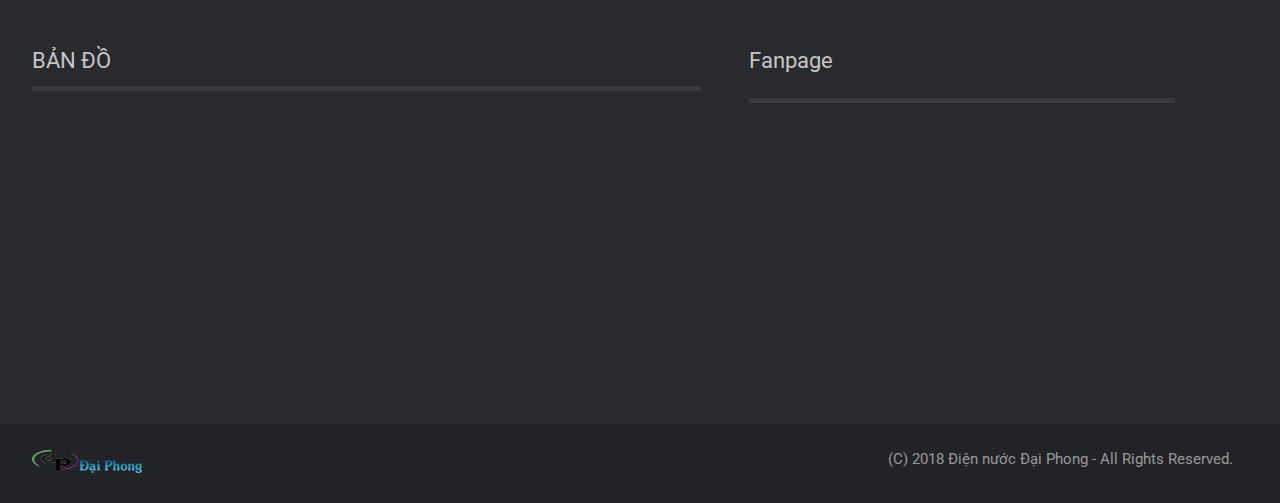
==== commit 7dee1d01: "Update index.html" ====
--- a/index.html
+++ b/index.html
@@ -1,12 +1,14 @@
 <!DOCTYPE HTML>
 <html>
 <head>
-<title>Điện nước Đại Phong - Thiết kế, Bảo trì, Lắp đặt Điện nước - Khoan cắt phá bê tông</title>
+<title>Điện nước Đại Phong - Thiết kế, Bảo trì, Lắp đặt Điện nước - Khoan cắt phá bê tông tại Khu Đô Thị ĐẶNG XÁ</title>
 <link href='http://fonts.googleapis.com/css?family=Roboto:400,300,100,500,700,900' rel='stylesheet' type='text/css'>
 <link rel="Shortcut icon" href="../web/images/iconfav.png"/>
 <link href="../web/css/style.css" rel="stylesheet" type="text/css" media="all" />
 <meta http-equiv="Content-Type" content="text/html; charset=utf-8" />
 <meta name="viewport" content="width=device-width, initial-scale=1, maximum-scale=1">
+<meta name="description" content="Chuyên sửa chữa điện nước, khoan cắt bên tông tại Khu đô thị Đặng Xá, Gia Lâm, Hà Nội. Với đội ngũ nhân viên lành nghề, Điện Nước Đại Phong sẽ mang lại chất lượng tốt nhất giả cả phải chăng hài lòng cho cư dân khu độ thị Đặng Xá nói chung và toàn khu vực Gia Lâm.">
+<meta name="keywords" content="sua chua dien nuoc, lap dat dien nuoc, khu do thi dang xa, thi tran trau quy, sua chua dien nuoc tai gia lam">
 <link rel="stylesheet" type="text/css" href="../web/css/magnific-popup1.css">
 <link rel="stylesheet" type="text/css" href="../web/css/prettyPhoto.css">
 	<!--  jquery plguin -->
@@ -476,7 +478,7 @@
 			<a href="index.html"><img src="../web/images/logo.png" alt=""></a>
 		</div>	
 		<div class="copy-right">
-			<p>(C) 2015 Điện nước Đại Phong - All Rights Reserved.</a></p>
+			<p>(C) 2018 Điện nước Đại Phong - All Rights Reserved.</a></p>
 		</div>	
 		 <div class="clear"></div>
 	</div>
@@ -495,4 +497,4 @@
 
 		 <a href="#" id="toTop" style="display: block;"><span id="toTopHover" style="opacity: 1;"></span></a>
 </body>
-</html>+</html>
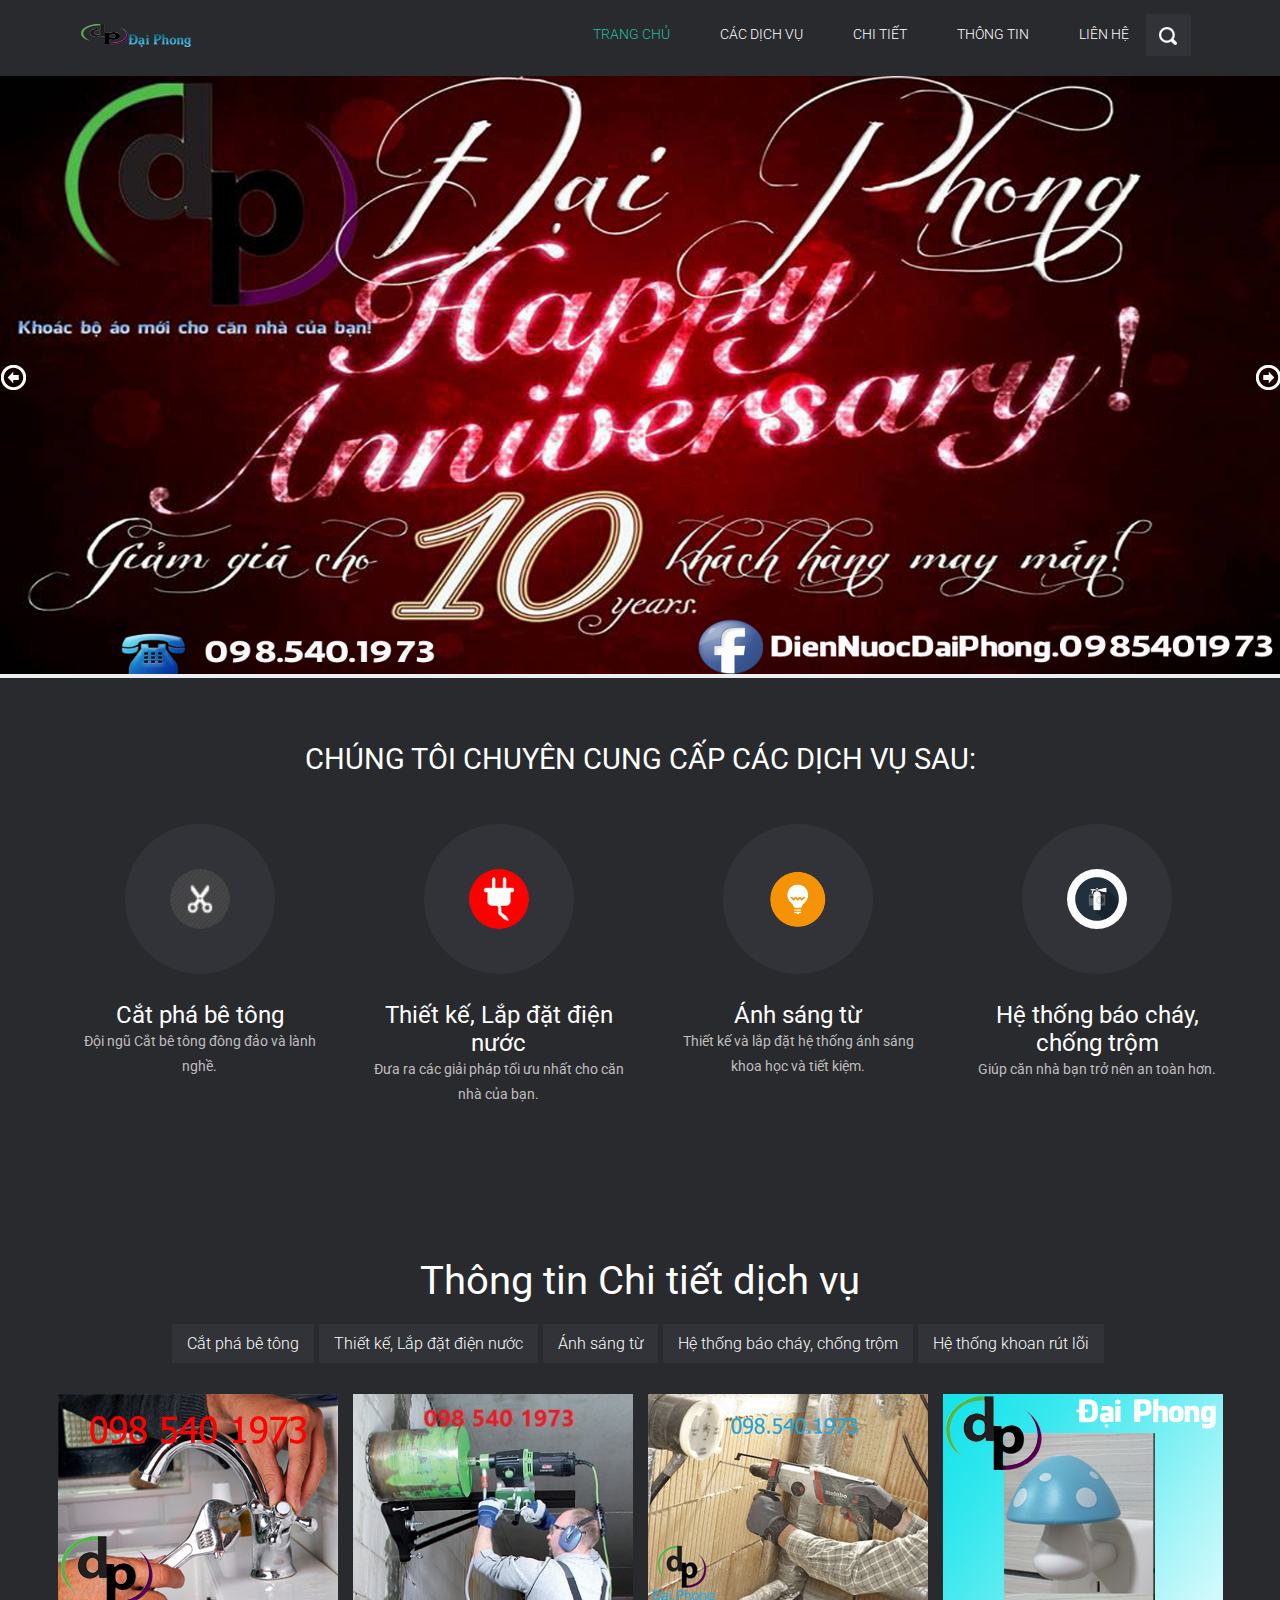
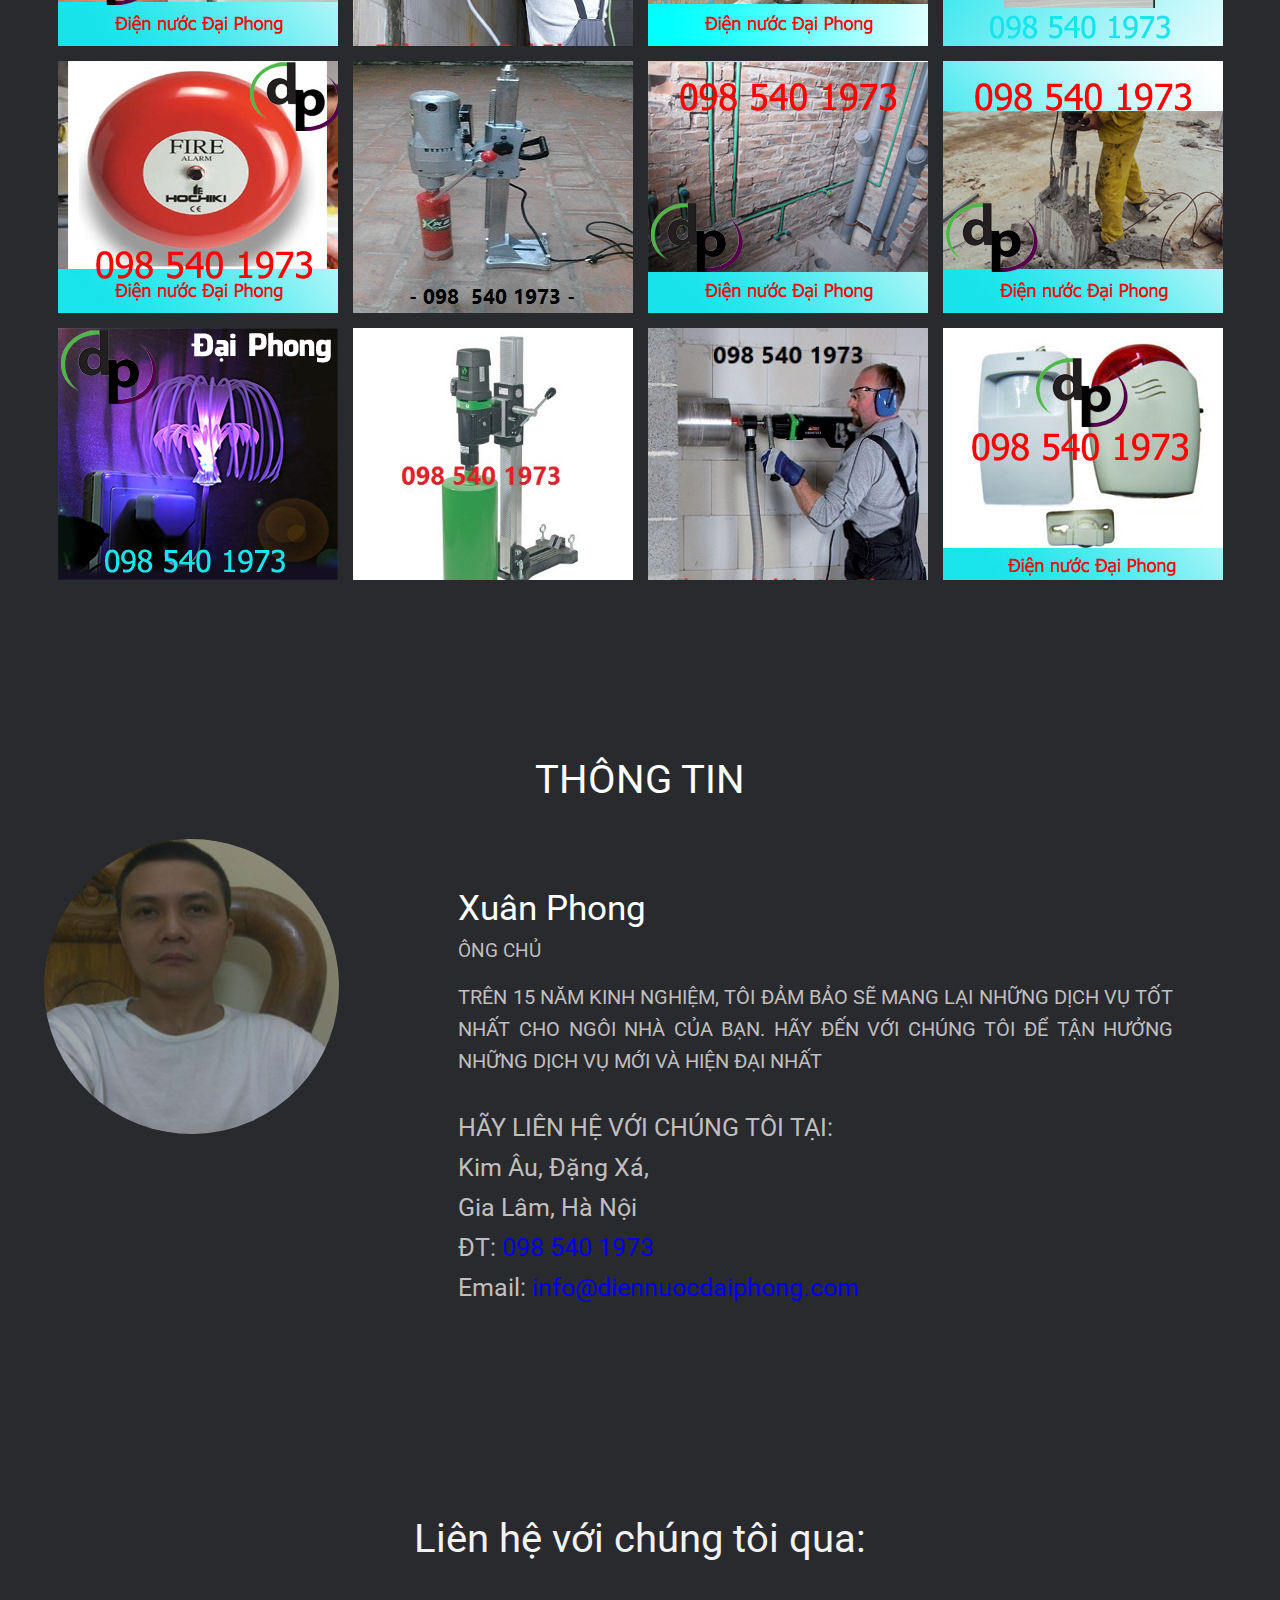
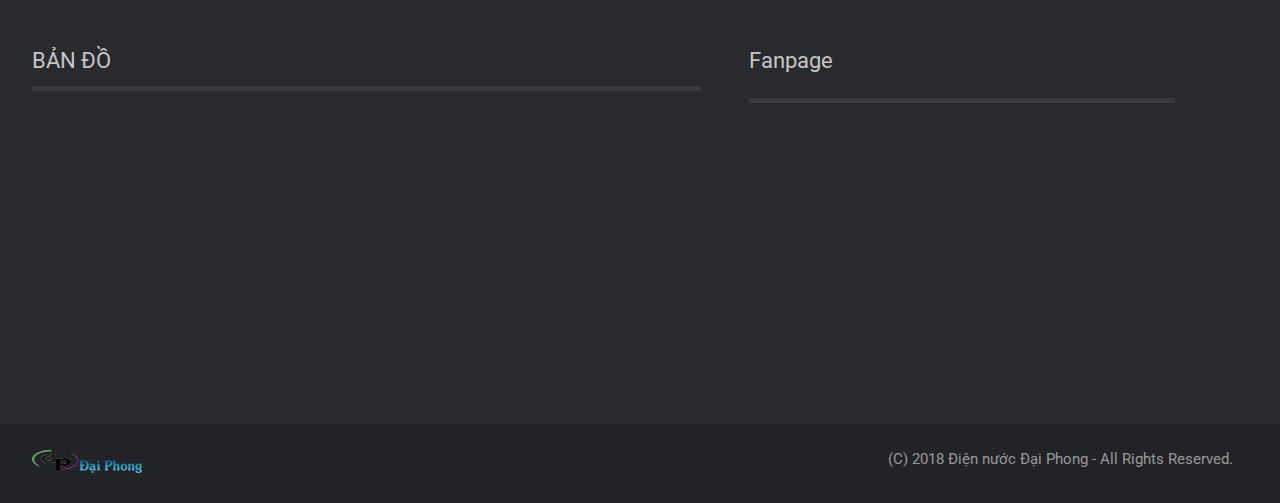
==== commit e0f455f4: "Update index.html" ====
--- a/index.html
+++ b/index.html
@@ -15,7 +15,6 @@
 	<script type="text/javascript" src="../web/js/jquery.min.js"></script>
 	<!--start slider -->
 	    <link rel="stylesheet" href="../web/css/fwslider.css" media="all">
-		<script type="text/javascript" src="../web/js/snow.js"></script>
 		<script src="../web/js/jquery-ui.min.js"></script>
 		<script src="../web/js/css3-mediaqueries.js"></script>
 		<script src="../web/js/fwslider.js"></script>
@@ -53,6 +52,16 @@
 				});
 		</script>
 		<!-- //End fancyBox light-box -->
+	
+<!-- Global site tag (gtag.js) - Google Analytics -->
+<script async src="https://www.googletagmanager.com/gtag/js?id=UA-139131976-1"></script>
+<script>
+  window.dataLayer = window.dataLayer || [];
+  function gtag(){dataLayer.push(arguments);}
+  gtag('js', new Date());
+
+  gtag('config', 'UA-139131976-1');
+</script>
 </head>
 
 <body>
@@ -65,18 +74,6 @@
   js.src = "//connect.facebook.net/vi_VN/sdk.js#xfbml=1&appId=124844764391720&version=v2.0";
   fjs.parentNode.insertBefore(js, fjs);
 }(document, 'script', 'facebook-jssdk'));</script>
-<!-- Thông báo khi vào trang -->
-	<!-- <script type="text/javascript">
-			if (!navigator.userAgent.indexOf("Chrome")>0 )
-					{
-						<marquee behavior="alternate">Trang sẽ hiển thị đẹp hơn khi dùng Chrome!\nThis page will beautiful in Google Chrome.\nThank you!</marquee>	
-					}
-					else
-					{
-						alert("Trang sẽ hiển thị đẹp hơn khi dùng Chrome!\nThis page will beautiful in Google Chrome.\nThank you!");
-						<marquee behavior="alternate">Trang sẽ hiển thị đẹp hơn khi dùng Chrome!\nThis page will beautiful in Google Chrome.\nThank you!</marquee>
-					}
-		</script> -->
 <!-- start header -->
 <div class="header_bg">
 <div class="wrap">
